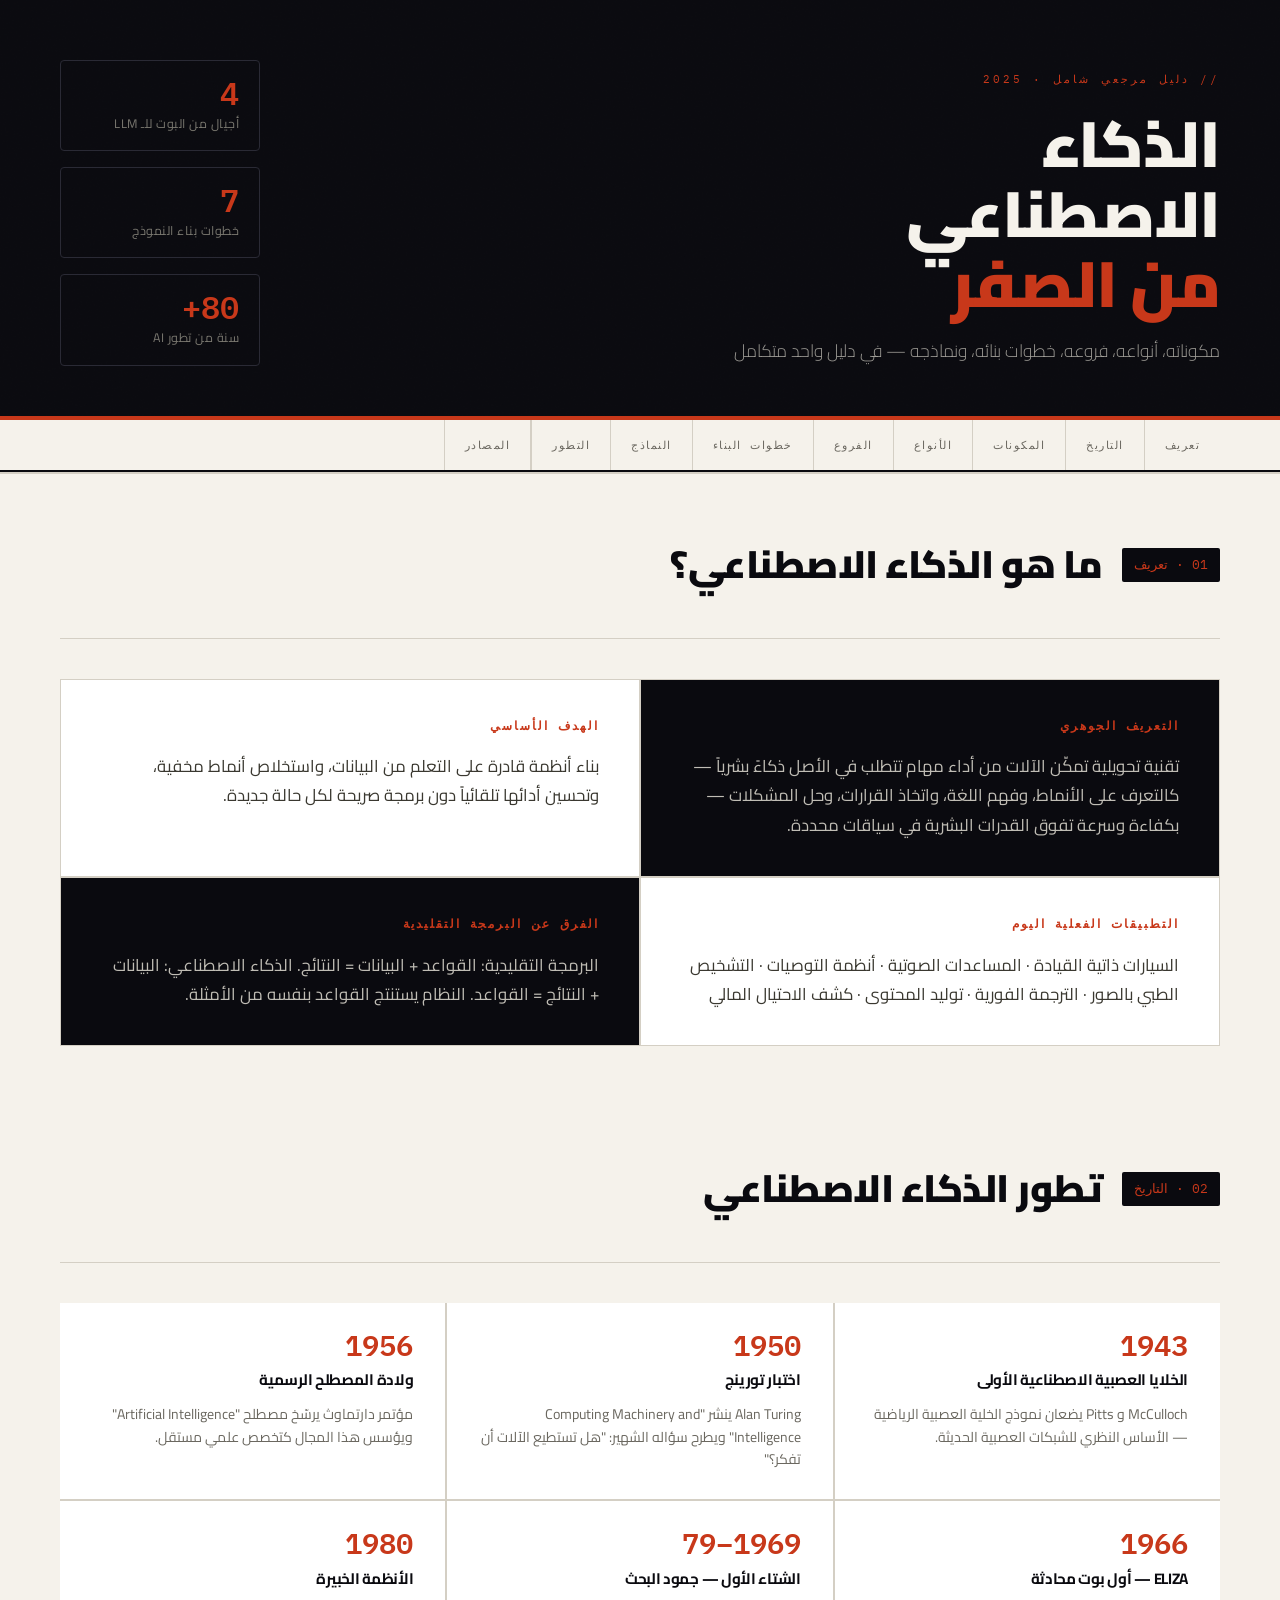
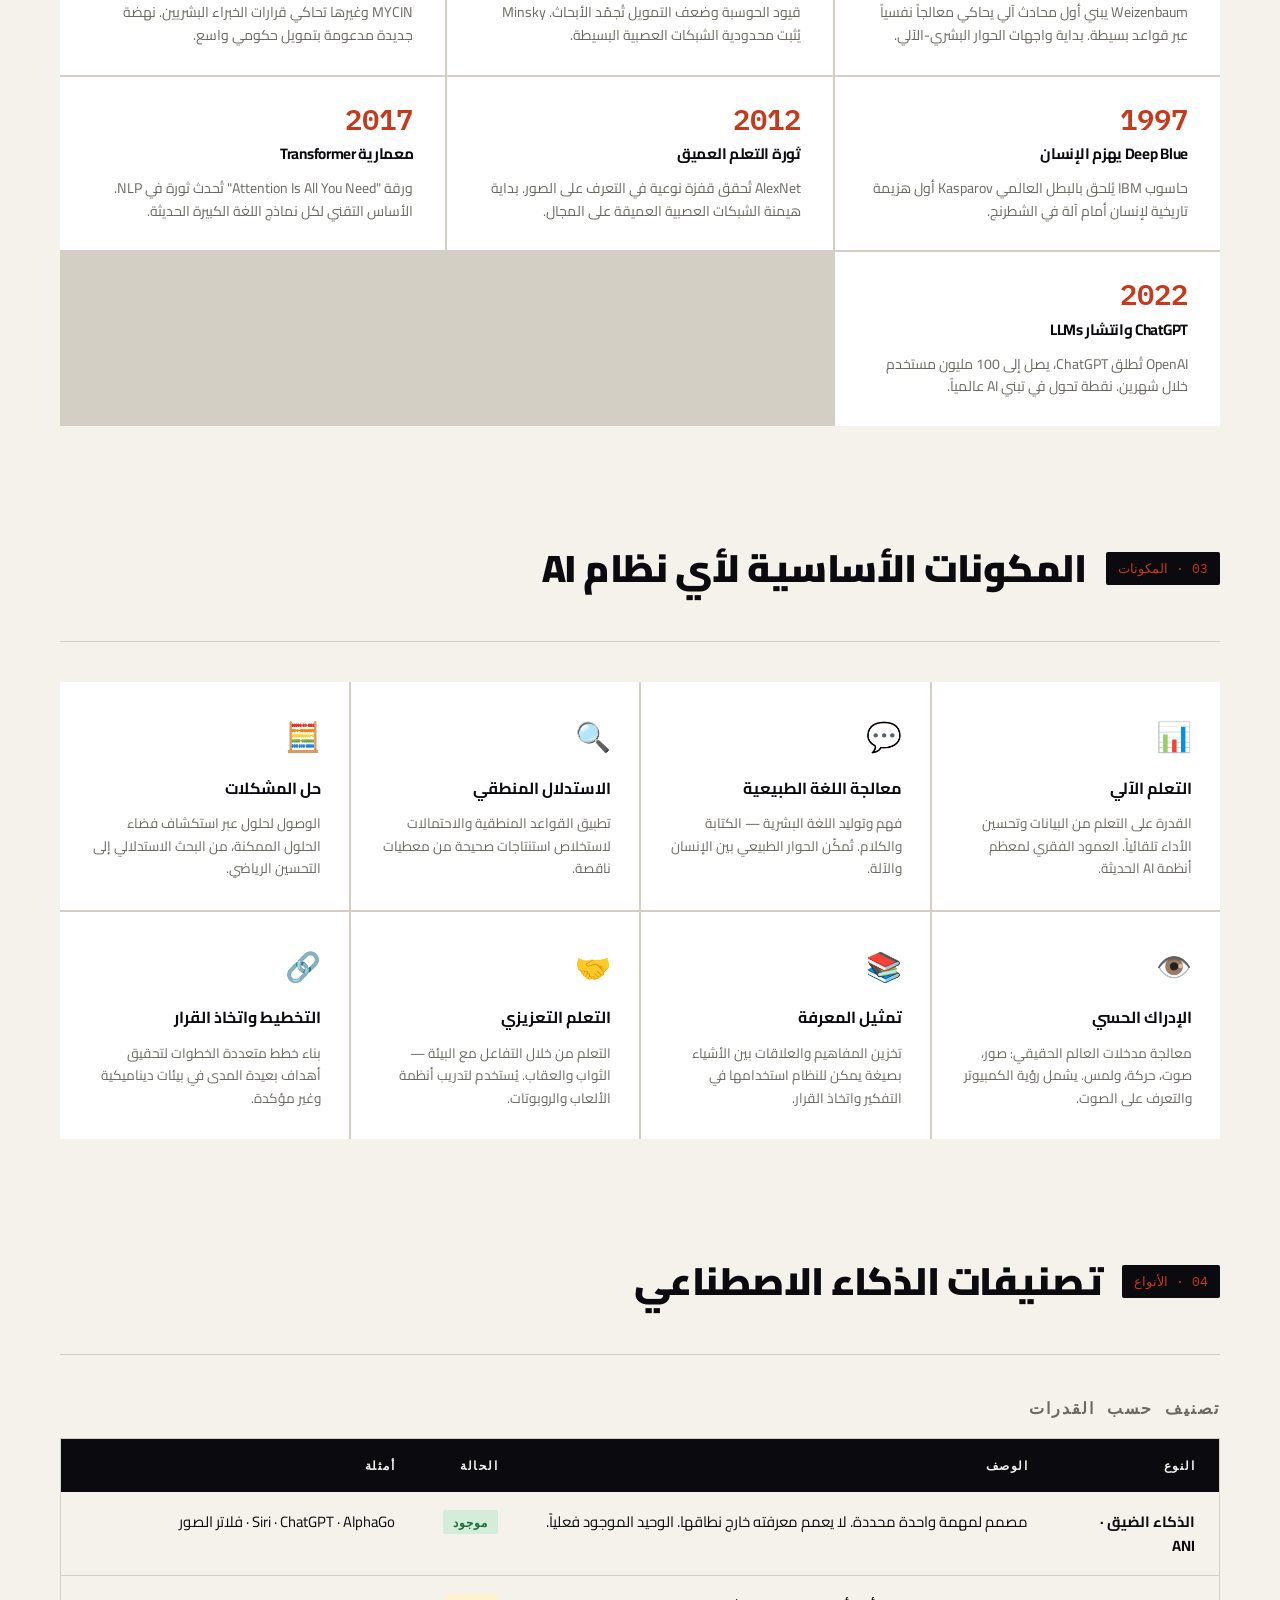
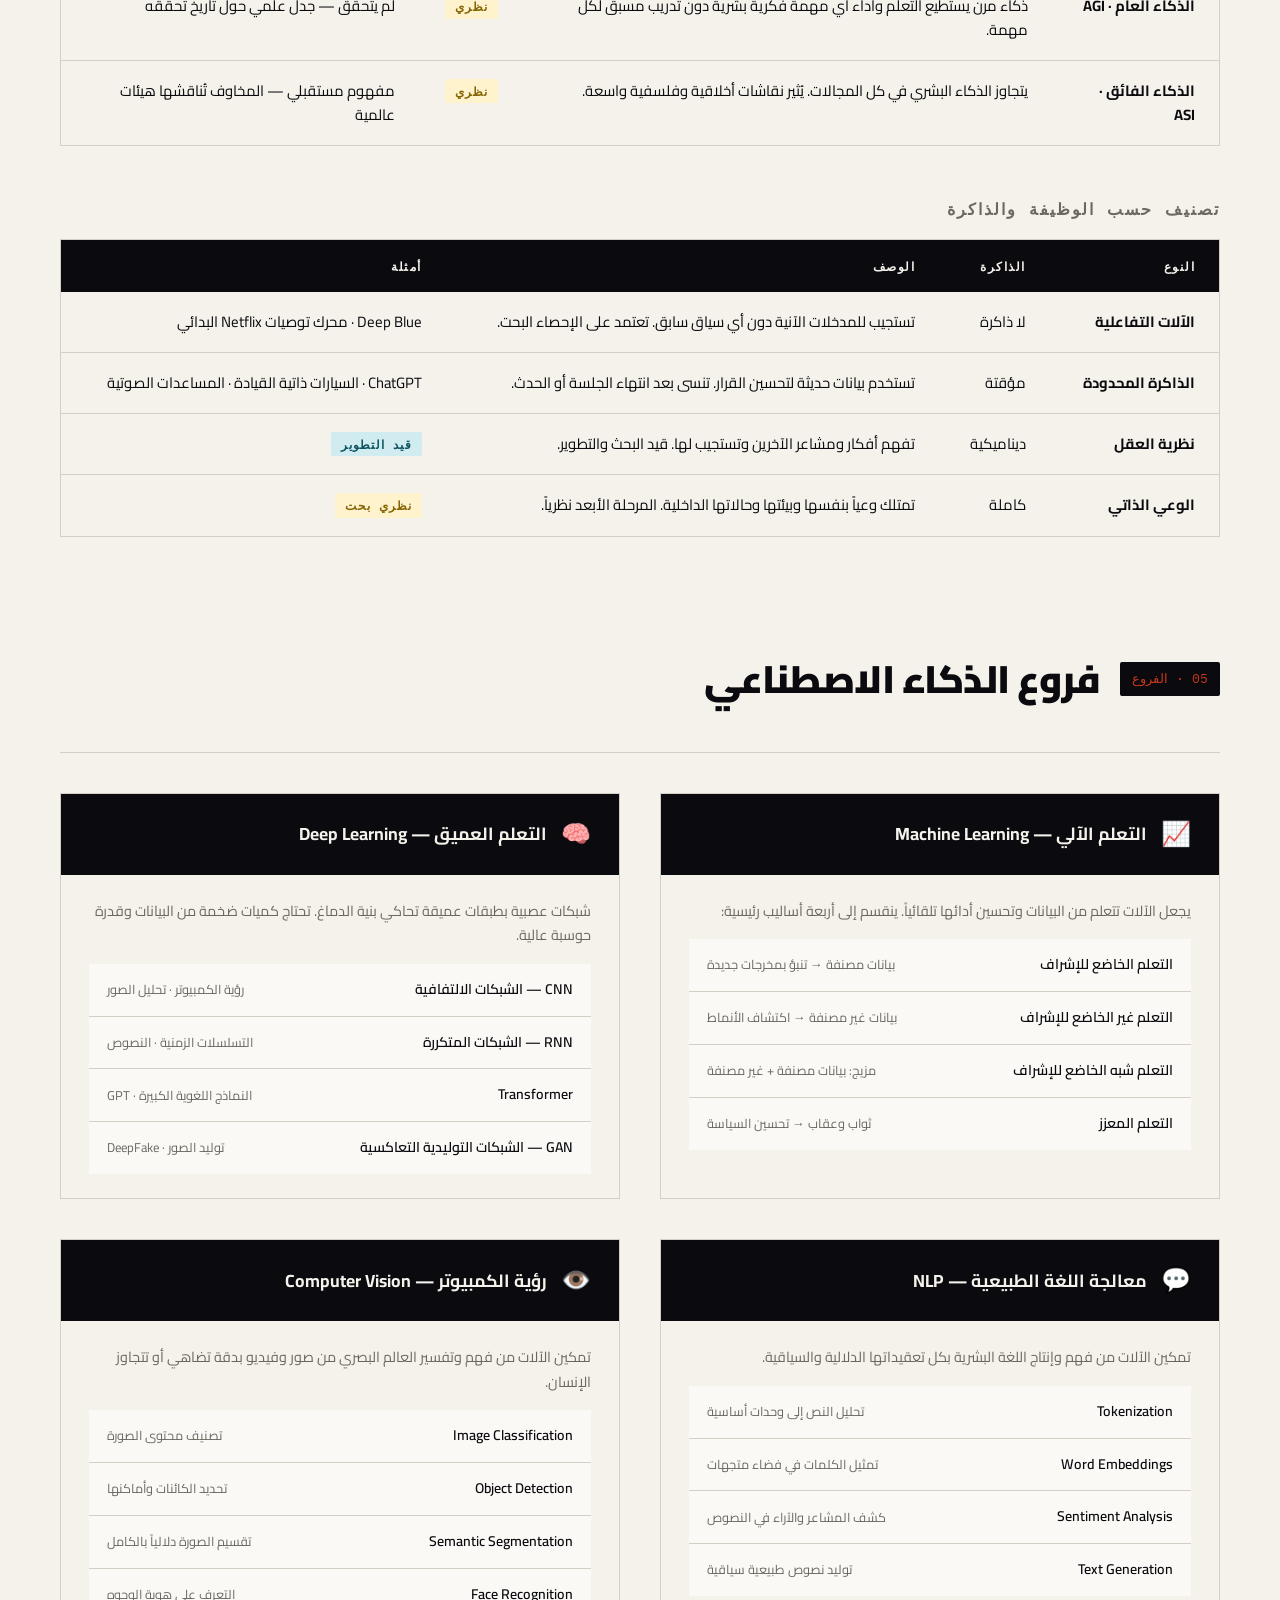
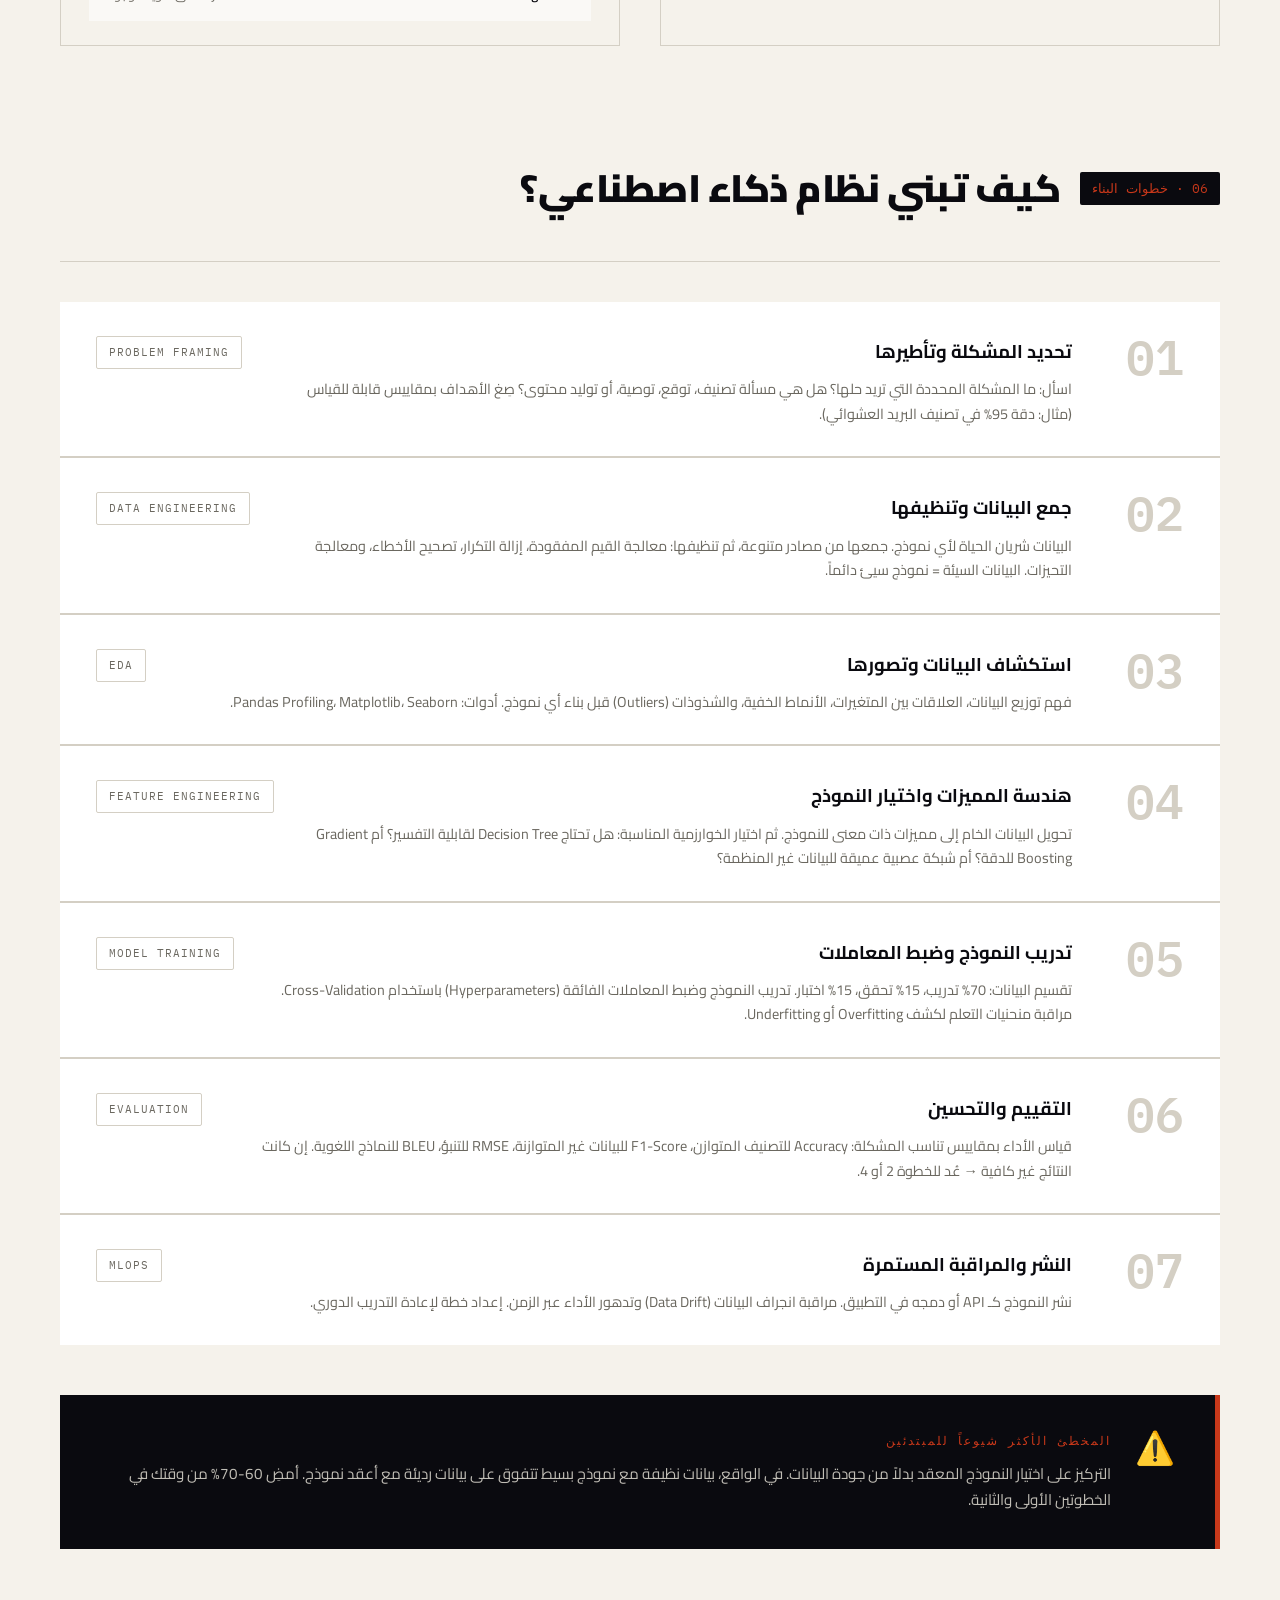
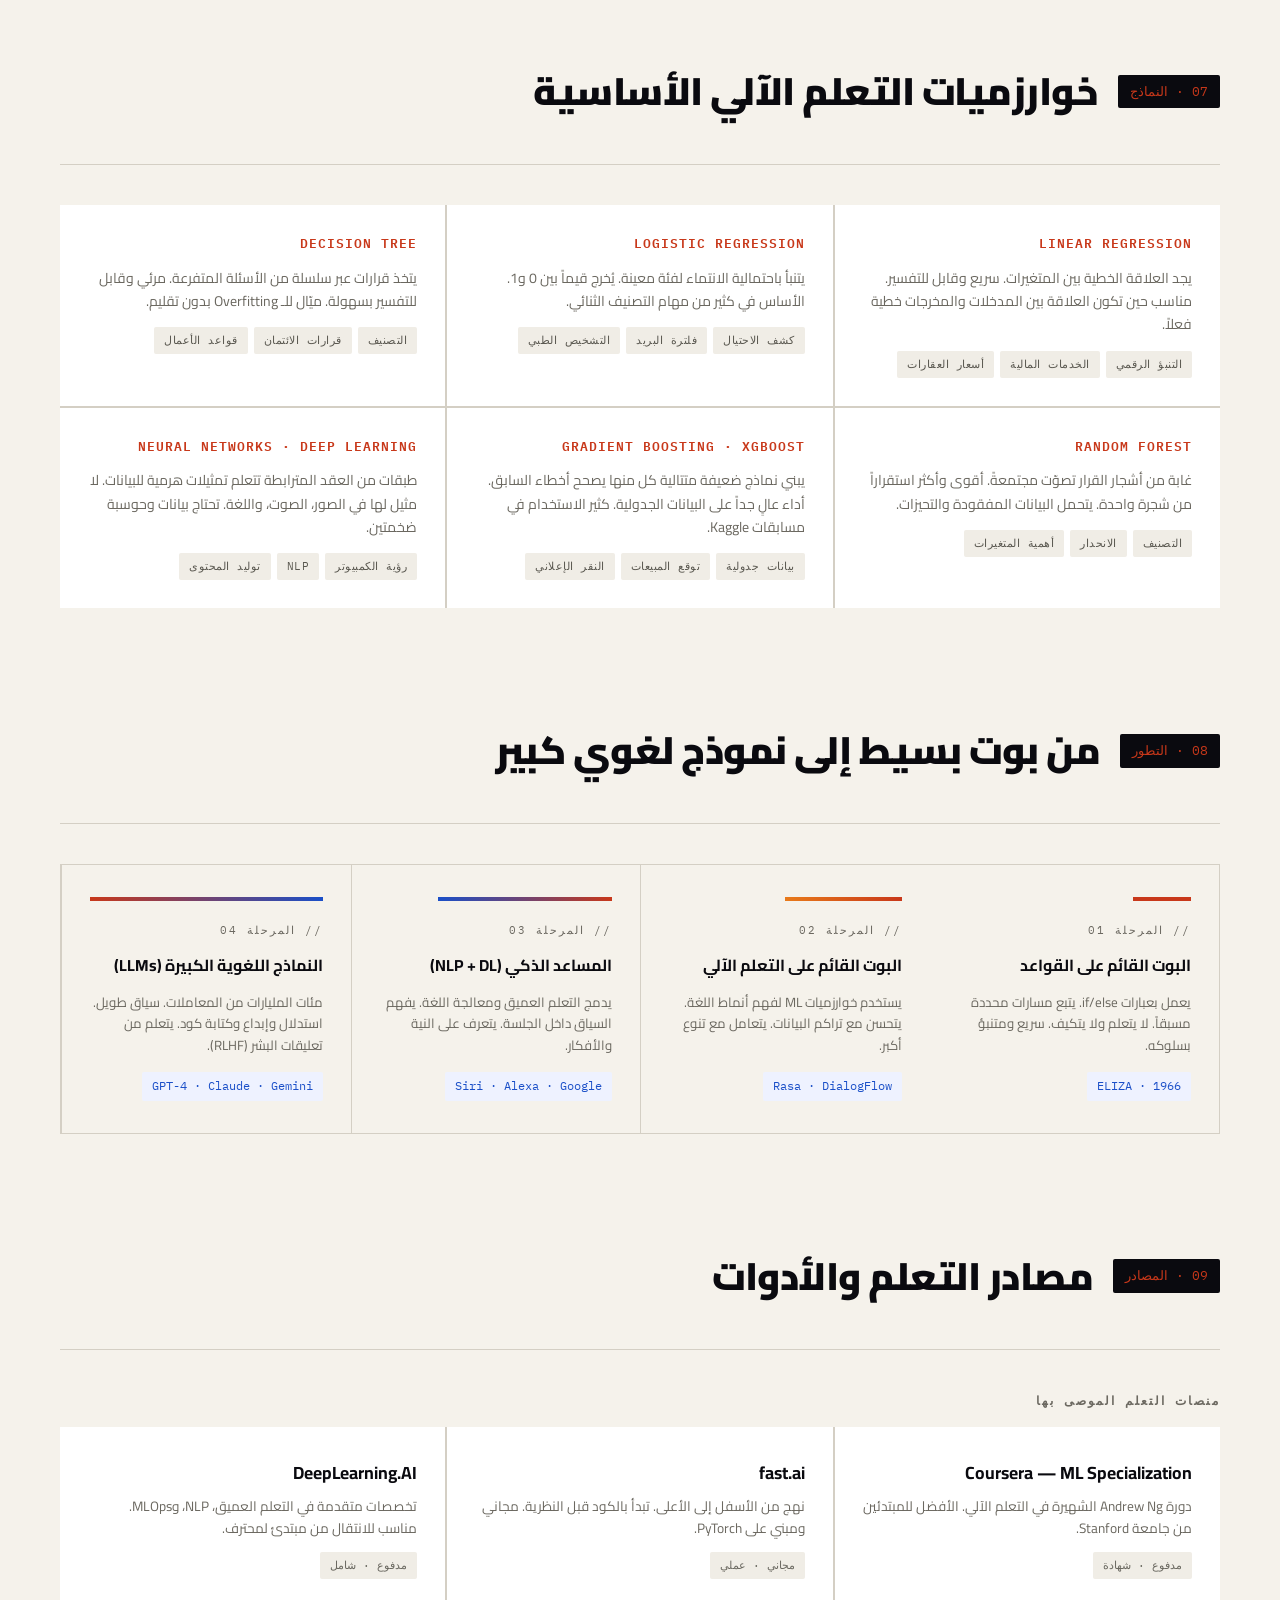
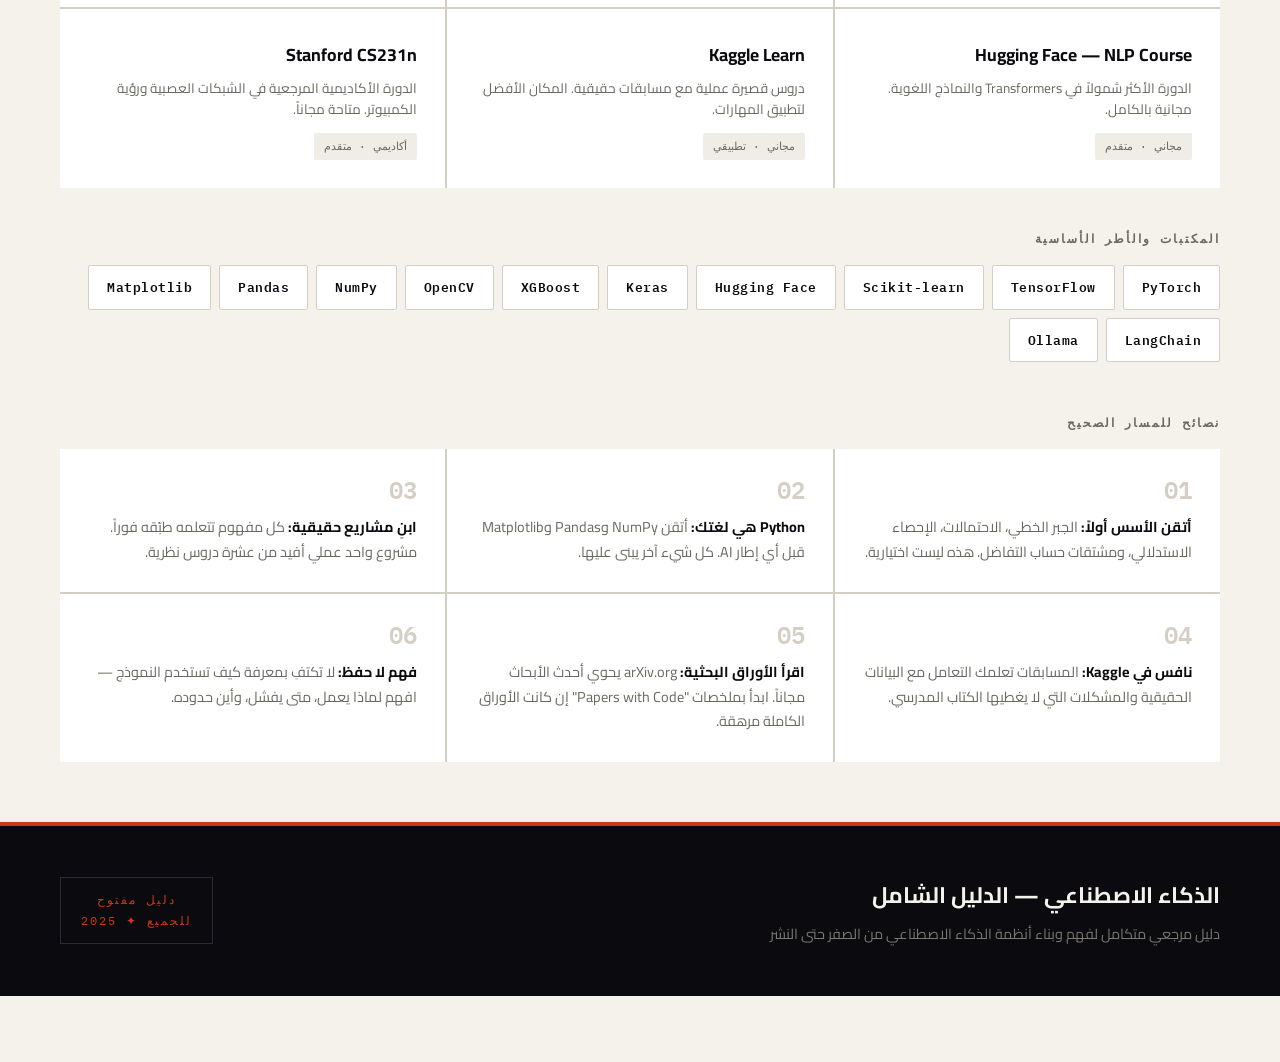
==== index.html @ 2427e620 "Create index.html" ====
<!DOCTYPE html>
<html lang="ar" dir="rtl">
<head>
<meta charset="UTF-8">
<meta name="viewport" content="width=device-width, initial-scale=1.0">
<title>الذكاء الاصطناعي — الدليل الشامل</title>
<link href="https://fonts.googleapis.com/css2?family=Cairo:wght@300;400;600;700;900&family=IBM+Plex+Mono:wght@400;600&display=swap" rel="stylesheet">
<style>
:root {
  --ink: #0a0a0f;
  --paper: #f5f2eb;
  --accent: #c8381a;
  --accent2: #1a4fc8;
  --muted: #6b6860;
  --border: #d4cfc4;
  --card-bg: #ffffff;
  --highlight: #fff3cd;
  --green: #1a6b3a;
  --mono: 'IBM Plex Mono', monospace;
  --serif: 'Cairo', sans-serif;
}

* { margin: 0; padding: 0; box-sizing: border-box; }

html { scroll-behavior: smooth; }

body {
  font-family: var(--serif);
  background: var(--paper);
  color: var(--ink);
  font-size: 16px;
  line-height: 1.7;
}

/* ===== HEADER ===== */
header {
  background: var(--ink);
  color: var(--paper);
  padding: 0;
  position: relative;
  overflow: hidden;
  border-bottom: 4px solid var(--accent);
}

.header-noise {
  position: absolute;
  inset: 0;
  background-image: url("data:image/svg+xml,%3Csvg viewBox='0 0 256 256' xmlns='http://www.w3.org/2000/svg'%3E%3Cfilter id='noise'%3E%3CfeTurbulence type='fractalNoise' baseFrequency='0.9' numOctaves='4' stitchTiles='stitch'/%3E%3C/filter%3E%3Crect width='100%25' height='100%25' filter='url(%23noise)' opacity='0.04'/%3E%3C/svg%3E");
  opacity: 0.3;
}

.header-inner {
  position: relative;
  z-index: 1;
  display: grid;
  grid-template-columns: 1fr auto;
  align-items: end;
  gap: 40px;
  padding: 60px 60px 50px;
  max-width: 1300px;
  margin: 0 auto;
}

.header-label {
  font-family: var(--mono);
  font-size: 11px;
  letter-spacing: 3px;
  color: var(--accent);
  text-transform: uppercase;
  margin-bottom: 20px;
  display: block;
}

header h1 {
  font-size: clamp(2.4rem, 5vw, 4rem);
  font-weight: 900;
  line-height: 1.1;
  letter-spacing: -1px;
}

header h1 em {
  font-style: normal;
  color: var(--accent);
}

.header-sub {
  margin-top: 16px;
  font-size: 1.1rem;
  color: #a09e98;
  font-weight: 300;
  max-width: 550px;
}

.header-stat-box {
  display: flex;
  flex-direction: column;
  gap: 16px;
  min-width: 200px;
}

.stat-item {
  border: 1px solid #2a2a35;
  padding: 16px 20px;
  border-radius: 4px;
}

.stat-num {
  font-family: var(--mono);
  font-size: 2rem;
  font-weight: 600;
  color: var(--accent);
  line-height: 1;
}

.stat-label {
  font-size: 0.78rem;
  color: #7a7870;
  margin-top: 4px;
  letter-spacing: 0.5px;
}

/* ===== NAV ===== */
nav {
  background: var(--paper);
  border-bottom: 2px solid var(--ink);
  position: sticky;
  top: 0;
  z-index: 200;
  box-shadow: 0 2px 0 var(--border);
}

.nav-inner {
  max-width: 1300px;
  margin: 0 auto;
  padding: 0 60px;
  display: flex;
  align-items: center;
  gap: 0;
  overflow-x: auto;
}

nav a {
  font-family: var(--mono);
  font-size: 11px;
  letter-spacing: 1.5px;
  text-transform: uppercase;
  color: var(--muted);
  text-decoration: none;
  padding: 16px 20px;
  border-left: 1px solid var(--border);
  transition: all 0.2s;
  white-space: nowrap;
}

nav a:last-child { border-right: 1px solid var(--border); }
nav a:hover { background: var(--ink); color: var(--paper); }

/* ===== MAIN LAYOUT ===== */
.page {
  max-width: 1300px;
  margin: 0 auto;
  padding: 0 60px;
}

/* ===== SECTION HEADERS ===== */
.section-head {
  display: grid;
  grid-template-columns: auto 1fr;
  align-items: center;
  gap: 20px;
  padding: 60px 0 40px;
  border-bottom: 1px solid var(--border);
  margin-bottom: 40px;
}

.section-num {
  font-family: var(--mono);
  font-size: 0.8rem;
  color: var(--accent);
  background: var(--ink);
  padding: 6px 12px;
  border-radius: 2px;
  white-space: nowrap;
}

.section-head h2 {
  font-size: clamp(1.6rem, 3vw, 2.4rem);
  font-weight: 900;
  letter-spacing: -0.5px;
}

/* ===== DEFINITION BLOCK ===== */
.definition-block {
  display: grid;
  grid-template-columns: 1fr 1fr;
  gap: 2px;
  background: var(--border);
  border: 1px solid var(--border);
  margin-bottom: 50px;
}

.def-panel {
  background: var(--card-bg);
  padding: 36px 40px;
}

.def-panel.dark {
  background: var(--ink);
  color: var(--paper);
}

.def-panel h3 {
  font-size: 0.75rem;
  font-family: var(--mono);
  letter-spacing: 2px;
  text-transform: uppercase;
  color: var(--accent);
  margin-bottom: 16px;
}

.def-panel.dark h3 { color: var(--accent); }

.def-panel p {
  font-size: 1.05rem;
  line-height: 1.75;
  color: #3a3830;
}

.def-panel.dark p { color: #c0bdb5; }

/* ===== TIMELINE ===== */
.timeline-grid {
  display: grid;
  grid-template-columns: repeat(auto-fill, minmax(300px, 1fr));
  gap: 2px;
  background: var(--border);
  margin-bottom: 50px;
}

.tl-item {
  background: var(--card-bg);
  padding: 28px 32px;
  position: relative;
  transition: background 0.2s;
}

.tl-item:hover { background: var(--ink); color: var(--paper); }

.tl-year {
  font-family: var(--mono);
  font-size: 1.8rem;
  font-weight: 600;
  color: var(--accent);
  line-height: 1;
  margin-bottom: 8px;
}

.tl-title {
  font-size: 0.95rem;
  font-weight: 700;
  margin-bottom: 10px;
  letter-spacing: -0.3px;
}

.tl-item:hover .tl-title { color: var(--paper); }

.tl-desc {
  font-size: 0.88rem;
  color: var(--muted);
  line-height: 1.6;
}

.tl-item:hover .tl-desc { color: #8a8880; }

/* ===== COMPONENTS GRID ===== */
.comp-grid {
  display: grid;
  grid-template-columns: repeat(4, 1fr);
  gap: 2px;
  background: var(--border);
  margin-bottom: 50px;
}

.comp-card {
  background: var(--card-bg);
  padding: 30px 28px;
  position: relative;
}

.comp-icon {
  font-size: 1.8rem;
  margin-bottom: 14px;
  display: block;
}

.comp-card h3 {
  font-size: 1rem;
  font-weight: 700;
  margin-bottom: 10px;
  color: var(--ink);
}

.comp-card p {
  font-size: 0.85rem;
  color: var(--muted);
  line-height: 1.65;
}

.comp-card::after {
  content: '';
  position: absolute;
  bottom: 0;
  right: 0;
  left: 0;
  height: 3px;
  background: var(--accent);
  transform: scaleX(0);
  transition: transform 0.3s;
  transform-origin: right;
}

.comp-card:hover::after { transform: scaleX(1); }
.comp-card:hover { background: #faf9f6; }

/* ===== TYPES TABLE ===== */
.types-table-wrap {
  overflow-x: auto;
  margin-bottom: 50px;
  border: 1px solid var(--border);
}

.types-table {
  width: 100%;
  border-collapse: collapse;
  font-size: 0.93rem;
}

.types-table thead tr {
  background: var(--ink);
  color: var(--paper);
}

.types-table th {
  padding: 16px 24px;
  font-family: var(--mono);
  font-size: 0.75rem;
  letter-spacing: 1.5px;
  text-transform: uppercase;
  font-weight: 600;
  text-align: right;
}

.types-table td {
  padding: 18px 24px;
  border-bottom: 1px solid var(--border);
  vertical-align: top;
  line-height: 1.6;
}

.types-table tr:last-child td { border-bottom: none; }
.types-table tr:hover td { background: #f8f6f0; }

.type-badge {
  display: inline-block;
  font-family: var(--mono);
  font-size: 0.72rem;
  padding: 3px 10px;
  border-radius: 2px;
  font-weight: 600;
  letter-spacing: 1px;
  text-transform: uppercase;
}

.badge-exists { background: #d4edda; color: #1a6b3a; }
.badge-theory { background: #fff3cd; color: #856404; }
.badge-dev { background: #d1ecf1; color: #0c5460; }

/* ===== STEPS ===== */
.steps-list {
  counter-reset: steps;
  display: flex;
  flex-direction: column;
  gap: 2px;
  background: var(--border);
  margin-bottom: 50px;
}

.step-item {
  background: var(--card-bg);
  display: grid;
  grid-template-columns: 80px 1fr auto;
  align-items: start;
  gap: 32px;
  padding: 30px 36px;
  transition: background 0.2s;
}

.step-item:hover { background: var(--ink); }
.step-item:hover .step-title { color: var(--paper); }
.step-item:hover .step-desc { color: #8a8880; }
.step-item:hover .step-tag { border-color: #3a3830; color: #8a8880; }

.step-num {
  font-family: var(--mono);
  font-size: 3rem;
  font-weight: 600;
  color: var(--border);
  line-height: 1;
  transition: color 0.2s;
}

.step-item:hover .step-num { color: #2a2a35; }

.step-content { padding-top: 4px; }

.step-title {
  font-size: 1.15rem;
  font-weight: 700;
  margin-bottom: 10px;
  color: var(--ink);
  transition: color 0.2s;
}

.step-desc {
  font-size: 0.9rem;
  color: var(--muted);
  line-height: 1.7;
  transition: color 0.2s;
}

.step-tag {
  font-family: var(--mono);
  font-size: 0.7rem;
  letter-spacing: 1px;
  text-transform: uppercase;
  color: var(--muted);
  border: 1px solid var(--border);
  padding: 6px 12px;
  border-radius: 2px;
  white-space: nowrap;
  margin-top: 4px;
  transition: all 0.2s;
}

/* ===== BRANCHES GRID ===== */
.branches-wrap {
  display: grid;
  grid-template-columns: 1fr 1fr;
  gap: 40px;
  margin-bottom: 50px;
}

.branch-panel {
  border: 1px solid var(--border);
}

.branch-header {
  background: var(--ink);
  color: var(--paper);
  padding: 20px 28px;
  display: flex;
  align-items: center;
  gap: 14px;
}

.branch-header .icon { font-size: 1.5rem; }

.branch-header h3 {
  font-size: 1.1rem;
  font-weight: 700;
}

.branch-body { padding: 24px 28px; }

.branch-body p {
  font-size: 0.9rem;
  color: var(--muted);
  line-height: 1.7;
  margin-bottom: 16px;
}

.ml-types {
  display: flex;
  flex-direction: column;
  gap: 1px;
  background: var(--border);
}

.ml-type-item {
  background: #faf9f6;
  padding: 14px 18px;
  display: flex;
  justify-content: space-between;
  align-items: center;
  font-size: 0.88rem;
  gap: 12px;
}

.ml-type-item span:first-child { font-weight: 600; color: var(--ink); }
.ml-type-item span:last-child { font-size: 0.8rem; color: var(--muted); text-align: left; max-width: 200px; }

/* ===== MODELS TABLE ===== */
.models-grid {
  display: grid;
  grid-template-columns: repeat(3, 1fr);
  gap: 2px;
  background: var(--border);
  margin-bottom: 50px;
}

.model-card {
  background: var(--card-bg);
  padding: 28px;
}

.model-name {
  font-family: var(--mono);
  font-size: 0.8rem;
  font-weight: 600;
  color: var(--accent);
  letter-spacing: 1px;
  text-transform: uppercase;
  margin-bottom: 12px;
}

.model-desc {
  font-size: 0.88rem;
  color: var(--muted);
  line-height: 1.65;
  margin-bottom: 14px;
}

.model-uses {
  display: flex;
  flex-wrap: wrap;
  gap: 6px;
}

.use-tag {
  font-family: var(--mono);
  font-size: 0.7rem;
  background: #f0ede6;
  color: #5a5850;
  padding: 4px 10px;
  border-radius: 2px;
  letter-spacing: 0.5px;
}

/* ===== EVOLUTION TIMELINE ===== */
.evolution-track {
  display: grid;
  grid-template-columns: repeat(4, 1fr);
  gap: 0;
  position: relative;
  margin-bottom: 50px;
  border: 1px solid var(--border);
}

.evo-stage {
  padding: 32px 28px;
  border-left: 1px solid var(--border);
  position: relative;
}

.evo-stage:first-child { border-left: none; }

.evo-num {
  font-family: var(--mono);
  font-size: 0.7rem;
  letter-spacing: 2px;
  color: var(--muted);
  margin-bottom: 12px;
}

.evo-title {
  font-size: 1rem;
  font-weight: 700;
  margin-bottom: 12px;
  color: var(--ink);
}

.evo-desc {
  font-size: 0.83rem;
  color: var(--muted);
  line-height: 1.65;
  margin-bottom: 14px;
}

.evo-example {
  font-family: var(--mono);
  font-size: 0.75rem;
  color: var(--accent2);
  background: #eef2ff;
  padding: 4px 10px;
  border-radius: 2px;
  display: inline-block;
}

.evo-bar {
  height: 4px;
  background: linear-gradient(to left, var(--accent), var(--accent2));
  margin-bottom: 20px;
}

.evo-bar-1 { width: 25%; background: var(--accent); }
.evo-bar-2 { width: 50%; background: linear-gradient(to left, var(--accent), #e87a1a); }
.evo-bar-3 { width: 75%; background: linear-gradient(to left, var(--accent), var(--accent2)); }
.evo-bar-4 { width: 100%; background: linear-gradient(to left, var(--accent2), var(--accent)); }

/* ===== RESOURCES ===== */
.resources-grid {
  display: grid;
  grid-template-columns: repeat(3, 1fr);
  gap: 2px;
  background: var(--border);
  margin-bottom: 20px;
}

.res-card {
  background: var(--card-bg);
  padding: 28px;
  text-decoration: none;
  color: inherit;
  display: block;
  transition: background 0.2s;
  border-top: 3px solid transparent;
}

.res-card:hover {
  background: var(--ink);
  border-top-color: var(--accent);
}

.res-card:hover .res-name,
.res-card:hover .res-desc { color: var(--paper); }
.res-card:hover .res-tag { background: #2a2a35; color: #8a8880; }

.res-name {
  font-size: 1.1rem;
  font-weight: 700;
  margin-bottom: 8px;
  color: var(--ink);
  transition: color 0.2s;
}

.res-desc {
  font-size: 0.85rem;
  color: var(--muted);
  line-height: 1.6;
  transition: color 0.2s;
}

.res-tag {
  font-family: var(--mono);
  font-size: 0.7rem;
  background: #f0ede6;
  color: #6a6860;
  padding: 4px 10px;
  border-radius: 2px;
  display: inline-block;
  margin-top: 12px;
  transition: all 0.2s;
}

/* ===== TIPS ===== */
.tips-grid {
  display: grid;
  grid-template-columns: repeat(3, 1fr);
  gap: 2px;
  background: var(--border);
  margin-bottom: 50px;
}

.tip-card {
  background: var(--card-bg);
  padding: 28px;
}

.tip-num {
  font-family: var(--mono);
  font-size: 1.5rem;
  font-weight: 600;
  color: var(--border);
  line-height: 1;
  margin-bottom: 14px;
}

.tip-text {
  font-size: 0.9rem;
  color: var(--muted);
  line-height: 1.7;
}

.tip-text strong { color: var(--ink); }

/* ===== TOOLS ===== */
.tools-row {
  display: flex;
  flex-wrap: wrap;
  gap: 8px;
  margin-bottom: 50px;
}

.tool-chip {
  font-family: var(--mono);
  font-size: 0.82rem;
  padding: 10px 18px;
  border: 1px solid var(--border);
  border-radius: 2px;
  text-decoration: none;
  color: var(--ink);
  background: var(--card-bg);
  transition: all 0.2s;
  font-weight: 600;
  letter-spacing: 0.5px;
}

.tool-chip:hover {
  background: var(--ink);
  color: var(--paper);
  border-color: var(--ink);
}

/* ===== CALLOUT ===== */
.callout {
  background: var(--ink);
  color: var(--paper);
  padding: 36px 40px;
  margin-bottom: 50px;
  display: grid;
  grid-template-columns: auto 1fr;
  gap: 24px;
  align-items: start;
  border-right: 5px solid var(--accent);
}

.callout-icon {
  font-size: 2rem;
  line-height: 1;
}

.callout-title {
  font-size: 0.75rem;
  font-family: var(--mono);
  letter-spacing: 2px;
  text-transform: uppercase;
  color: var(--accent);
  margin-bottom: 10px;
}

.callout-text {
  font-size: 0.95rem;
  color: #c0bdb5;
  line-height: 1.7;
}

/* ===== FOOTER ===== */
footer {
  background: var(--ink);
  color: var(--paper);
  padding: 50px 60px;
  margin-top: 60px;
  border-top: 4px solid var(--accent);
}

.footer-inner {
  max-width: 1300px;
  margin: 0 auto;
  display: grid;
  grid-template-columns: 1fr auto;
  gap: 40px;
  align-items: center;
}

.footer-title {
  font-size: 1.4rem;
  font-weight: 700;
  margin-bottom: 8px;
}

.footer-sub {
  font-size: 0.9rem;
  color: #7a7870;
}

.footer-badge {
  font-family: var(--mono);
  font-size: 0.75rem;
  letter-spacing: 2px;
  color: var(--accent);
  border: 1px solid #2a2a35;
  padding: 12px 20px;
  text-align: center;
  text-transform: uppercase;
}

/* ===== DIVIDER ===== */
.divider {
  border: none;
  border-top: 1px solid var(--border);
  margin: 50px 0;
}

/* ===== RESPONSIVE ===== */
@media (max-width: 1100px) {
  .header-inner, .page, .footer-inner { padding-left: 30px; padding-right: 30px; }
  .nav-inner { padding: 0 30px; }
  .comp-grid { grid-template-columns: repeat(2, 1fr); }
  .models-grid { grid-template-columns: repeat(2, 1fr); }
  .tips-grid { grid-template-columns: repeat(2, 1fr); }
  .resources-grid { grid-template-columns: repeat(2, 1fr); }
}

@media (max-width: 768px) {
  .header-inner { grid-template-columns: 1fr; }
  .header-stat-box { flex-direction: row; }
  .definition-block { grid-template-columns: 1fr; }
  .branches-wrap { grid-template-columns: 1fr; }
  .evolution-track { grid-template-columns: repeat(2, 1fr); }
  .comp-grid { grid-template-columns: 1fr 1fr; }
  .models-grid { grid-template-columns: 1fr; }
  .step-item { grid-template-columns: 60px 1fr; }
  .step-tag { display: none; }
  .tips-grid, .resources-grid { grid-template-columns: 1fr; }
  .footer-inner { grid-template-columns: 1fr; }
}
</style>
</head>
<body>

<header>
  <div class="header-noise"></div>
  <div class="header-inner">
    <div>
      <span class="header-label">// دليل مرجعي شامل · 2025</span>
      <h1>الذكاء<br>الاصطناعي<br><em>من الصفر</em></h1>
      <p class="header-sub">مكوناته، أنواعه، فروعه، خطوات بنائه، ونماذجه — في دليل واحد متكامل</p>
    </div>
    <div class="header-stat-box">
      <div class="stat-item">
        <div class="stat-num">4</div>
        <div class="stat-label">أجيال من البوت للـ LLM</div>
      </div>
      <div class="stat-item">
        <div class="stat-num">7</div>
        <div class="stat-label">خطوات بناء النموذج</div>
      </div>
      <div class="stat-item">
        <div class="stat-num">80+</div>
        <div class="stat-label">سنة من تطور AI</div>
      </div>
    </div>
  </div>
</header>

<nav>
  <div class="nav-inner">
    <a href="#intro">تعريف</a>
    <a href="#history">التاريخ</a>
    <a href="#components">المكونات</a>
    <a href="#types">الأنواع</a>
    <a href="#branches">الفروع</a>
    <a href="#steps">خطوات البناء</a>
    <a href="#models">النماذج</a>
    <a href="#evolution">التطور</a>
    <a href="#resources">المصادر</a>
  </div>
</nav>

<div class="page">

  <!-- ===== INTRO ===== -->
  <section id="intro">
    <div class="section-head">
      <span class="section-num">01 · تعريف</span>
      <h2>ما هو الذكاء الاصطناعي؟</h2>
    </div>

    <div class="definition-block">
      <div class="def-panel dark">
        <h3>التعريف الجوهري</h3>
        <p>تقنية تحويلية تمكّن الآلات من أداء مهام تتطلب في الأصل ذكاءً بشرياً — كالتعرف على الأنماط، وفهم اللغة، واتخاذ القرارات، وحل المشكلات — بكفاءة وسرعة تفوق القدرات البشرية في سياقات محددة.</p>
      </div>
      <div class="def-panel">
        <h3>الهدف الأساسي</h3>
        <p>بناء أنظمة قادرة على التعلم من البيانات، واستخلاص أنماط مخفية، وتحسين أدائها تلقائياً دون برمجة صريحة لكل حالة جديدة.</p>
      </div>
      <div class="def-panel">
        <h3>التطبيقات الفعلية اليوم</h3>
        <p>السيارات ذاتية القيادة · المساعدات الصوتية · أنظمة التوصيات · التشخيص الطبي بالصور · الترجمة الفورية · توليد المحتوى · كشف الاحتيال المالي</p>
      </div>
      <div class="def-panel dark">
        <h3>الفرق عن البرمجة التقليدية</h3>
        <p>البرمجة التقليدية: القواعد + البيانات = النتائج. الذكاء الاصطناعي: البيانات + النتائج = القواعد. النظام يستنتج القواعد بنفسه من الأمثلة.</p>
      </div>
    </div>
  </section>

  <!-- ===== HISTORY ===== -->
  <section id="history">
    <div class="section-head">
      <span class="section-num">02 · التاريخ</span>
      <h2>تطور الذكاء الاصطناعي</h2>
    </div>

    <div class="timeline-grid">
      <div class="tl-item">
        <div class="tl-year">1943</div>
        <div class="tl-title">الخلايا العصبية الاصطناعية الأولى</div>
        <div class="tl-desc">McCulloch و Pitts يضعان نموذج الخلية العصبية الرياضية — الأساس النظري للشبكات العصبية الحديثة.</div>
      </div>
      <div class="tl-item">
        <div class="tl-year">1950</div>
        <div class="tl-title">اختبار تورينج</div>
        <div class="tl-desc">Alan Turing ينشر "Computing Machinery and Intelligence" ويطرح سؤاله الشهير: "هل تستطيع الآلات أن تفكر؟"</div>
      </div>
      <div class="tl-item">
        <div class="tl-year">1956</div>
        <div class="tl-title">ولادة المصطلح الرسمية</div>
        <div class="tl-desc">مؤتمر دارتماوث يرسّخ مصطلح "Artificial Intelligence" ويؤسس هذا المجال كتخصص علمي مستقل.</div>
      </div>
      <div class="tl-item">
        <div class="tl-year">1966</div>
        <div class="tl-title">ELIZA — أول بوت محادثة</div>
        <div class="tl-desc">Weizenbaum يبني أول محادث آلي يحاكي معالجاً نفسياً عبر قواعد بسيطة. بداية واجهات الحوار البشري-الآلي.</div>
      </div>
      <div class="tl-item">
        <div class="tl-year">1969–79</div>
        <div class="tl-title">الشتاء الأول — جمود البحث</div>
        <div class="tl-desc">قيود الحوسبة وضعف التمويل تُجمّد الأبحاث. Minsky يُثبت محدودية الشبكات العصبية البسيطة.</div>
      </div>
      <div class="tl-item">
        <div class="tl-year">1980</div>
        <div class="tl-title">الأنظمة الخبيرة</div>
        <div class="tl-desc">MYCIN وغيرها تحاكي قرارات الخبراء البشريين. نهضة جديدة مدعومة بتمويل حكومي واسع.</div>
      </div>
      <div class="tl-item">
        <div class="tl-year">1997</div>
        <div class="tl-title">Deep Blue يهزم الإنسان</div>
        <div class="tl-desc">حاسوب IBM يُلحق بالبطل العالمي Kasparov أول هزيمة تاريخية لإنسان أمام آلة في الشطرنج.</div>
      </div>
      <div class="tl-item">
        <div class="tl-year">2012</div>
        <div class="tl-title">ثورة التعلم العميق</div>
        <div class="tl-desc">AlexNet تُحقق قفزة نوعية في التعرف على الصور. بداية هيمنة الشبكات العصبية العميقة على المجال.</div>
      </div>
      <div class="tl-item">
        <div class="tl-year">2017</div>
        <div class="tl-title">معمارية Transformer</div>
        <div class="tl-desc">ورقة "Attention Is All You Need" تُحدث ثورة في NLP. الأساس التقني لكل نماذج اللغة الكبيرة الحديثة.</div>
      </div>
      <div class="tl-item">
        <div class="tl-year">2022</div>
        <div class="tl-title">ChatGPT وانتشار LLMs</div>
        <div class="tl-desc">OpenAI تُطلق ChatGPT، يصل إلى 100 مليون مستخدم خلال شهرين. نقطة تحول في تبني AI عالمياً.</div>
      </div>
    </div>
  </section>

  <!-- ===== COMPONENTS ===== -->
  <section id="components">
    <div class="section-head">
      <span class="section-num">03 · المكونات</span>
      <h2>المكونات الأساسية لأي نظام AI</h2>
    </div>

    <div class="comp-grid">
      <div class="comp-card">
        <span class="comp-icon">📊</span>
        <h3>التعلم الآلي</h3>
        <p>القدرة على التعلم من البيانات وتحسين الأداء تلقائياً. العمود الفقري لمعظم أنظمة AI الحديثة.</p>
      </div>
      <div class="comp-card">
        <span class="comp-icon">💬</span>
        <h3>معالجة اللغة الطبيعية</h3>
        <p>فهم وتوليد اللغة البشرية — الكتابة والكلام. تُمكّن الحوار الطبيعي بين الإنسان والآلة.</p>
      </div>
      <div class="comp-card">
        <span class="comp-icon">🔍</span>
        <h3>الاستدلال المنطقي</h3>
        <p>تطبيق القواعد المنطقية والاحتمالات لاستخلاص استنتاجات صحيحة من معطيات ناقصة.</p>
      </div>
      <div class="comp-card">
        <span class="comp-icon">🧮</span>
        <h3>حل المشكلات</h3>
        <p>الوصول لحلول عبر استكشاف فضاء الحلول الممكنة، من البحث الاستدلالي إلى التحسين الرياضي.</p>
      </div>
      <div class="comp-card">
        <span class="comp-icon">👁️</span>
        <h3>الإدراك الحسي</h3>
        <p>معالجة مدخلات العالم الحقيقي: صور، صوت، حركة، ولمس. يشمل رؤية الكمبيوتر والتعرف على الصوت.</p>
      </div>
      <div class="comp-card">
        <span class="comp-icon">📚</span>
        <h3>تمثيل المعرفة</h3>
        <p>تخزين المفاهيم والعلاقات بين الأشياء بصيغة يمكن للنظام استخدامها في التفكير واتخاذ القرار.</p>
      </div>
      <div class="comp-card">
        <span class="comp-icon">🤝</span>
        <h3>التعلم التعزيزي</h3>
        <p>التعلم من خلال التفاعل مع البيئة — الثواب والعقاب. يُستخدم لتدريب أنظمة الألعاب والروبوتات.</p>
      </div>
      <div class="comp-card">
        <span class="comp-icon">🔗</span>
        <h3>التخطيط واتخاذ القرار</h3>
        <p>بناء خطط متعددة الخطوات لتحقيق أهداف بعيدة المدى في بيئات ديناميكية وغير مؤكدة.</p>
      </div>
    </div>
  </section>

  <!-- ===== TYPES ===== -->
  <section id="types">
    <div class="section-head">
      <span class="section-num">04 · الأنواع</span>
      <h2>تصنيفات الذكاء الاصطناعي</h2>
    </div>

    <h3 style="font-size:1rem; font-family:var(--mono); letter-spacing:2px; color:var(--muted); text-transform:uppercase; margin-bottom:16px;">تصنيف حسب القدرات</h3>
    <div class="types-table-wrap">
      <table class="types-table">
        <thead>
          <tr>
            <th>النوع</th>
            <th>الوصف</th>
            <th>الحالة</th>
            <th>أمثلة</th>
          </tr>
        </thead>
        <tbody>
          <tr>
            <td><strong>الذكاء الضيق · ANI</strong></td>
            <td>مصمم لمهمة واحدة محددة. لا يعمم معرفته خارج نطاقها. الوحيد الموجود فعلياً.</td>
            <td><span class="type-badge badge-exists">موجود</span></td>
            <td>Siri · ChatGPT · AlphaGo · فلاتر الصور</td>
          </tr>
          <tr>
            <td><strong>الذكاء العام · AGI</strong></td>
            <td>ذكاء مرن يستطيع التعلم وأداء أي مهمة فكرية بشرية دون تدريب مسبق لكل مهمة.</td>
            <td><span class="type-badge badge-theory">نظري</span></td>
            <td>لم يتحقق — جدل علمي حول تاريخ تحققه</td>
          </tr>
          <tr>
            <td><strong>الذكاء الفائق · ASI</strong></td>
            <td>يتجاوز الذكاء البشري في كل المجالات. يُثير نقاشات أخلاقية وفلسفية واسعة.</td>
            <td><span class="type-badge badge-theory">نظري</span></td>
            <td>مفهوم مستقبلي — المخاوف تُناقشها هيئات عالمية</td>
          </tr>
        </tbody>
      </table>
    </div>

    <h3 style="font-size:1rem; font-family:var(--mono); letter-spacing:2px; color:var(--muted); text-transform:uppercase; margin:40px 0 16px;">تصنيف حسب الوظيفة والذاكرة</h3>
    <div class="types-table-wrap">
      <table class="types-table">
        <thead>
          <tr>
            <th>النوع</th>
            <th>الذاكرة</th>
            <th>الوصف</th>
            <th>أمثلة</th>
          </tr>
        </thead>
        <tbody>
          <tr>
            <td><strong>الآلات التفاعلية</strong></td>
            <td>لا ذاكرة</td>
            <td>تستجيب للمدخلات الآنية دون أي سياق سابق. تعتمد على الإحصاء البحت.</td>
            <td>Deep Blue · محرك توصيات Netflix البدائي</td>
          </tr>
          <tr>
            <td><strong>الذاكرة المحدودة</strong></td>
            <td>مؤقتة</td>
            <td>تستخدم بيانات حديثة لتحسين القرار. تنسى بعد انتهاء الجلسة أو الحدث.</td>
            <td>ChatGPT · السيارات ذاتية القيادة · المساعدات الصوتية</td>
          </tr>
          <tr>
            <td><strong>نظرية العقل</strong></td>
            <td>ديناميكية</td>
            <td>تفهم أفكار ومشاعر الآخرين وتستجيب لها. قيد البحث والتطوير.</td>
            <td><span class="type-badge badge-dev">قيد التطوير</span></td>
          </tr>
          <tr>
            <td><strong>الوعي الذاتي</strong></td>
            <td>كاملة</td>
            <td>تمتلك وعياً بنفسها وبيئتها وحالاتها الداخلية. المرحلة الأبعد نظرياً.</td>
            <td><span class="type-badge badge-theory">نظري بحت</span></td>
          </tr>
        </tbody>
      </table>
    </div>
  </section>

  <!-- ===== BRANCHES ===== -->
  <section id="branches">
    <div class="section-head">
      <span class="section-num">05 · الفروع</span>
      <h2>فروع الذكاء الاصطناعي</h2>
    </div>

    <div class="branches-wrap">
      <div class="branch-panel">
        <div class="branch-header">
          <span class="icon">📈</span>
          <h3>التعلم الآلي — Machine Learning</h3>
        </div>
        <div class="branch-body">
          <p>يجعل الآلات تتعلم من البيانات وتحسين أدائها تلقائياً. ينقسم إلى أربعة أساليب رئيسية:</p>
          <div class="ml-types">
            <div class="ml-type-item">
              <span>التعلم الخاضع للإشراف</span>
              <span>بيانات مصنفة → تنبؤ بمخرجات جديدة</span>
            </div>
            <div class="ml-type-item">
              <span>التعلم غير الخاضع للإشراف</span>
              <span>بيانات غير مصنفة → اكتشاف الأنماط</span>
            </div>
            <div class="ml-type-item">
              <span>التعلم شبه الخاضع للإشراف</span>
              <span>مزيج: بيانات مصنفة + غير مصنفة</span>
            </div>
            <div class="ml-type-item">
              <span>التعلم المعزز</span>
              <span>ثواب وعقاب → تحسين السياسة</span>
            </div>
          </div>
        </div>
      </div>

      <div class="branch-panel">
        <div class="branch-header">
          <span class="icon">🧠</span>
          <h3>التعلم العميق — Deep Learning</h3>
        </div>
        <div class="branch-body">
          <p>شبكات عصبية بطبقات عميقة تحاكي بنية الدماغ. تحتاج كميات ضخمة من البيانات وقدرة حوسبة عالية.</p>
          <div class="ml-types">
            <div class="ml-type-item">
              <span>CNN — الشبكات الالتفافية</span>
              <span>رؤية الكمبيوتر · تحليل الصور</span>
            </div>
            <div class="ml-type-item">
              <span>RNN — الشبكات المتكررة</span>
              <span>التسلسلات الزمنية · النصوص</span>
            </div>
            <div class="ml-type-item">
              <span>Transformer</span>
              <span>النماذج اللغوية الكبيرة · GPT</span>
            </div>
            <div class="ml-type-item">
              <span>GAN — الشبكات التوليدية التعاكسية</span>
              <span>توليد الصور · DeepFake</span>
            </div>
          </div>
        </div>
      </div>

      <div class="branch-panel">
        <div class="branch-header">
          <span class="icon">💬</span>
          <h3>معالجة اللغة الطبيعية — NLP</h3>
        </div>
        <div class="branch-body">
          <p>تمكين الآلات من فهم وإنتاج اللغة البشرية بكل تعقيداتها الدلالية والسياقية.</p>
          <div class="ml-types">
            <div class="ml-type-item">
              <span>Tokenization</span>
              <span>تحليل النص إلى وحدات أساسية</span>
            </div>
            <div class="ml-type-item">
              <span>Word Embeddings</span>
              <span>تمثيل الكلمات في فضاء متجهات</span>
            </div>
            <div class="ml-type-item">
              <span>Sentiment Analysis</span>
              <span>كشف المشاعر والآراء في النصوص</span>
            </div>
            <div class="ml-type-item">
              <span>Text Generation</span>
              <span>توليد نصوص طبيعية سياقية</span>
            </div>
          </div>
        </div>
      </div>

      <div class="branch-panel">
        <div class="branch-header">
          <span class="icon">👁️</span>
          <h3>رؤية الكمبيوتر — Computer Vision</h3>
        </div>
        <div class="branch-body">
          <p>تمكين الآلات من فهم وتفسير العالم البصري من صور وفيديو بدقة تضاهي أو تتجاوز الإنسان.</p>
          <div class="ml-types">
            <div class="ml-type-item">
              <span>Image Classification</span>
              <span>تصنيف محتوى الصورة</span>
            </div>
            <div class="ml-type-item">
              <span>Object Detection</span>
              <span>تحديد الكائنات وأماكنها</span>
            </div>
            <div class="ml-type-item">
              <span>Semantic Segmentation</span>
              <span>تقسيم الصورة دلالياً بالكامل</span>
            </div>
            <div class="ml-type-item">
              <span>Face Recognition</span>
              <span>التعرف على هوية الوجوه</span>
            </div>
          </div>
        </div>
      </div>
    </div>
  </section>

  <!-- ===== STEPS ===== -->
  <section id="steps">
    <div class="section-head">
      <span class="section-num">06 · خطوات البناء</span>
      <h2>كيف تبني نظام ذكاء اصطناعي؟</h2>
    </div>

    <div class="steps-list">
      <div class="step-item">
        <div class="step-num">01</div>
        <div class="step-content">
          <div class="step-title">تحديد المشكلة وتأطيرها</div>
          <div class="step-desc">اسأل: ما المشكلة المحددة التي تريد حلها؟ هل هي مسألة تصنيف، توقع، توصية، أو توليد محتوى؟ صِغ الأهداف بمقاييس قابلة للقياس (مثال: دقة 95% في تصنيف البريد العشوائي).</div>
        </div>
        <div class="step-tag">Problem Framing</div>
      </div>
      <div class="step-item">
        <div class="step-num">02</div>
        <div class="step-content">
          <div class="step-title">جمع البيانات وتنظيفها</div>
          <div class="step-desc">البيانات شريان الحياة لأي نموذج. جمعها من مصادر متنوعة، ثم تنظيفها: معالجة القيم المفقودة، إزالة التكرار، تصحيح الأخطاء، ومعالجة التحيزات. البيانات السيئة = نموذج سيئ دائماً.</div>
        </div>
        <div class="step-tag">Data Engineering</div>
      </div>
      <div class="step-item">
        <div class="step-num">03</div>
        <div class="step-content">
          <div class="step-title">استكشاف البيانات وتصورها</div>
          <div class="step-desc">فهم توزيع البيانات، العلاقات بين المتغيرات، الأنماط الخفية، والشذوذات (Outliers) قبل بناء أي نموذج. أدوات: Pandas Profiling، Matplotlib، Seaborn.</div>
        </div>
        <div class="step-tag">EDA</div>
      </div>
      <div class="step-item">
        <div class="step-num">04</div>
        <div class="step-content">
          <div class="step-title">هندسة المميزات واختيار النموذج</div>
          <div class="step-desc">تحويل البيانات الخام إلى مميزات ذات معنى للنموذج. ثم اختيار الخوارزمية المناسبة: هل تحتاج Decision Tree لقابلية التفسير؟ أم Gradient Boosting للدقة؟ أم شبكة عصبية عميقة للبيانات غير المنظمة؟</div>
        </div>
        <div class="step-tag">Feature Engineering</div>
      </div>
      <div class="step-item">
        <div class="step-num">05</div>
        <div class="step-content">
          <div class="step-title">تدريب النموذج وضبط المعاملات</div>
          <div class="step-desc">تقسيم البيانات: 70% تدريب، 15% تحقق، 15% اختبار. تدريب النموذج وضبط المعاملات الفائقة (Hyperparameters) باستخدام Cross-Validation. مراقبة منحنيات التعلم لكشف Overfitting أو Underfitting.</div>
        </div>
        <div class="step-tag">Model Training</div>
      </div>
      <div class="step-item">
        <div class="step-num">06</div>
        <div class="step-content">
          <div class="step-title">التقييم والتحسين</div>
          <div class="step-desc">قياس الأداء بمقاييس تناسب المشكلة: Accuracy للتصنيف المتوازن، F1-Score للبيانات غير المتوازنة، RMSE للتنبؤ، BLEU للنماذج اللغوية. إن كانت النتائج غير كافية → عُد للخطوة 2 أو 4.</div>
        </div>
        <div class="step-tag">Evaluation</div>
      </div>
      <div class="step-item">
        <div class="step-num">07</div>
        <div class="step-content">
          <div class="step-title">النشر والمراقبة المستمرة</div>
          <div class="step-desc">نشر النموذج كـ API أو دمجه في التطبيق. مراقبة انجراف البيانات (Data Drift) وتدهور الأداء عبر الزمن. إعداد خطة لإعادة التدريب الدوري.</div>
        </div>
        <div class="step-tag">MLOps</div>
      </div>
    </div>

    <div class="callout">
      <span class="callout-icon">⚠️</span>
      <div>
        <div class="callout-title">المخطئ الأكثر شيوعاً للمبتدئين</div>
        <div class="callout-text">التركيز على اختيار النموذج المعقد بدلاً من جودة البيانات. في الواقع، بيانات نظيفة مع نموذج بسيط تتفوق على بيانات رديئة مع أعقد نموذج. أمضِ 60-70% من وقتك في الخطوتين الأولى والثانية.</div>
      </div>
    </div>
  </section>

  <!-- ===== MODELS ===== -->
  <section id="models">
    <div class="section-head">
      <span class="section-num">07 · النماذج</span>
      <h2>خوارزميات التعلم الآلي الأساسية</h2>
    </div>

    <div class="models-grid">
      <div class="model-card">
        <div class="model-name">Linear Regression</div>
        <div class="model-desc">يجد العلاقة الخطية بين المتغيرات. سريع وقابل للتفسير. مناسب حين تكون العلاقة بين المدخلات والمخرجات خطية فعلاً.</div>
        <div class="model-uses">
          <span class="use-tag">التنبؤ الرقمي</span>
          <span class="use-tag">الخدمات المالية</span>
          <span class="use-tag">أسعار العقارات</span>
        </div>
      </div>
      <div class="model-card">
        <div class="model-name">Logistic Regression</div>
        <div class="model-desc">يتنبأ باحتمالية الانتماء لفئة معينة. يُخرج قيماً بين 0 و1. الأساس في كثير من مهام التصنيف الثنائي.</div>
        <div class="model-uses">
          <span class="use-tag">كشف الاحتيال</span>
          <span class="use-tag">فلترة البريد</span>
          <span class="use-tag">التشخيص الطبي</span>
        </div>
      </div>
      <div class="model-card">
        <div class="model-name">Decision Tree</div>
        <div class="model-desc">يتخذ قرارات عبر سلسلة من الأسئلة المتفرعة. مرئي وقابل للتفسير بسهولة. ميّال للـ Overfitting بدون تقليم.</div>
        <div class="model-uses">
          <span class="use-tag">التصنيف</span>
          <span class="use-tag">قرارات الائتمان</span>
          <span class="use-tag">قواعد الأعمال</span>
        </div>
      </div>
      <div class="model-card">
        <div class="model-name">Random Forest</div>
        <div class="model-desc">غابة من أشجار القرار تصوّت مجتمعةً. أقوى وأكثر استقراراً من شجرة واحدة. يتحمل البيانات المفقودة والتحيزات.</div>
        <div class="model-uses">
          <span class="use-tag">التصنيف</span>
          <span class="use-tag">الانحدار</span>
          <span class="use-tag">أهمية المتغيرات</span>
        </div>
      </div>
      <div class="model-card">
        <div class="model-name">Gradient Boosting · XGBoost</div>
        <div class="model-desc">يبني نماذج ضعيفة متتالية كل منها يصحح أخطاء السابق. أداء عالٍ جداً على البيانات الجدولية. كثير الاستخدام في مسابقات Kaggle.</div>
        <div class="model-uses">
          <span class="use-tag">بيانات جدولية</span>
          <span class="use-tag">توقع المبيعات</span>
          <span class="use-tag">النقر الإعلاني</span>
        </div>
      </div>
      <div class="model-card">
        <div class="model-name">Neural Networks · Deep Learning</div>
        <div class="model-desc">طبقات من العقد المترابطة تتعلم تمثيلات هرمية للبيانات. لا مثيل لها في الصور، الصوت، واللغة. تحتاج بيانات وحوسبة ضخمتين.</div>
        <div class="model-uses">
          <span class="use-tag">رؤية الكمبيوتر</span>
          <span class="use-tag">NLP</span>
          <span class="use-tag">توليد المحتوى</span>
        </div>
      </div>
    </div>
  </section>

  <!-- ===== EVOLUTION ===== -->
  <section id="evolution">
    <div class="section-head">
      <span class="section-num">08 · التطور</span>
      <h2>من بوت بسيط إلى نموذج لغوي كبير</h2>
    </div>

    <div class="evolution-track">
      <div class="evo-stage">
        <div class="evo-bar evo-bar-1"></div>
        <div class="evo-num">// المرحلة 01</div>
        <div class="evo-title">البوت القائم على القواعد</div>
        <div class="evo-desc">يعمل بعبارات if/else. يتبع مسارات محددة مسبقاً. لا يتعلم ولا يتكيف. سريع ومتنبؤ بسلوكه.</div>
        <span class="evo-example">ELIZA · 1966</span>
      </div>
      <div class="evo-stage">
        <div class="evo-bar evo-bar-2"></div>
        <div class="evo-num">// المرحلة 02</div>
        <div class="evo-title">البوت القائم على التعلم الآلي</div>
        <div class="evo-desc">يستخدم خوارزميات ML لفهم أنماط اللغة. يتحسن مع تراكم البيانات. يتعامل مع تنوع أكبر.</div>
        <span class="evo-example">Rasa · DialogFlow</span>
      </div>
      <div class="evo-stage">
        <div class="evo-bar evo-bar-3"></div>
        <div class="evo-num">// المرحلة 03</div>
        <div class="evo-title">المساعد الذكي (NLP + DL)</div>
        <div class="evo-desc">يدمج التعلم العميق ومعالجة اللغة. يفهم السياق داخل الجلسة. يتعرف على النية والأفكار.</div>
        <span class="evo-example">Siri · Alexa · Google</span>
      </div>
      <div class="evo-stage">
        <div class="evo-bar evo-bar-4"></div>
        <div class="evo-num">// المرحلة 04</div>
        <div class="evo-title">النماذج اللغوية الكبيرة (LLMs)</div>
        <div class="evo-desc">مئات المليارات من المعاملات. سياق طويل. استدلال وإبداع وكتابة كود. يتعلم من تعليقات البشر (RLHF).</div>
        <span class="evo-example">GPT-4 · Claude · Gemini</span>
      </div>
    </div>
  </section>

  <!-- ===== RESOURCES ===== -->
  <section id="resources">
    <div class="section-head">
      <span class="section-num">09 · المصادر</span>
      <h2>مصادر التعلم والأدوات</h2>
    </div>

    <h3 style="font-size:0.78rem; font-family:var(--mono); letter-spacing:2px; color:var(--muted); text-transform:uppercase; margin-bottom:16px;">منصات التعلم الموصى بها</h3>
    <div class="resources-grid" style="margin-bottom:40px;">
      <a href="https://www.coursera.org/specializations/machine-learning-introduction" class="res-card" target="_blank">
        <div class="res-name">Coursera — ML Specialization</div>
        <div class="res-desc">دورة Andrew Ng الشهيرة في التعلم الآلي. الأفضل للمبتدئين من جامعة Stanford.</div>
        <span class="res-tag">مدفوع · شهادة</span>
      </a>
      <a href="https://www.fast.ai/" class="res-card" target="_blank">
        <div class="res-name">fast.ai</div>
        <div class="res-desc">نهج من الأسفل إلى الأعلى. تبدأ بالكود قبل النظرية. مجاني ومبني على PyTorch.</div>
        <span class="res-tag">مجاني · عملي</span>
      </a>
      <a href="https://www.deeplearning.ai/" class="res-card" target="_blank">
        <div class="res-name">DeepLearning.AI</div>
        <div class="res-desc">تخصصات متقدمة في التعلم العميق، NLP، وMLOps. مناسب للانتقال من مبتدئ لمحترف.</div>
        <span class="res-tag">مدفوع · شامل</span>
      </a>
      <a href="https://huggingface.co/learn" class="res-card" target="_blank">
        <div class="res-name">Hugging Face — NLP Course</div>
        <div class="res-desc">الدورة الأكثر شمولاً في Transformers والنماذج اللغوية. مجانية بالكامل.</div>
        <span class="res-tag">مجاني · متقدم</span>
      </a>
      <a href="https://kaggle.com/learn" class="res-card" target="_blank">
        <div class="res-name">Kaggle Learn</div>
        <div class="res-desc">دروس قصيرة عملية مع مسابقات حقيقية. المكان الأفضل لتطبيق المهارات.</div>
        <span class="res-tag">مجاني · تطبيقي</span>
      </a>
      <a href="https://cs231n.stanford.edu/" class="res-card" target="_blank">
        <div class="res-name">Stanford CS231n</div>
        <div class="res-desc">الدورة الأكاديمية المرجعية في الشبكات العصبية ورؤية الكمبيوتر. متاحة مجاناً.</div>
        <span class="res-tag">أكاديمي · متقدم</span>
      </a>
    </div>

    <h3 style="font-size:0.78rem; font-family:var(--mono); letter-spacing:2px; color:var(--muted); text-transform:uppercase; margin-bottom:16px;">المكتبات والأطر الأساسية</h3>
    <div class="tools-row">
      <a href="https://pytorch.org/" class="tool-chip" target="_blank">PyTorch</a>
      <a href="https://www.tensorflow.org/" class="tool-chip" target="_blank">TensorFlow</a>
      <a href="https://scikit-learn.org/" class="tool-chip" target="_blank">Scikit-learn</a>
      <a href="https://huggingface.co/" class="tool-chip" target="_blank">Hugging Face</a>
      <a href="https://keras.io/" class="tool-chip" target="_blank">Keras</a>
      <a href="https://xgboost.readthedocs.io/" class="tool-chip" target="_blank">XGBoost</a>
      <a href="https://opencv.org/" class="tool-chip" target="_blank">OpenCV</a>
      <a href="https://numpy.org/" class="tool-chip" target="_blank">NumPy</a>
      <a href="https://pandas.pydata.org/" class="tool-chip" target="_blank">Pandas</a>
      <a href="https://matplotlib.org/" class="tool-chip" target="_blank">Matplotlib</a>
      <a href="https://langchain.com/" class="tool-chip" target="_blank">LangChain</a>
      <a href="https://ollama.com/" class="tool-chip" target="_blank">Ollama</a>
    </div>

    <h3 style="font-size:0.78rem; font-family:var(--mono); letter-spacing:2px; color:var(--muted); text-transform:uppercase; margin:40px 0 16px;">نصائح للمسار الصحيح</h3>
    <div class="tips-grid">
      <div class="tip-card">
        <div class="tip-num">01</div>
        <div class="tip-text"><strong>أتقن الأسس أولاً:</strong> الجبر الخطي، الاحتمالات، الإحصاء الاستدلالي، ومشتقات حساب التفاضل. هذه ليست اختيارية.</div>
      </div>
      <div class="tip-card">
        <div class="tip-num">02</div>
        <div class="tip-text"><strong>Python هي لغتك:</strong> أتقن NumPy وPandas وMatplotlib قبل أي إطار AI. كل شيء آخر يبنى عليها.</div>
      </div>
      <div class="tip-card">
        <div class="tip-num">03</div>
        <div class="tip-text"><strong>ابنِ مشاريع حقيقية:</strong> كل مفهوم تتعلمه طبّقه فوراً. مشروع واحد عملي أفيد من عشرة دروس نظرية.</div>
      </div>
      <div class="tip-card">
        <div class="tip-num">04</div>
        <div class="tip-text"><strong>نافس في Kaggle:</strong> المسابقات تعلمك التعامل مع البيانات الحقيقية والمشكلات التي لا يغطيها الكتاب المدرسي.</div>
      </div>
      <div class="tip-card">
        <div class="tip-num">05</div>
        <div class="tip-text"><strong>اقرأ الأوراق البحثية:</strong> arXiv.org يحوي أحدث الأبحاث مجاناً. ابدأ بملخصات "Papers with Code" إن كانت الأوراق الكاملة مرهقة.</div>
      </div>
      <div class="tip-card">
        <div class="tip-num">06</div>
        <div class="tip-text"><strong>فهم لا حفظ:</strong> لا تكتفِ بمعرفة كيف تستخدم النموذج — افهم لماذا يعمل، متى يفشل، وأين حدوده.</div>
      </div>
    </div>
  </section>

</div>

<footer>
  <div class="footer-inner">
    <div>
      <div class="footer-title">الذكاء الاصطناعي — الدليل الشامل</div>
      <div class="footer-sub">دليل مرجعي متكامل لفهم وبناء أنظمة الذكاء الاصطناعي من الصفر حتى النشر</div>
    </div>
    <div class="footer-badge">
      دليل مفتوح<br>للجميع ✦ 2025
    </div>
  </div>
</footer>

</body>
</html>
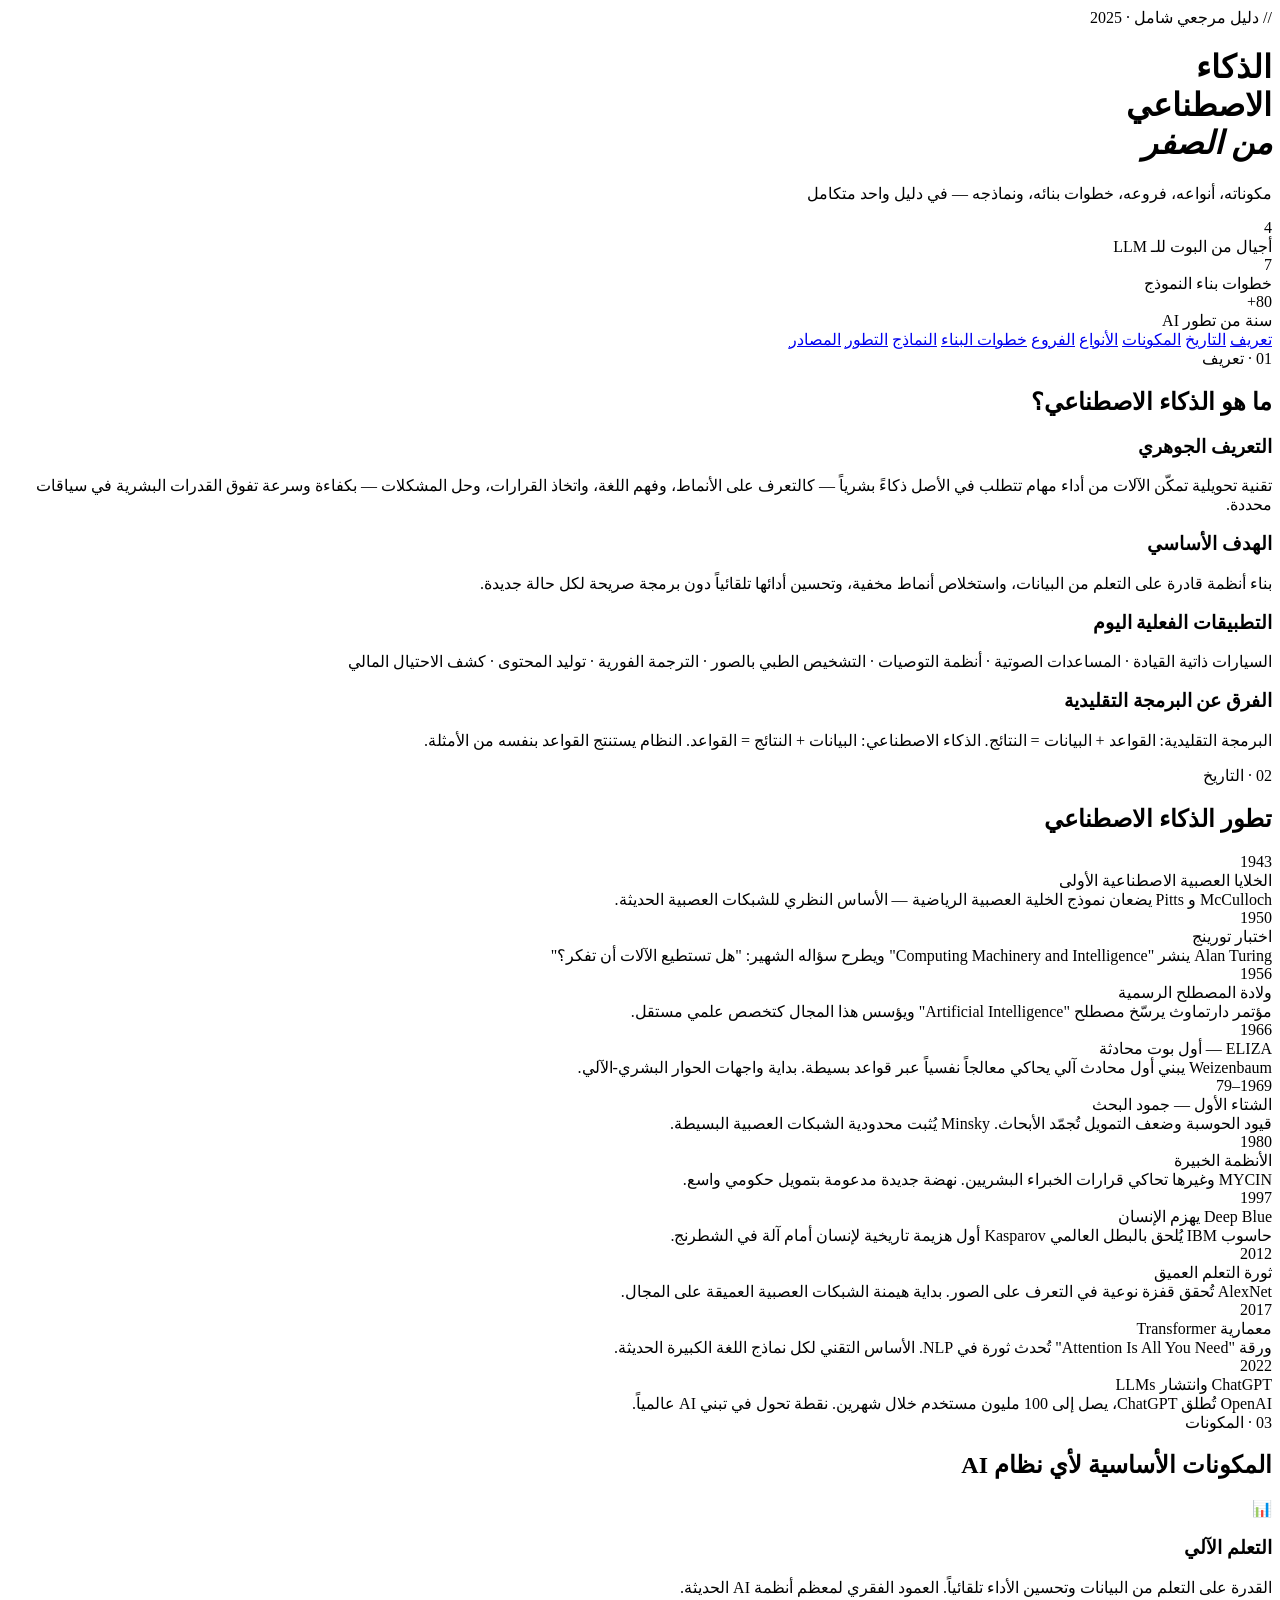
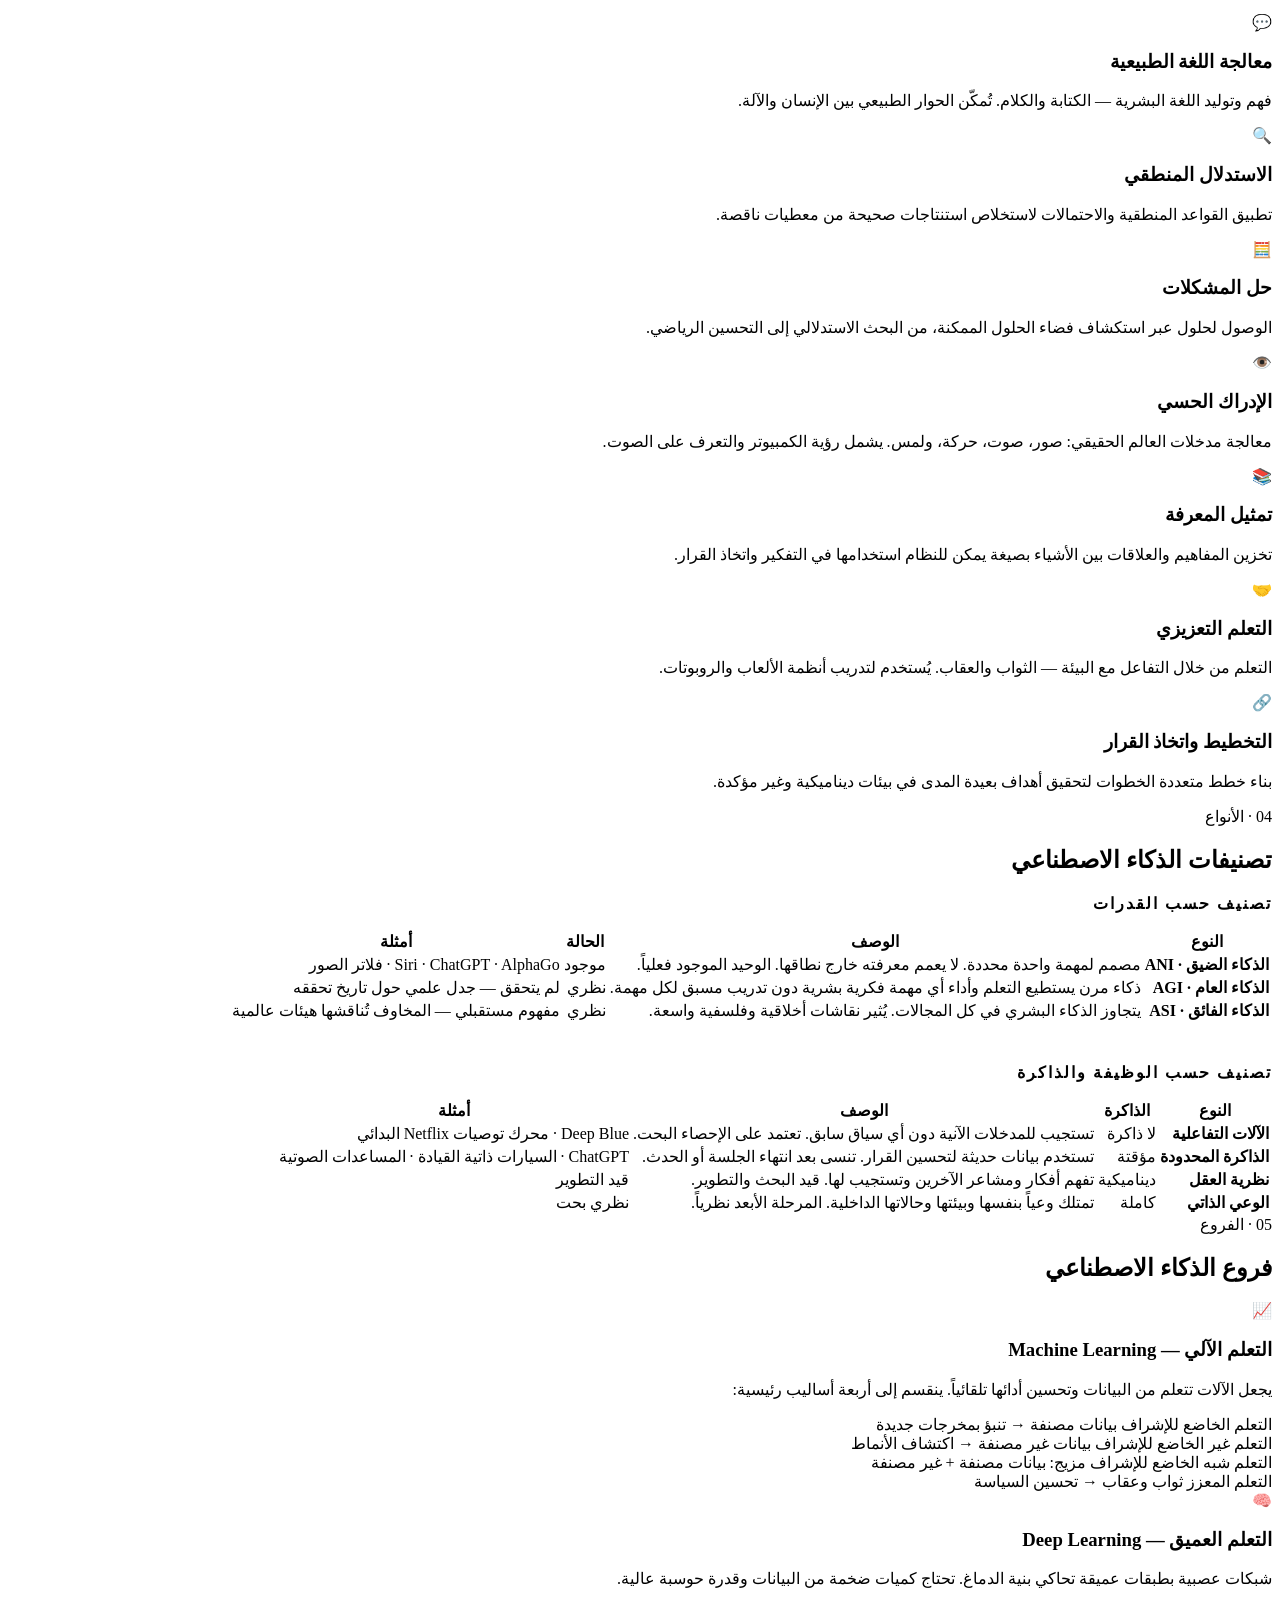
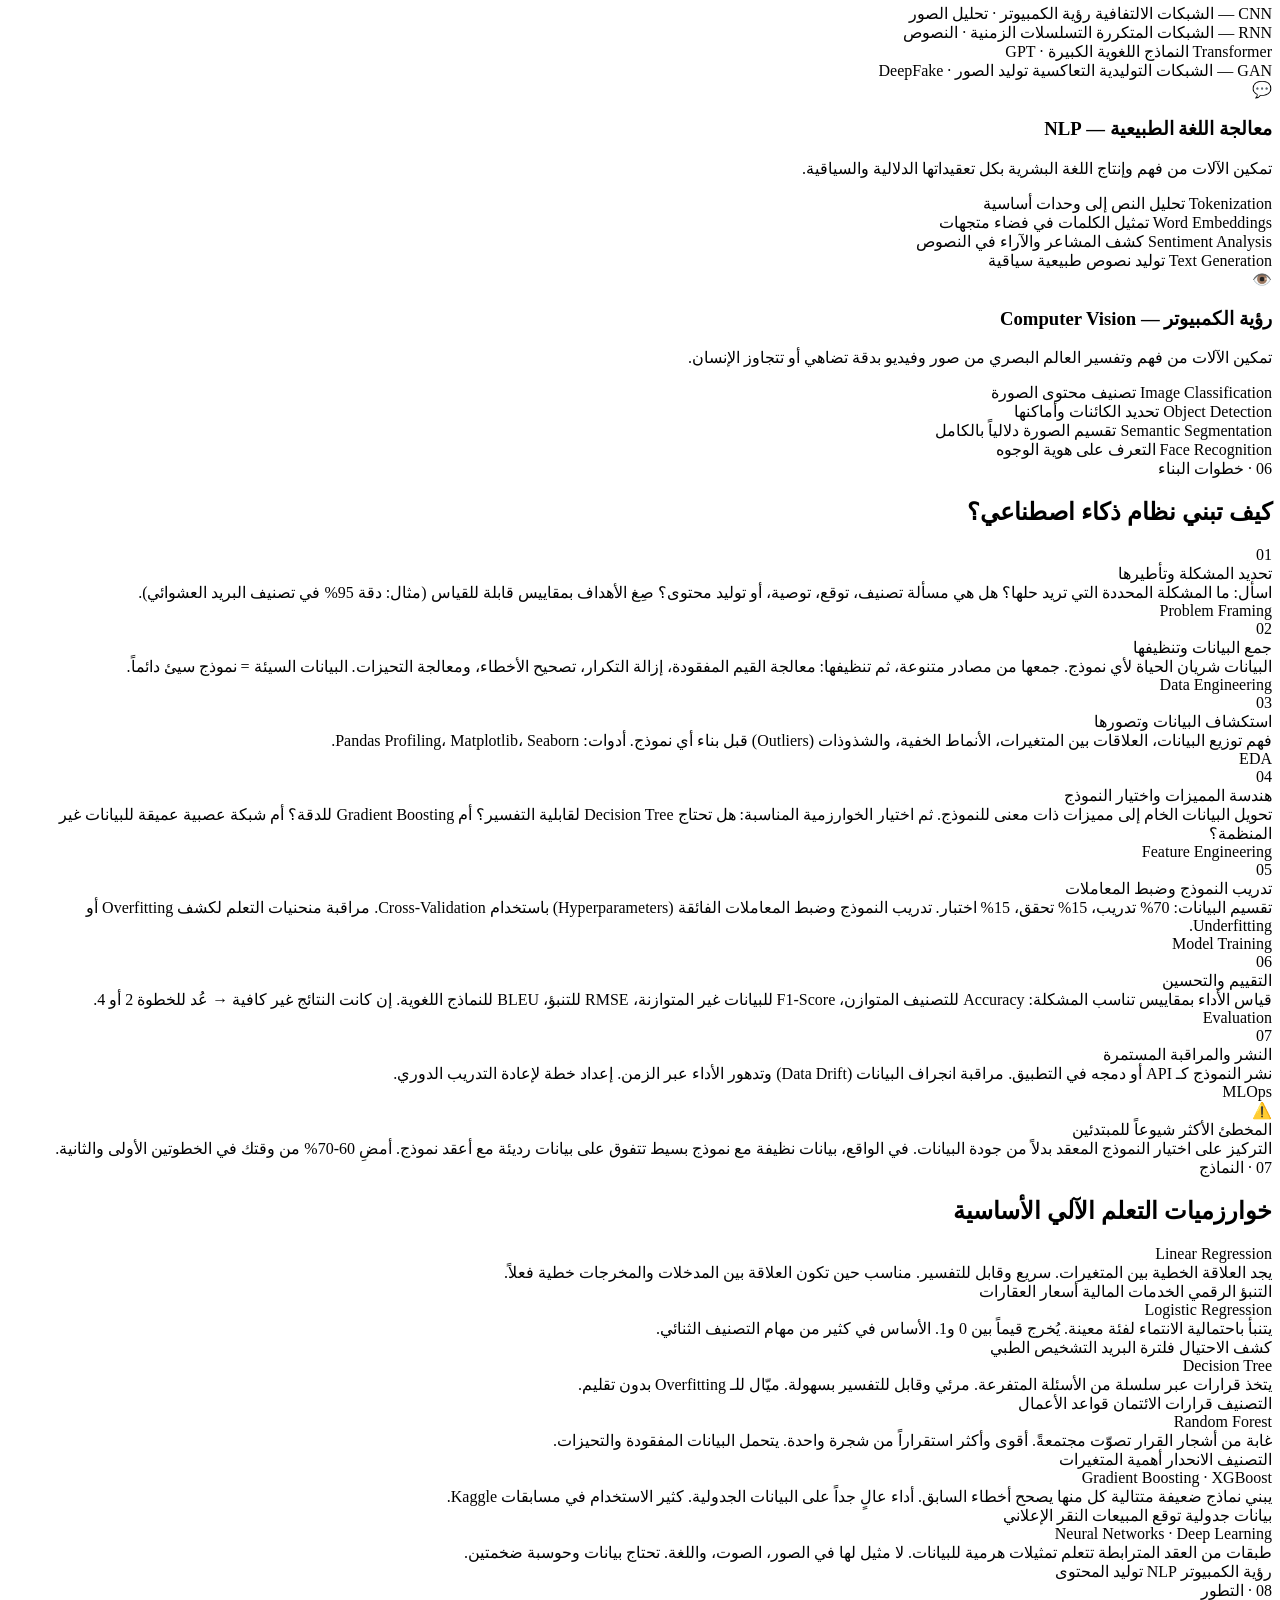
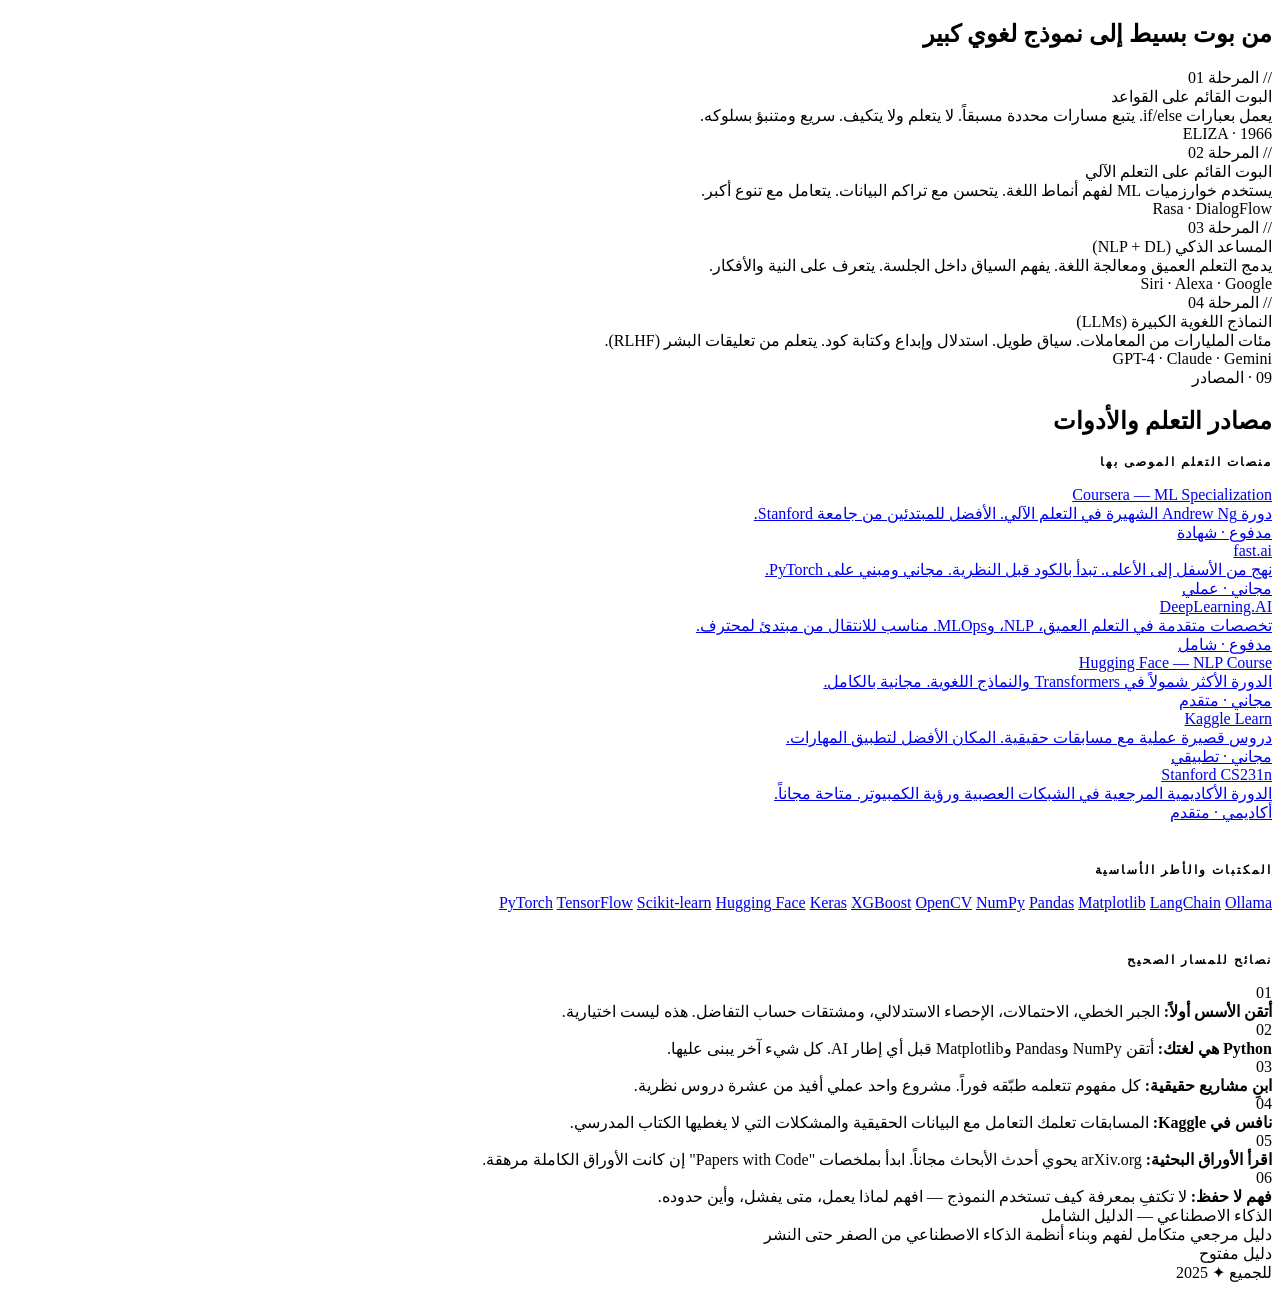
==== commit e25814f2: "Update index.html" ====
--- a/index.html
+++ b/index.html
@@ -5,826 +5,7 @@
 <meta name="viewport" content="width=device-width, initial-scale=1.0">
 <title>الذكاء الاصطناعي — الدليل الشامل</title>
 <link href="https://fonts.googleapis.com/css2?family=Cairo:wght@300;400;600;700;900&family=IBM+Plex+Mono:wght@400;600&display=swap" rel="stylesheet">
-<style>
-:root {
-  --ink: #0a0a0f;
-  --paper: #f5f2eb;
-  --accent: #c8381a;
-  --accent2: #1a4fc8;
-  --muted: #6b6860;
-  --border: #d4cfc4;
-  --card-bg: #ffffff;
-  --highlight: #fff3cd;
-  --green: #1a6b3a;
-  --mono: 'IBM Plex Mono', monospace;
-  --serif: 'Cairo', sans-serif;
-}
-
-* { margin: 0; padding: 0; box-sizing: border-box; }
-
-html { scroll-behavior: smooth; }
-
-body {
-  font-family: var(--serif);
-  background: var(--paper);
-  color: var(--ink);
-  font-size: 16px;
-  line-height: 1.7;
-}
-
-/* ===== HEADER ===== */
-header {
-  background: var(--ink);
-  color: var(--paper);
-  padding: 0;
-  position: relative;
-  overflow: hidden;
-  border-bottom: 4px solid var(--accent);
-}
-
-.header-noise {
-  position: absolute;
-  inset: 0;
-  background-image: url("data:image/svg+xml,%3Csvg viewBox='0 0 256 256' xmlns='http://www.w3.org/2000/svg'%3E%3Cfilter id='noise'%3E%3CfeTurbulence type='fractalNoise' baseFrequency='0.9' numOctaves='4' stitchTiles='stitch'/%3E%3C/filter%3E%3Crect width='100%25' height='100%25' filter='url(%23noise)' opacity='0.04'/%3E%3C/svg%3E");
-  opacity: 0.3;
-}
-
-.header-inner {
-  position: relative;
-  z-index: 1;
-  display: grid;
-  grid-template-columns: 1fr auto;
-  align-items: end;
-  gap: 40px;
-  padding: 60px 60px 50px;
-  max-width: 1300px;
-  margin: 0 auto;
-}
-
-.header-label {
-  font-family: var(--mono);
-  font-size: 11px;
-  letter-spacing: 3px;
-  color: var(--accent);
-  text-transform: uppercase;
-  margin-bottom: 20px;
-  display: block;
-}
-
-header h1 {
-  font-size: clamp(2.4rem, 5vw, 4rem);
-  font-weight: 900;
-  line-height: 1.1;
-  letter-spacing: -1px;
-}
-
-header h1 em {
-  font-style: normal;
-  color: var(--accent);
-}
-
-.header-sub {
-  margin-top: 16px;
-  font-size: 1.1rem;
-  color: #a09e98;
-  font-weight: 300;
-  max-width: 550px;
-}
-
-.header-stat-box {
-  display: flex;
-  flex-direction: column;
-  gap: 16px;
-  min-width: 200px;
-}
-
-.stat-item {
-  border: 1px solid #2a2a35;
-  padding: 16px 20px;
-  border-radius: 4px;
-}
-
-.stat-num {
-  font-family: var(--mono);
-  font-size: 2rem;
-  font-weight: 600;
-  color: var(--accent);
-  line-height: 1;
-}
-
-.stat-label {
-  font-size: 0.78rem;
-  color: #7a7870;
-  margin-top: 4px;
-  letter-spacing: 0.5px;
-}
-
-/* ===== NAV ===== */
-nav {
-  background: var(--paper);
-  border-bottom: 2px solid var(--ink);
-  position: sticky;
-  top: 0;
-  z-index: 200;
-  box-shadow: 0 2px 0 var(--border);
-}
-
-.nav-inner {
-  max-width: 1300px;
-  margin: 0 auto;
-  padding: 0 60px;
-  display: flex;
-  align-items: center;
-  gap: 0;
-  overflow-x: auto;
-}
-
-nav a {
-  font-family: var(--mono);
-  font-size: 11px;
-  letter-spacing: 1.5px;
-  text-transform: uppercase;
-  color: var(--muted);
-  text-decoration: none;
-  padding: 16px 20px;
-  border-left: 1px solid var(--border);
-  transition: all 0.2s;
-  white-space: nowrap;
-}
-
-nav a:last-child { border-right: 1px solid var(--border); }
-nav a:hover { background: var(--ink); color: var(--paper); }
-
-/* ===== MAIN LAYOUT ===== */
-.page {
-  max-width: 1300px;
-  margin: 0 auto;
-  padding: 0 60px;
-}
-
-/* ===== SECTION HEADERS ===== */
-.section-head {
-  display: grid;
-  grid-template-columns: auto 1fr;
-  align-items: center;
-  gap: 20px;
-  padding: 60px 0 40px;
-  border-bottom: 1px solid var(--border);
-  margin-bottom: 40px;
-}
-
-.section-num {
-  font-family: var(--mono);
-  font-size: 0.8rem;
-  color: var(--accent);
-  background: var(--ink);
-  padding: 6px 12px;
-  border-radius: 2px;
-  white-space: nowrap;
-}
-
-.section-head h2 {
-  font-size: clamp(1.6rem, 3vw, 2.4rem);
-  font-weight: 900;
-  letter-spacing: -0.5px;
-}
-
-/* ===== DEFINITION BLOCK ===== */
-.definition-block {
-  display: grid;
-  grid-template-columns: 1fr 1fr;
-  gap: 2px;
-  background: var(--border);
-  border: 1px solid var(--border);
-  margin-bottom: 50px;
-}
-
-.def-panel {
-  background: var(--card-bg);
-  padding: 36px 40px;
-}
-
-.def-panel.dark {
-  background: var(--ink);
-  color: var(--paper);
-}
-
-.def-panel h3 {
-  font-size: 0.75rem;
-  font-family: var(--mono);
-  letter-spacing: 2px;
-  text-transform: uppercase;
-  color: var(--accent);
-  margin-bottom: 16px;
-}
-
-.def-panel.dark h3 { color: var(--accent); }
-
-.def-panel p {
-  font-size: 1.05rem;
-  line-height: 1.75;
-  color: #3a3830;
-}
-
-.def-panel.dark p { color: #c0bdb5; }
-
-/* ===== TIMELINE ===== */
-.timeline-grid {
-  display: grid;
-  grid-template-columns: repeat(auto-fill, minmax(300px, 1fr));
-  gap: 2px;
-  background: var(--border);
-  margin-bottom: 50px;
-}
-
-.tl-item {
-  background: var(--card-bg);
-  padding: 28px 32px;
-  position: relative;
-  transition: background 0.2s;
-}
-
-.tl-item:hover { background: var(--ink); color: var(--paper); }
-
-.tl-year {
-  font-family: var(--mono);
-  font-size: 1.8rem;
-  font-weight: 600;
-  color: var(--accent);
-  line-height: 1;
-  margin-bottom: 8px;
-}
-
-.tl-title {
-  font-size: 0.95rem;
-  font-weight: 700;
-  margin-bottom: 10px;
-  letter-spacing: -0.3px;
-}
-
-.tl-item:hover .tl-title { color: var(--paper); }
-
-.tl-desc {
-  font-size: 0.88rem;
-  color: var(--muted);
-  line-height: 1.6;
-}
-
-.tl-item:hover .tl-desc { color: #8a8880; }
-
-/* ===== COMPONENTS GRID ===== */
-.comp-grid {
-  display: grid;
-  grid-template-columns: repeat(4, 1fr);
-  gap: 2px;
-  background: var(--border);
-  margin-bottom: 50px;
-}
-
-.comp-card {
-  background: var(--card-bg);
-  padding: 30px 28px;
-  position: relative;
-}
-
-.comp-icon {
-  font-size: 1.8rem;
-  margin-bottom: 14px;
-  display: block;
-}
-
-.comp-card h3 {
-  font-size: 1rem;
-  font-weight: 700;
-  margin-bottom: 10px;
-  color: var(--ink);
-}
-
-.comp-card p {
-  font-size: 0.85rem;
-  color: var(--muted);
-  line-height: 1.65;
-}
-
-.comp-card::after {
-  content: '';
-  position: absolute;
-  bottom: 0;
-  right: 0;
-  left: 0;
-  height: 3px;
-  background: var(--accent);
-  transform: scaleX(0);
-  transition: transform 0.3s;
-  transform-origin: right;
-}
-
-.comp-card:hover::after { transform: scaleX(1); }
-.comp-card:hover { background: #faf9f6; }
-
-/* ===== TYPES TABLE ===== */
-.types-table-wrap {
-  overflow-x: auto;
-  margin-bottom: 50px;
-  border: 1px solid var(--border);
-}
-
-.types-table {
-  width: 100%;
-  border-collapse: collapse;
-  font-size: 0.93rem;
-}
-
-.types-table thead tr {
-  background: var(--ink);
-  color: var(--paper);
-}
-
-.types-table th {
-  padding: 16px 24px;
-  font-family: var(--mono);
-  font-size: 0.75rem;
-  letter-spacing: 1.5px;
-  text-transform: uppercase;
-  font-weight: 600;
-  text-align: right;
-}
-
-.types-table td {
-  padding: 18px 24px;
-  border-bottom: 1px solid var(--border);
-  vertical-align: top;
-  line-height: 1.6;
-}
-
-.types-table tr:last-child td { border-bottom: none; }
-.types-table tr:hover td { background: #f8f6f0; }
-
-.type-badge {
-  display: inline-block;
-  font-family: var(--mono);
-  font-size: 0.72rem;
-  padding: 3px 10px;
-  border-radius: 2px;
-  font-weight: 600;
-  letter-spacing: 1px;
-  text-transform: uppercase;
-}
-
-.badge-exists { background: #d4edda; color: #1a6b3a; }
-.badge-theory { background: #fff3cd; color: #856404; }
-.badge-dev { background: #d1ecf1; color: #0c5460; }
-
-/* ===== STEPS ===== */
-.steps-list {
-  counter-reset: steps;
-  display: flex;
-  flex-direction: column;
-  gap: 2px;
-  background: var(--border);
-  margin-bottom: 50px;
-}
-
-.step-item {
-  background: var(--card-bg);
-  display: grid;
-  grid-template-columns: 80px 1fr auto;
-  align-items: start;
-  gap: 32px;
-  padding: 30px 36px;
-  transition: background 0.2s;
-}
-
-.step-item:hover { background: var(--ink); }
-.step-item:hover .step-title { color: var(--paper); }
-.step-item:hover .step-desc { color: #8a8880; }
-.step-item:hover .step-tag { border-color: #3a3830; color: #8a8880; }
-
-.step-num {
-  font-family: var(--mono);
-  font-size: 3rem;
-  font-weight: 600;
-  color: var(--border);
-  line-height: 1;
-  transition: color 0.2s;
-}
-
-.step-item:hover .step-num { color: #2a2a35; }
-
-.step-content { padding-top: 4px; }
-
-.step-title {
-  font-size: 1.15rem;
-  font-weight: 700;
-  margin-bottom: 10px;
-  color: var(--ink);
-  transition: color 0.2s;
-}
-
-.step-desc {
-  font-size: 0.9rem;
-  color: var(--muted);
-  line-height: 1.7;
-  transition: color 0.2s;
-}
-
-.step-tag {
-  font-family: var(--mono);
-  font-size: 0.7rem;
-  letter-spacing: 1px;
-  text-transform: uppercase;
-  color: var(--muted);
-  border: 1px solid var(--border);
-  padding: 6px 12px;
-  border-radius: 2px;
-  white-space: nowrap;
-  margin-top: 4px;
-  transition: all 0.2s;
-}
-
-/* ===== BRANCHES GRID ===== */
-.branches-wrap {
-  display: grid;
-  grid-template-columns: 1fr 1fr;
-  gap: 40px;
-  margin-bottom: 50px;
-}
-
-.branch-panel {
-  border: 1px solid var(--border);
-}
-
-.branch-header {
-  background: var(--ink);
-  color: var(--paper);
-  padding: 20px 28px;
-  display: flex;
-  align-items: center;
-  gap: 14px;
-}
-
-.branch-header .icon { font-size: 1.5rem; }
-
-.branch-header h3 {
-  font-size: 1.1rem;
-  font-weight: 700;
-}
-
-.branch-body { padding: 24px 28px; }
-
-.branch-body p {
-  font-size: 0.9rem;
-  color: var(--muted);
-  line-height: 1.7;
-  margin-bottom: 16px;
-}
-
-.ml-types {
-  display: flex;
-  flex-direction: column;
-  gap: 1px;
-  background: var(--border);
-}
-
-.ml-type-item {
-  background: #faf9f6;
-  padding: 14px 18px;
-  display: flex;
-  justify-content: space-between;
-  align-items: center;
-  font-size: 0.88rem;
-  gap: 12px;
-}
-
-.ml-type-item span:first-child { font-weight: 600; color: var(--ink); }
-.ml-type-item span:last-child { font-size: 0.8rem; color: var(--muted); text-align: left; max-width: 200px; }
-
-/* ===== MODELS TABLE ===== */
-.models-grid {
-  display: grid;
-  grid-template-columns: repeat(3, 1fr);
-  gap: 2px;
-  background: var(--border);
-  margin-bottom: 50px;
-}
-
-.model-card {
-  background: var(--card-bg);
-  padding: 28px;
-}
-
-.model-name {
-  font-family: var(--mono);
-  font-size: 0.8rem;
-  font-weight: 600;
-  color: var(--accent);
-  letter-spacing: 1px;
-  text-transform: uppercase;
-  margin-bottom: 12px;
-}
-
-.model-desc {
-  font-size: 0.88rem;
-  color: var(--muted);
-  line-height: 1.65;
-  margin-bottom: 14px;
-}
-
-.model-uses {
-  display: flex;
-  flex-wrap: wrap;
-  gap: 6px;
-}
-
-.use-tag {
-  font-family: var(--mono);
-  font-size: 0.7rem;
-  background: #f0ede6;
-  color: #5a5850;
-  padding: 4px 10px;
-  border-radius: 2px;
-  letter-spacing: 0.5px;
-}
-
-/* ===== EVOLUTION TIMELINE ===== */
-.evolution-track {
-  display: grid;
-  grid-template-columns: repeat(4, 1fr);
-  gap: 0;
-  position: relative;
-  margin-bottom: 50px;
-  border: 1px solid var(--border);
-}
-
-.evo-stage {
-  padding: 32px 28px;
-  border-left: 1px solid var(--border);
-  position: relative;
-}
-
-.evo-stage:first-child { border-left: none; }
-
-.evo-num {
-  font-family: var(--mono);
-  font-size: 0.7rem;
-  letter-spacing: 2px;
-  color: var(--muted);
-  margin-bottom: 12px;
-}
-
-.evo-title {
-  font-size: 1rem;
-  font-weight: 700;
-  margin-bottom: 12px;
-  color: var(--ink);
-}
-
-.evo-desc {
-  font-size: 0.83rem;
-  color: var(--muted);
-  line-height: 1.65;
-  margin-bottom: 14px;
-}
-
-.evo-example {
-  font-family: var(--mono);
-  font-size: 0.75rem;
-  color: var(--accent2);
-  background: #eef2ff;
-  padding: 4px 10px;
-  border-radius: 2px;
-  display: inline-block;
-}
-
-.evo-bar {
-  height: 4px;
-  background: linear-gradient(to left, var(--accent), var(--accent2));
-  margin-bottom: 20px;
-}
-
-.evo-bar-1 { width: 25%; background: var(--accent); }
-.evo-bar-2 { width: 50%; background: linear-gradient(to left, var(--accent), #e87a1a); }
-.evo-bar-3 { width: 75%; background: linear-gradient(to left, var(--accent), var(--accent2)); }
-.evo-bar-4 { width: 100%; background: linear-gradient(to left, var(--accent2), var(--accent)); }
-
-/* ===== RESOURCES ===== */
-.resources-grid {
-  display: grid;
-  grid-template-columns: repeat(3, 1fr);
-  gap: 2px;
-  background: var(--border);
-  margin-bottom: 20px;
-}
-
-.res-card {
-  background: var(--card-bg);
-  padding: 28px;
-  text-decoration: none;
-  color: inherit;
-  display: block;
-  transition: background 0.2s;
-  border-top: 3px solid transparent;
-}
-
-.res-card:hover {
-  background: var(--ink);
-  border-top-color: var(--accent);
-}
-
-.res-card:hover .res-name,
-.res-card:hover .res-desc { color: var(--paper); }
-.res-card:hover .res-tag { background: #2a2a35; color: #8a8880; }
-
-.res-name {
-  font-size: 1.1rem;
-  font-weight: 700;
-  margin-bottom: 8px;
-  color: var(--ink);
-  transition: color 0.2s;
-}
-
-.res-desc {
-  font-size: 0.85rem;
-  color: var(--muted);
-  line-height: 1.6;
-  transition: color 0.2s;
-}
-
-.res-tag {
-  font-family: var(--mono);
-  font-size: 0.7rem;
-  background: #f0ede6;
-  color: #6a6860;
-  padding: 4px 10px;
-  border-radius: 2px;
-  display: inline-block;
-  margin-top: 12px;
-  transition: all 0.2s;
-}
-
-/* ===== TIPS ===== */
-.tips-grid {
-  display: grid;
-  grid-template-columns: repeat(3, 1fr);
-  gap: 2px;
-  background: var(--border);
-  margin-bottom: 50px;
-}
-
-.tip-card {
-  background: var(--card-bg);
-  padding: 28px;
-}
-
-.tip-num {
-  font-family: var(--mono);
-  font-size: 1.5rem;
-  font-weight: 600;
-  color: var(--border);
-  line-height: 1;
-  margin-bottom: 14px;
-}
-
-.tip-text {
-  font-size: 0.9rem;
-  color: var(--muted);
-  line-height: 1.7;
-}
-
-.tip-text strong { color: var(--ink); }
-
-/* ===== TOOLS ===== */
-.tools-row {
-  display: flex;
-  flex-wrap: wrap;
-  gap: 8px;
-  margin-bottom: 50px;
-}
-
-.tool-chip {
-  font-family: var(--mono);
-  font-size: 0.82rem;
-  padding: 10px 18px;
-  border: 1px solid var(--border);
-  border-radius: 2px;
-  text-decoration: none;
-  color: var(--ink);
-  background: var(--card-bg);
-  transition: all 0.2s;
-  font-weight: 600;
-  letter-spacing: 0.5px;
-}
-
-.tool-chip:hover {
-  background: var(--ink);
-  color: var(--paper);
-  border-color: var(--ink);
-}
-
-/* ===== CALLOUT ===== */
-.callout {
-  background: var(--ink);
-  color: var(--paper);
-  padding: 36px 40px;
-  margin-bottom: 50px;
-  display: grid;
-  grid-template-columns: auto 1fr;
-  gap: 24px;
-  align-items: start;
-  border-right: 5px solid var(--accent);
-}
-
-.callout-icon {
-  font-size: 2rem;
-  line-height: 1;
-}
-
-.callout-title {
-  font-size: 0.75rem;
-  font-family: var(--mono);
-  letter-spacing: 2px;
-  text-transform: uppercase;
-  color: var(--accent);
-  margin-bottom: 10px;
-}
-
-.callout-text {
-  font-size: 0.95rem;
-  color: #c0bdb5;
-  line-height: 1.7;
-}
-
-/* ===== FOOTER ===== */
-footer {
-  background: var(--ink);
-  color: var(--paper);
-  padding: 50px 60px;
-  margin-top: 60px;
-  border-top: 4px solid var(--accent);
-}
-
-.footer-inner {
-  max-width: 1300px;
-  margin: 0 auto;
-  display: grid;
-  grid-template-columns: 1fr auto;
-  gap: 40px;
-  align-items: center;
-}
-
-.footer-title {
-  font-size: 1.4rem;
-  font-weight: 700;
-  margin-bottom: 8px;
-}
-
-.footer-sub {
-  font-size: 0.9rem;
-  color: #7a7870;
-}
-
-.footer-badge {
-  font-family: var(--mono);
-  font-size: 0.75rem;
-  letter-spacing: 2px;
-  color: var(--accent);
-  border: 1px solid #2a2a35;
-  padding: 12px 20px;
-  text-align: center;
-  text-transform: uppercase;
-}
-
-/* ===== DIVIDER ===== */
-.divider {
-  border: none;
-  border-top: 1px solid var(--border);
-  margin: 50px 0;
-}
-
-/* ===== RESPONSIVE ===== */
-@media (max-width: 1100px) {
-  .header-inner, .page, .footer-inner { padding-left: 30px; padding-right: 30px; }
-  .nav-inner { padding: 0 30px; }
-  .comp-grid { grid-template-columns: repeat(2, 1fr); }
-  .models-grid { grid-template-columns: repeat(2, 1fr); }
-  .tips-grid { grid-template-columns: repeat(2, 1fr); }
-  .resources-grid { grid-template-columns: repeat(2, 1fr); }
-}
-
-@media (max-width: 768px) {
-  .header-inner { grid-template-columns: 1fr; }
-  .header-stat-box { flex-direction: row; }
-  .definition-block { grid-template-columns: 1fr; }
-  .branches-wrap { grid-template-columns: 1fr; }
-  .evolution-track { grid-template-columns: repeat(2, 1fr); }
-  .comp-grid { grid-template-columns: 1fr 1fr; }
-  .models-grid { grid-template-columns: 1fr; }
-  .step-item { grid-template-columns: 60px 1fr; }
-  .step-tag { display: none; }
-  .tips-grid, .resources-grid { grid-template-columns: 1fr; }
-  .footer-inner { grid-template-columns: 1fr; }
-}
-</style>
+<link href="style.css" rel="stylesheet">
 </head>
 <body>
 
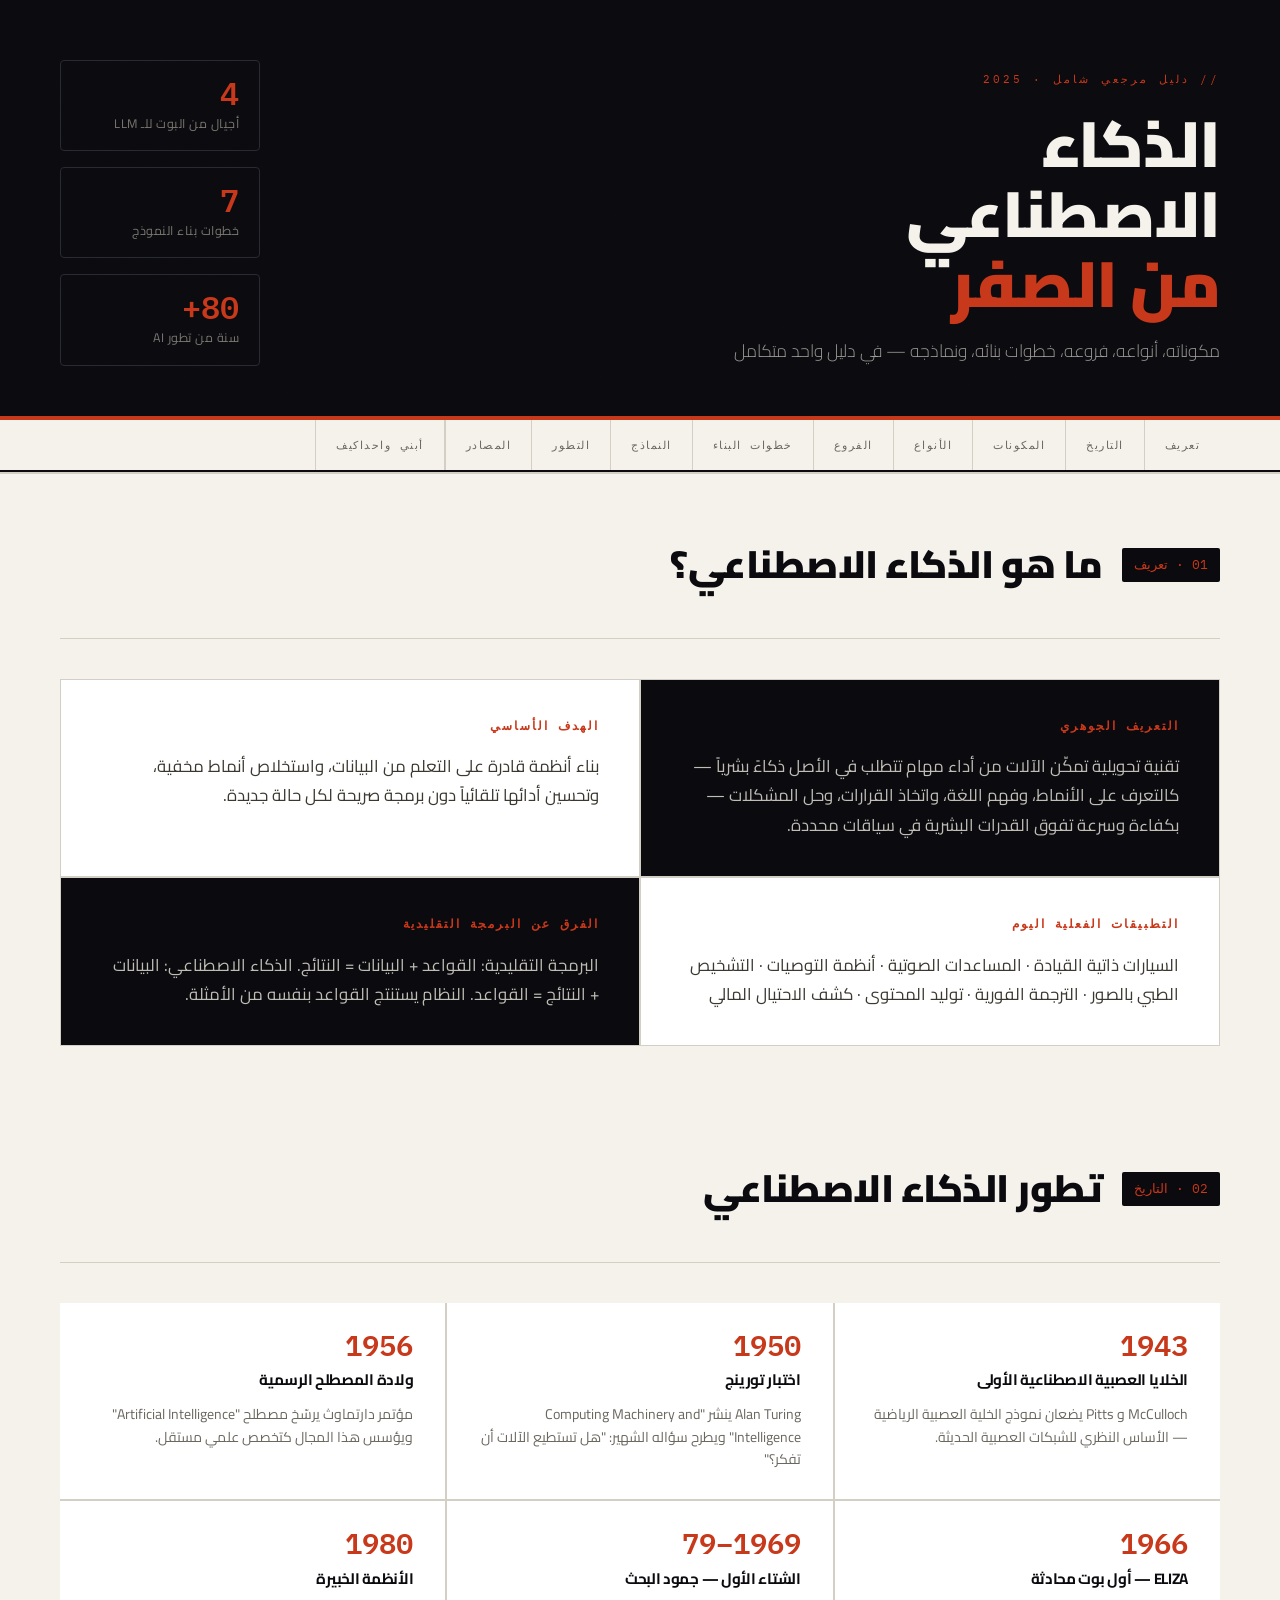
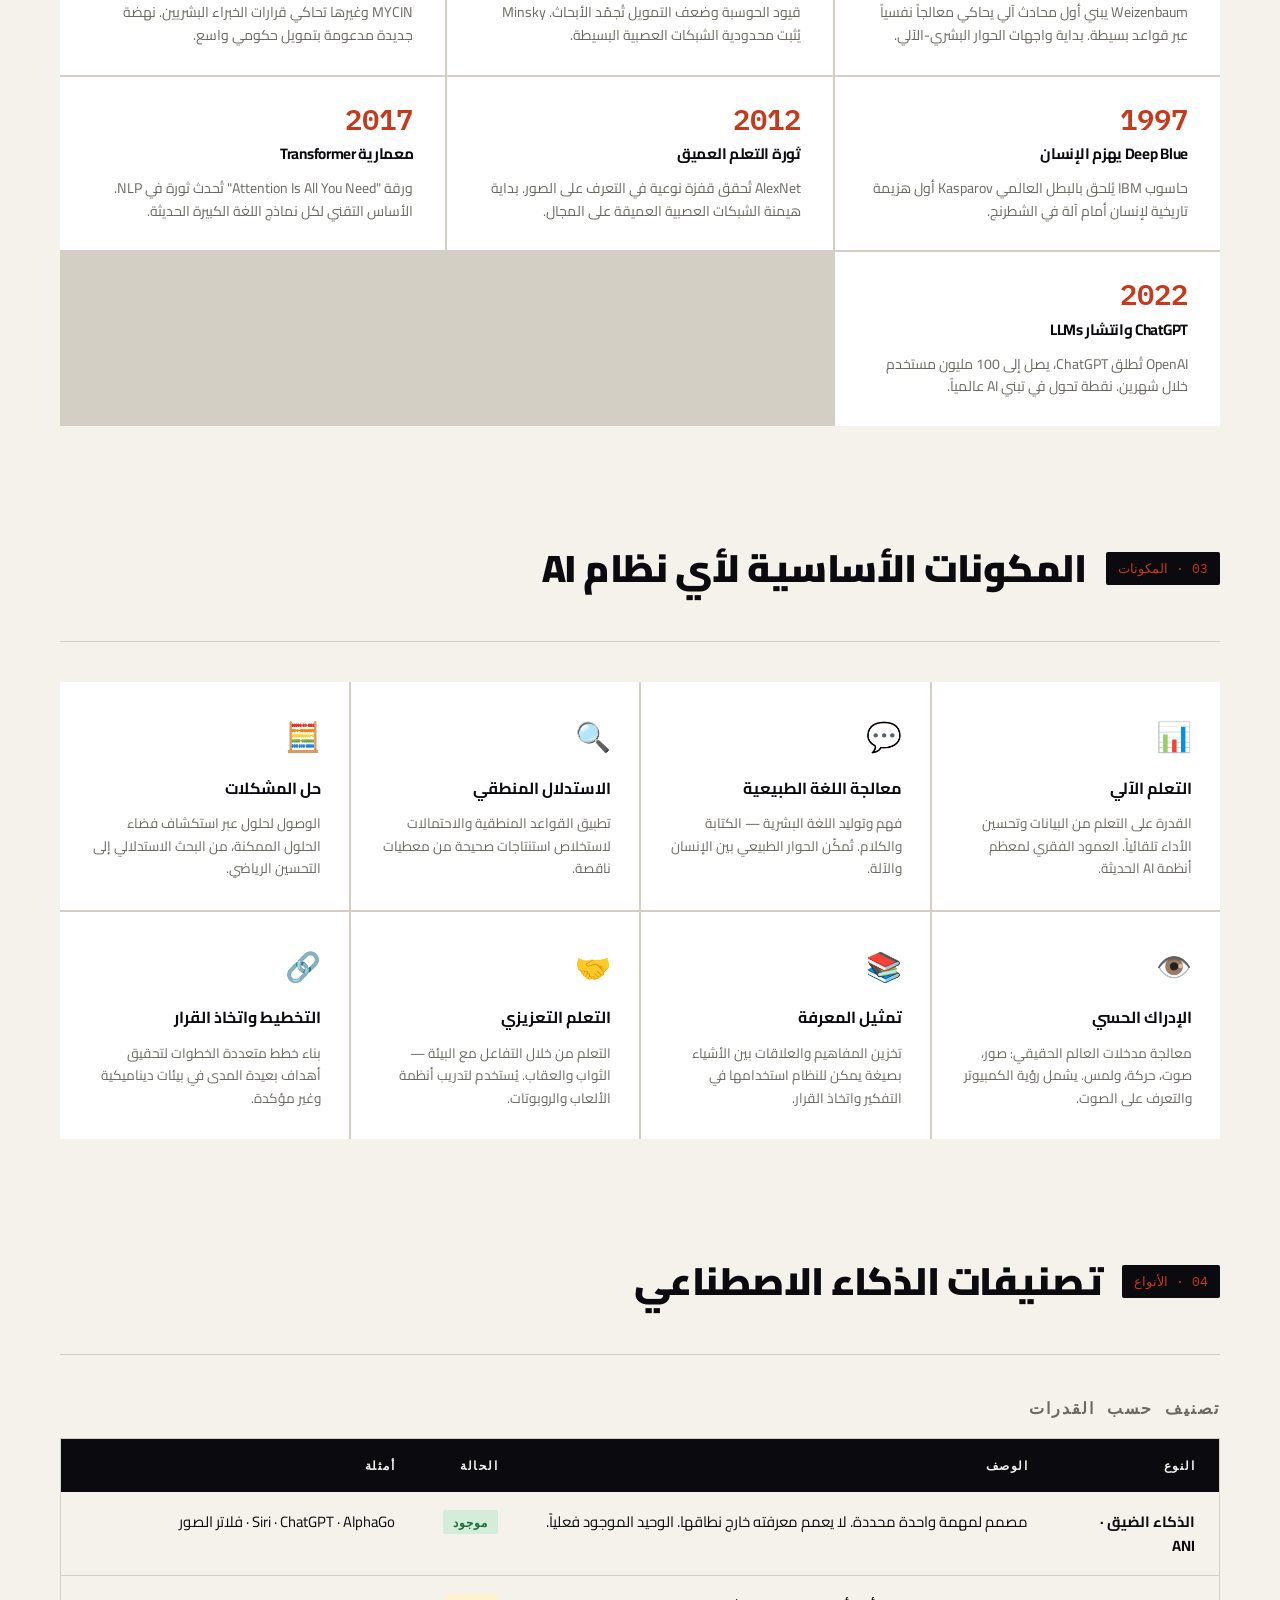
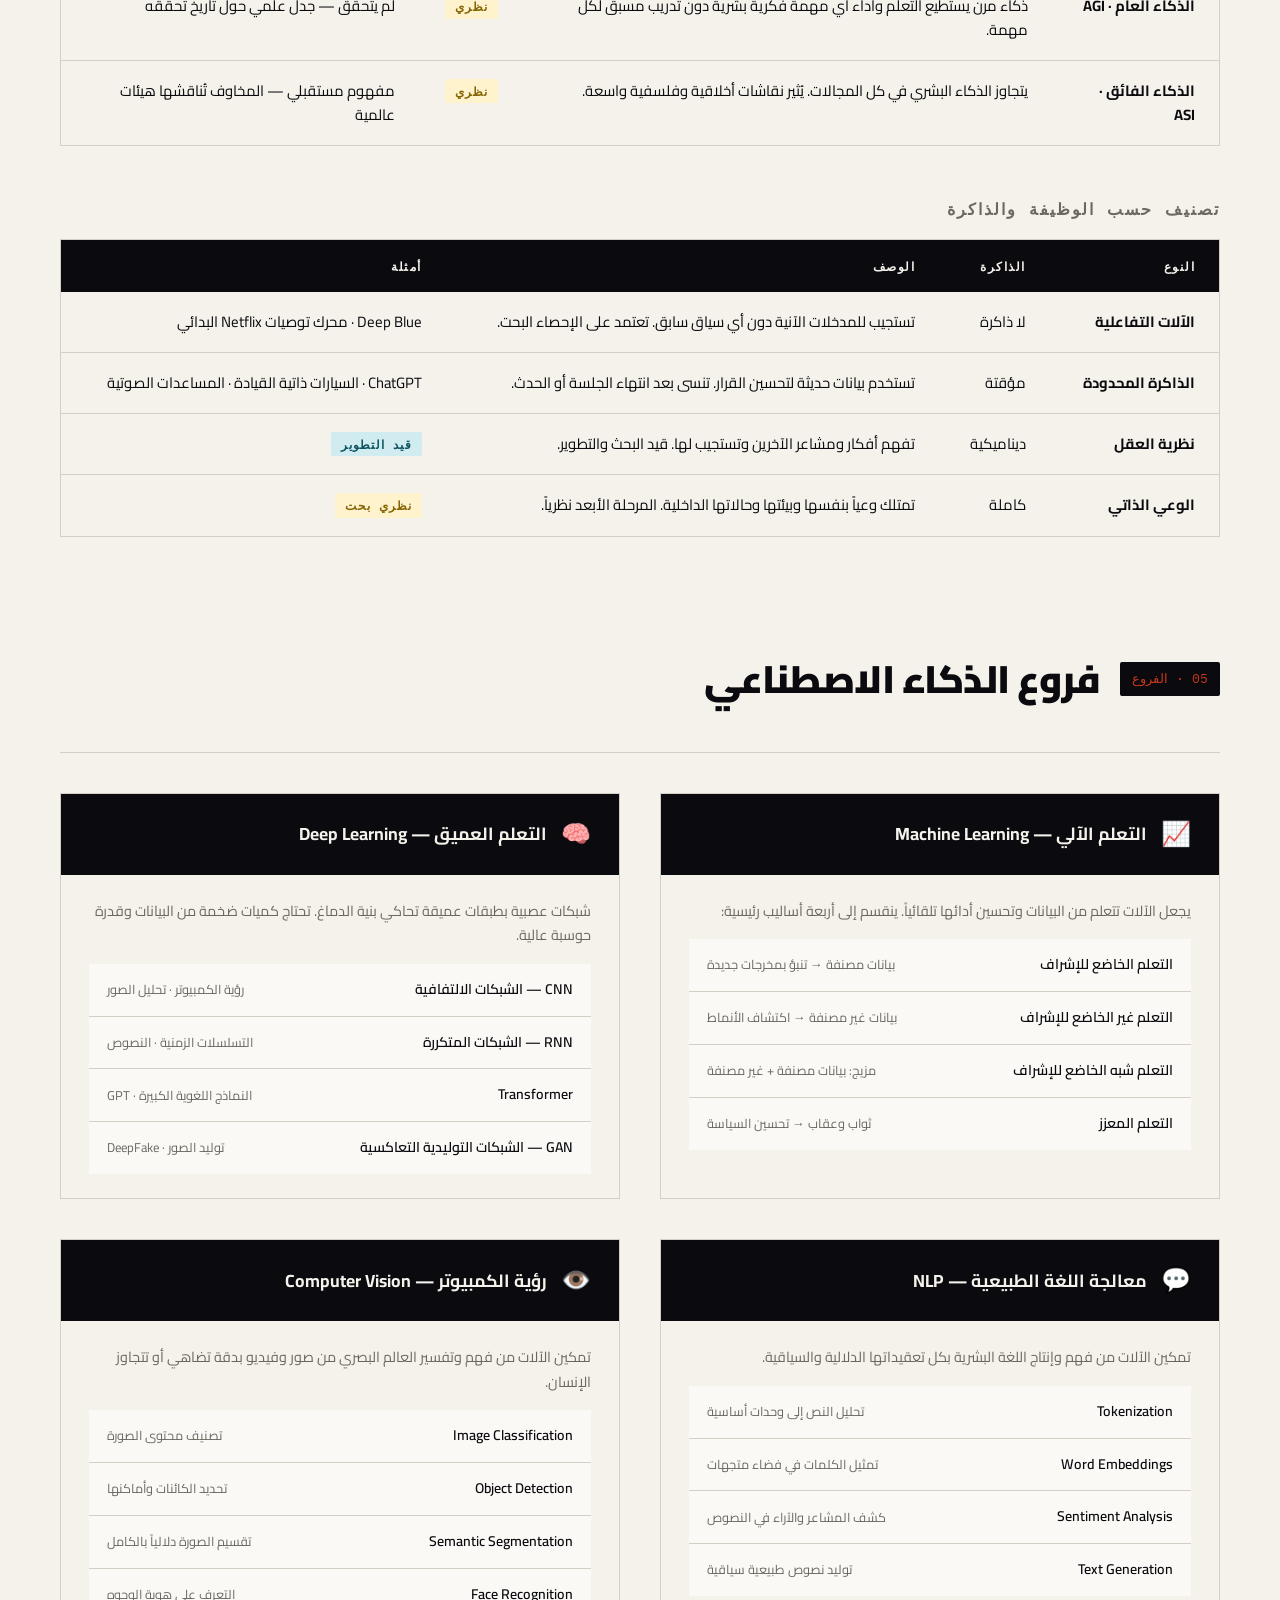
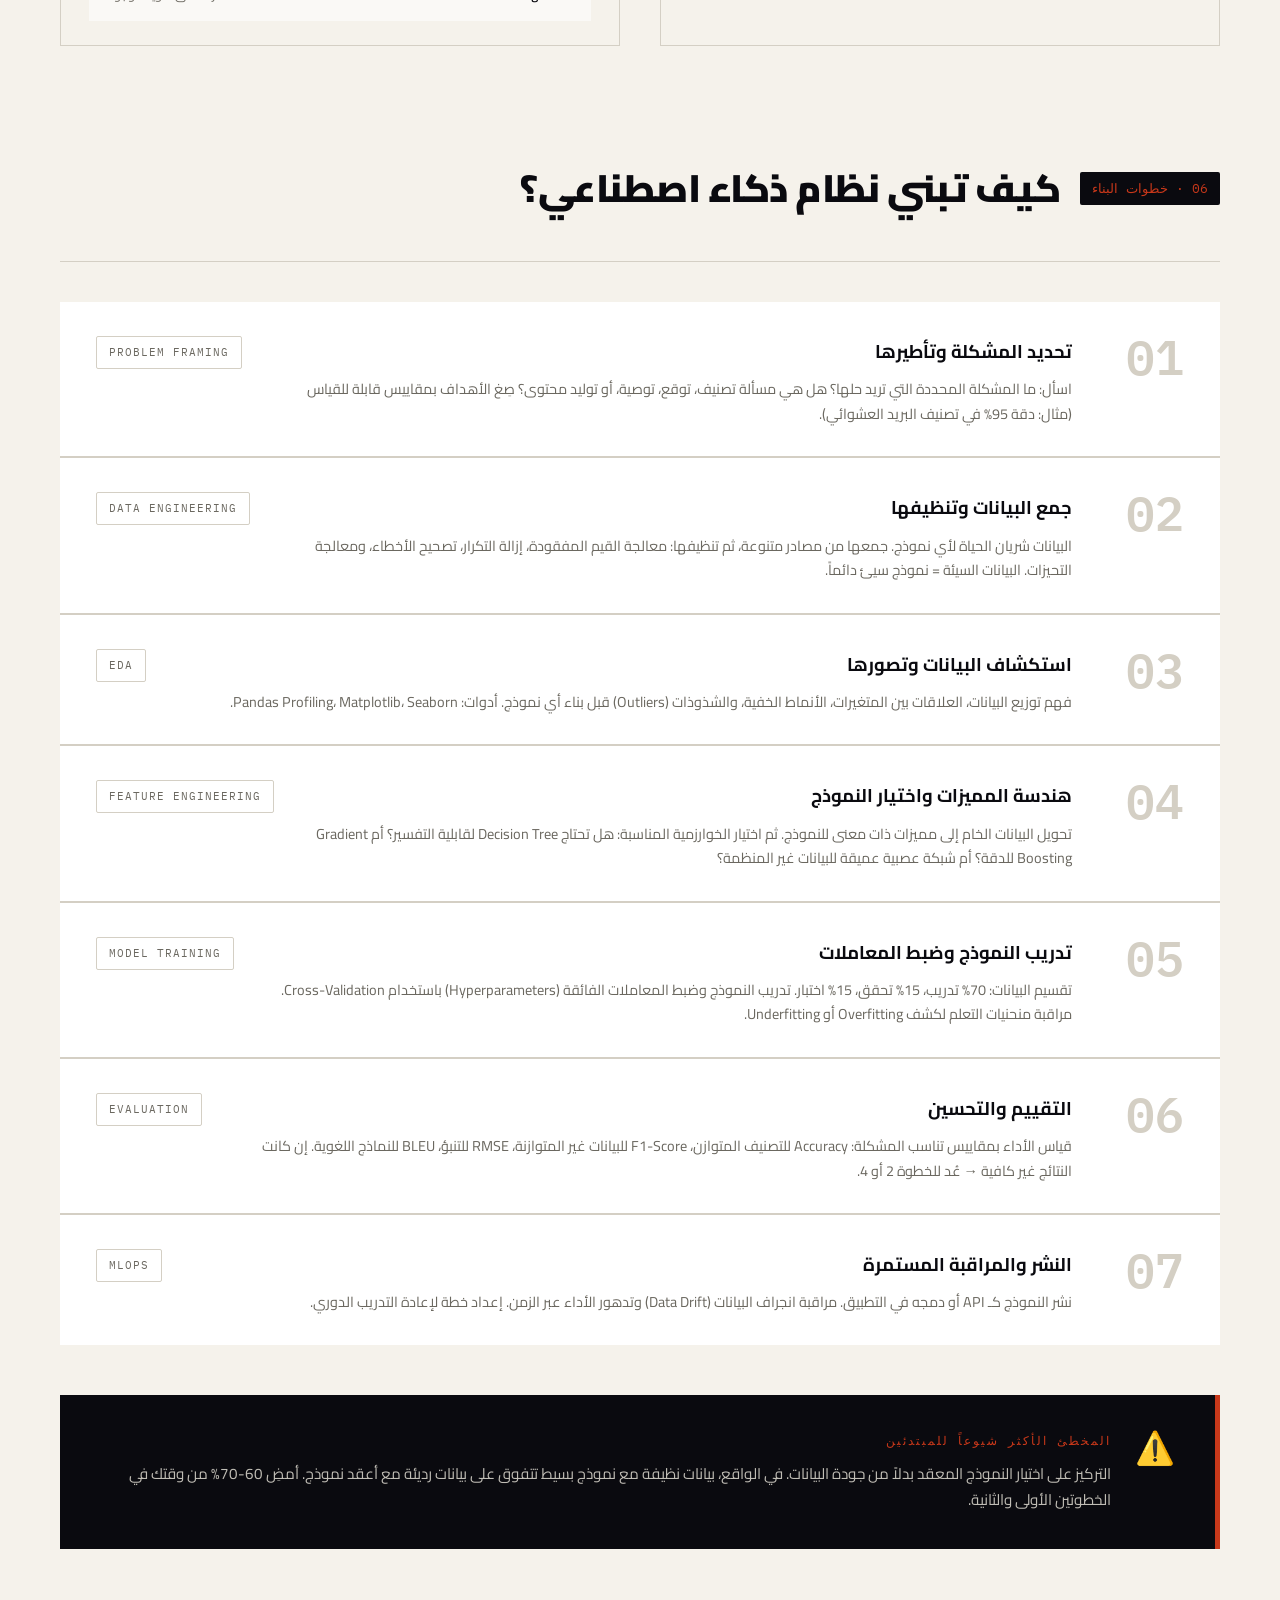
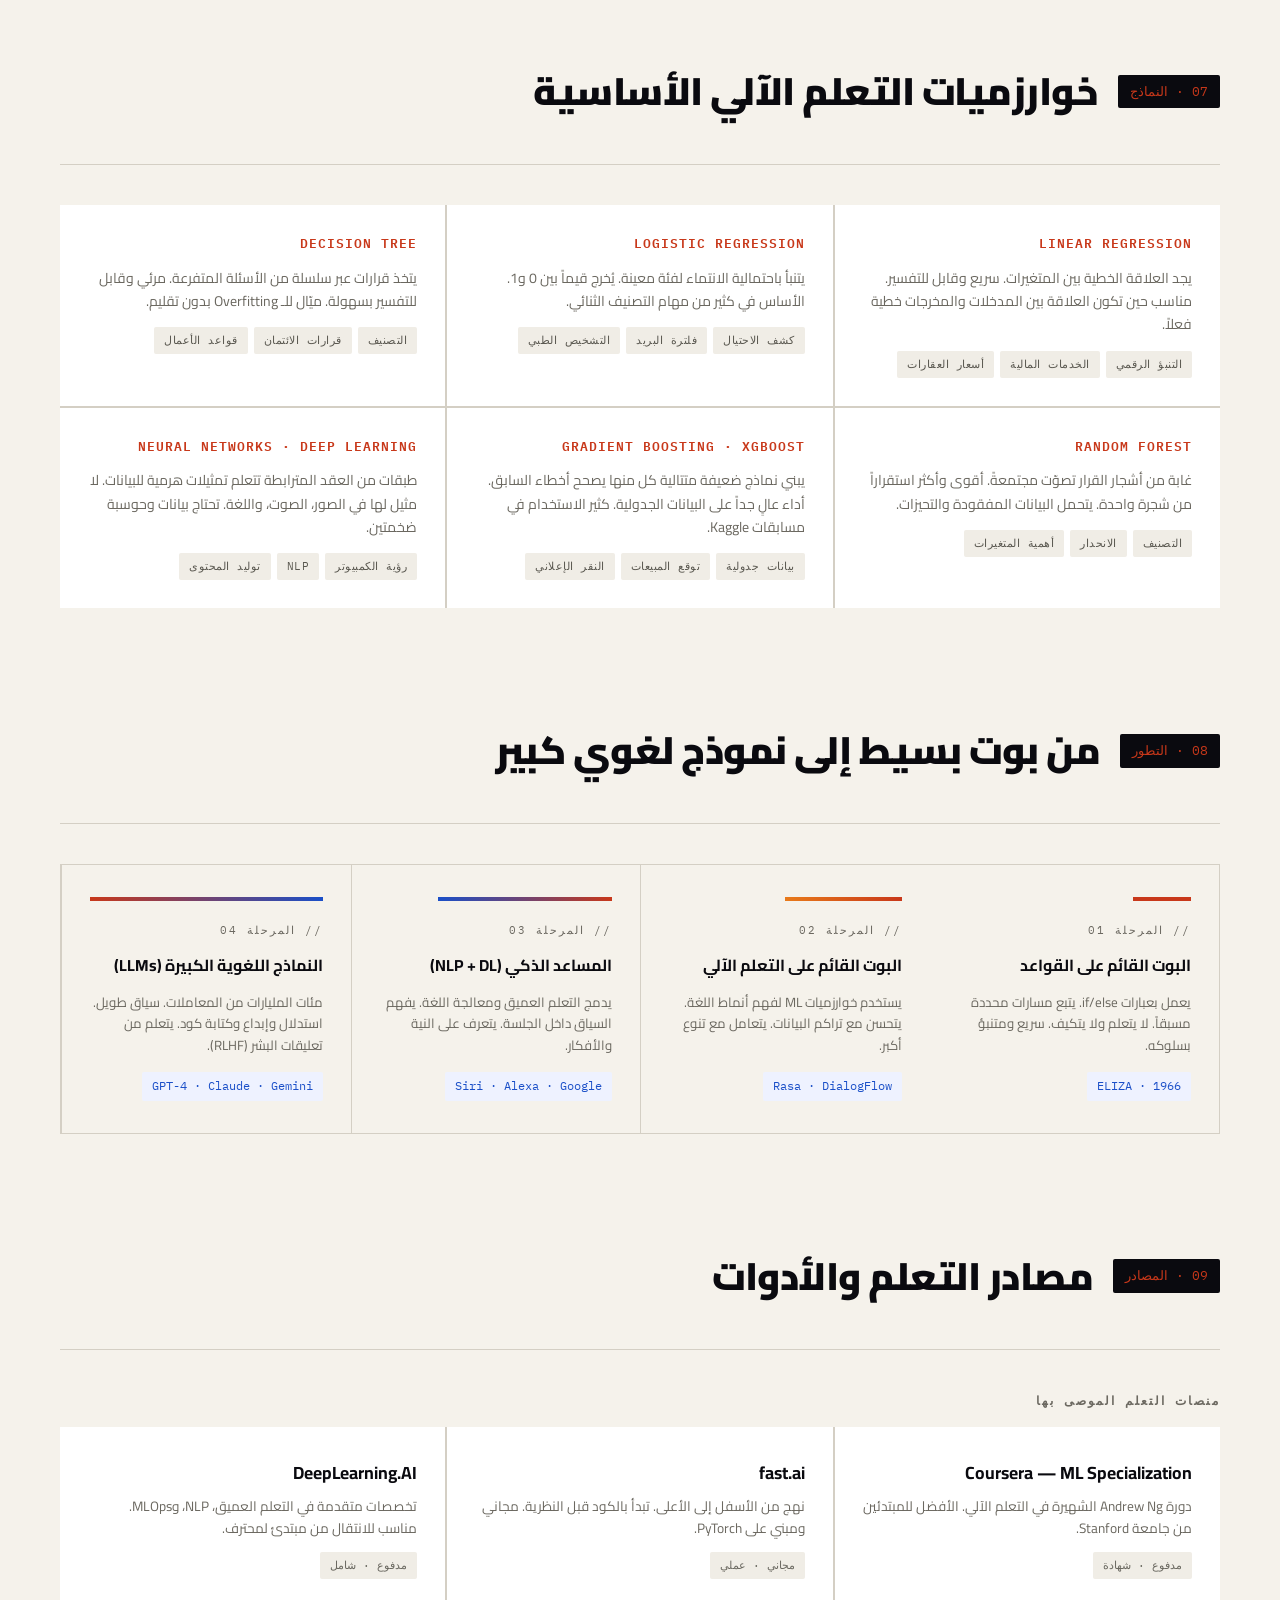
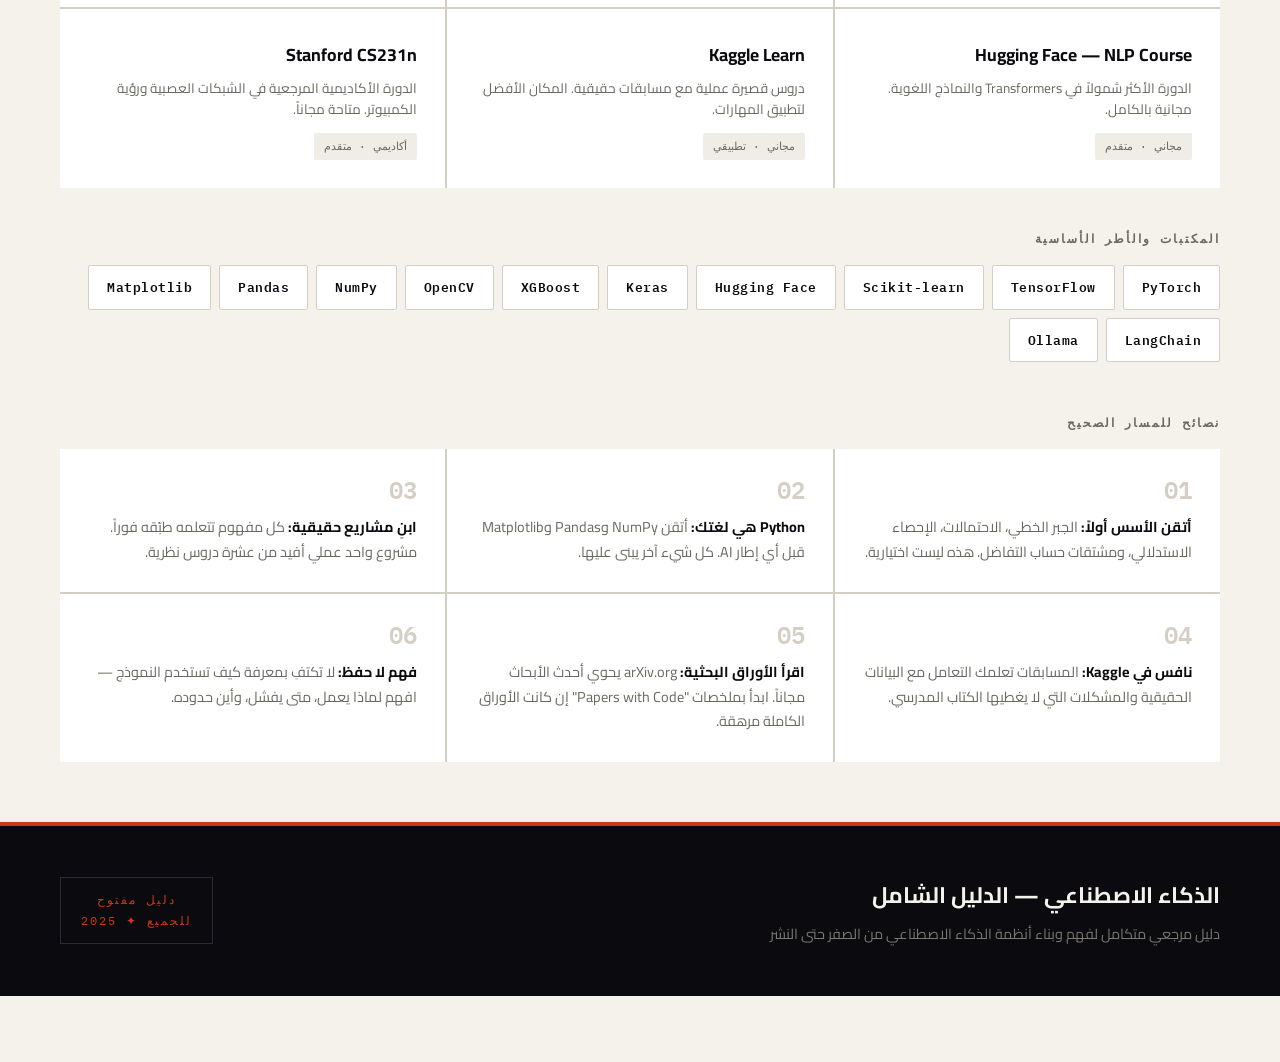
==== commit b8d264ed: "Add link to 'info.html' in navigation" ====
--- a/index.html
+++ b/index.html
@@ -45,6 +45,7 @@
     <a href="#models">النماذج</a>
     <a href="#evolution">التطور</a>
     <a href="#resources">المصادر</a>
+    <a href="info.html"> أبني واحداكيف</a>
   </div>
 </nav>
 
--- a/style.css
+++ b/style.css
@@ -0,0 +1,818 @@
+:root {
+  --ink: #0a0a0f;
+  --paper: #f5f2eb;
+  --accent: #c8381a;
+  --accent2: #1a4fc8;
+  --muted: #6b6860;
+  --border: #d4cfc4;
+  --card-bg: #ffffff;
+  --highlight: #fff3cd;
+  --green: #1a6b3a;
+  --mono: 'IBM Plex Mono', monospace;
+  --serif: 'Cairo', sans-serif;
+}
+
+* { margin: 0; padding: 0; box-sizing: border-box; }
+
+html { scroll-behavior: smooth; }
+
+body {
+  font-family: var(--serif);
+  background: var(--paper);
+  color: var(--ink);
+  font-size: 16px;
+  line-height: 1.7;
+}
+
+/* ===== HEADER ===== */
+header {
+  background: var(--ink);
+  color: var(--paper);
+  padding: 0;
+  position: relative;
+  overflow: hidden;
+  border-bottom: 4px solid var(--accent);
+}
+
+.header-noise {
+  position: absolute;
+  inset: 0;
+  background-image: url("data:image/svg+xml,%3Csvg viewBox='0 0 256 256' xmlns='http://www.w3.org/2000/svg'%3E%3Cfilter id='noise'%3E%3CfeTurbulence type='fractalNoise' baseFrequency='0.9' numOctaves='4' stitchTiles='stitch'/%3E%3C/filter%3E%3Crect width='100%25' height='100%25' filter='url(%23noise)' opacity='0.04'/%3E%3C/svg%3E");
+  opacity: 0.3;
+}
+
+.header-inner {
+  position: relative;
+  z-index: 1;
+  display: grid;
+  grid-template-columns: 1fr auto;
+  align-items: end;
+  gap: 40px;
+  padding: 60px 60px 50px;
+  max-width: 1300px;
+  margin: 0 auto;
+}
+
+.header-label {
+  font-family: var(--mono);
+  font-size: 11px;
+  letter-spacing: 3px;
+  color: var(--accent);
+  text-transform: uppercase;
+  margin-bottom: 20px;
+  display: block;
+}
+
+header h1 {
+  font-size: clamp(2.4rem, 5vw, 4rem);
+  font-weight: 900;
+  line-height: 1.1;
+  letter-spacing: -1px;
+}
+
+header h1 em {
+  font-style: normal;
+  color: var(--accent);
+}
+
+.header-sub {
+  margin-top: 16px;
+  font-size: 1.1rem;
+  color: #a09e98;
+  font-weight: 300;
+  max-width: 550px;
+}
+
+.header-stat-box {
+  display: flex;
+  flex-direction: column;
+  gap: 16px;
+  min-width: 200px;
+}
+
+.stat-item {
+  border: 1px solid #2a2a35;
+  padding: 16px 20px;
+  border-radius: 4px;
+}
+
+.stat-num {
+  font-family: var(--mono);
+  font-size: 2rem;
+  font-weight: 600;
+  color: var(--accent);
+  line-height: 1;
+}
+
+.stat-label {
+  font-size: 0.78rem;
+  color: #7a7870;
+  margin-top: 4px;
+  letter-spacing: 0.5px;
+}
+
+/* ===== NAV ===== */
+nav {
+  background: var(--paper);
+  border-bottom: 2px solid var(--ink);
+  position: sticky;
+  top: 0;
+  z-index: 200;
+  box-shadow: 0 2px 0 var(--border);
+}
+
+.nav-inner {
+  max-width: 1300px;
+  margin: 0 auto;
+  padding: 0 60px;
+  display: flex;
+  align-items: center;
+  gap: 0;
+  overflow-x: auto;
+}
+
+nav a {
+  font-family: var(--mono);
+  font-size: 11px;
+  letter-spacing: 1.5px;
+  text-transform: uppercase;
+  color: var(--muted);
+  text-decoration: none;
+  padding: 16px 20px;
+  border-left: 1px solid var(--border);
+  transition: all 0.2s;
+  white-space: nowrap;
+}
+
+nav a:last-child { border-right: 1px solid var(--border); }
+nav a:hover { background: var(--ink); color: var(--paper); }
+
+/* ===== MAIN LAYOUT ===== */
+.page {
+  max-width: 1300px;
+  margin: 0 auto;
+  padding: 0 60px;
+}
+
+/* ===== SECTION HEADERS ===== */
+.section-head {
+  display: grid;
+  grid-template-columns: auto 1fr;
+  align-items: center;
+  gap: 20px;
+  padding: 60px 0 40px;
+  border-bottom: 1px solid var(--border);
+  margin-bottom: 40px;
+}
+
+.section-num {
+  font-family: var(--mono);
+  font-size: 0.8rem;
+  color: var(--accent);
+  background: var(--ink);
+  padding: 6px 12px;
+  border-radius: 2px;
+  white-space: nowrap;
+}
+
+.section-head h2 {
+  font-size: clamp(1.6rem, 3vw, 2.4rem);
+  font-weight: 900;
+  letter-spacing: -0.5px;
+}
+
+/* ===== DEFINITION BLOCK ===== */
+.definition-block {
+  display: grid;
+  grid-template-columns: 1fr 1fr;
+  gap: 2px;
+  background: var(--border);
+  border: 1px solid var(--border);
+  margin-bottom: 50px;
+}
+
+.def-panel {
+  background: var(--card-bg);
+  padding: 36px 40px;
+}
+
+.def-panel.dark {
+  background: var(--ink);
+  color: var(--paper);
+}
+
+.def-panel h3 {
+  font-size: 0.75rem;
+  font-family: var(--mono);
+  letter-spacing: 2px;
+  text-transform: uppercase;
+  color: var(--accent);
+  margin-bottom: 16px;
+}
+
+.def-panel.dark h3 { color: var(--accent); }
+
+.def-panel p {
+  font-size: 1.05rem;
+  line-height: 1.75;
+  color: #3a3830;
+}
+
+.def-panel.dark p { color: #c0bdb5; }
+
+/* ===== TIMELINE ===== */
+.timeline-grid {
+  display: grid;
+  grid-template-columns: repeat(auto-fill, minmax(300px, 1fr));
+  gap: 2px;
+  background: var(--border);
+  margin-bottom: 50px;
+}
+
+.tl-item {
+  background: var(--card-bg);
+  padding: 28px 32px;
+  position: relative;
+  transition: background 0.2s;
+}
+
+.tl-item:hover { background: var(--ink); color: var(--paper); }
+
+.tl-year {
+  font-family: var(--mono);
+  font-size: 1.8rem;
+  font-weight: 600;
+  color: var(--accent);
+  line-height: 1;
+  margin-bottom: 8px;
+}
+
+.tl-title {
+  font-size: 0.95rem;
+  font-weight: 700;
+  margin-bottom: 10px;
+  letter-spacing: -0.3px;
+}
+
+.tl-item:hover .tl-title { color: var(--paper); }
+
+.tl-desc {
+  font-size: 0.88rem;
+  color: var(--muted);
+  line-height: 1.6;
+}
+
+.tl-item:hover .tl-desc { color: #8a8880; }
+
+/* ===== COMPONENTS GRID ===== */
+.comp-grid {
+  display: grid;
+  grid-template-columns: repeat(4, 1fr);
+  gap: 2px;
+  background: var(--border);
+  margin-bottom: 50px;
+}
+
+.comp-card {
+  background: var(--card-bg);
+  padding: 30px 28px;
+  position: relative;
+}
+
+.comp-icon {
+  font-size: 1.8rem;
+  margin-bottom: 14px;
+  display: block;
+}
+
+.comp-card h3 {
+  font-size: 1rem;
+  font-weight: 700;
+  margin-bottom: 10px;
+  color: var(--ink);
+}
+
+.comp-card p {
+  font-size: 0.85rem;
+  color: var(--muted);
+  line-height: 1.65;
+}
+
+.comp-card::after {
+  content: '';
+  position: absolute;
+  bottom: 0;
+  right: 0;
+  left: 0;
+  height: 3px;
+  background: var(--accent);
+  transform: scaleX(0);
+  transition: transform 0.3s;
+  transform-origin: right;
+}
+
+.comp-card:hover::after { transform: scaleX(1); }
+.comp-card:hover { background: #faf9f6; }
+
+/* ===== TYPES TABLE ===== */
+.types-table-wrap {
+  overflow-x: auto;
+  margin-bottom: 50px;
+  border: 1px solid var(--border);
+}
+
+.types-table {
+  width: 100%;
+  border-collapse: collapse;
+  font-size: 0.93rem;
+}
+
+.types-table thead tr {
+  background: var(--ink);
+  color: var(--paper);
+}
+
+.types-table th {
+  padding: 16px 24px;
+  font-family: var(--mono);
+  font-size: 0.75rem;
+  letter-spacing: 1.5px;
+  text-transform: uppercase;
+  font-weight: 600;
+  text-align: right;
+}
+
+.types-table td {
+  padding: 18px 24px;
+  border-bottom: 1px solid var(--border);
+  vertical-align: top;
+  line-height: 1.6;
+}
+
+.types-table tr:last-child td { border-bottom: none; }
+.types-table tr:hover td { background: #f8f6f0; }
+
+.type-badge {
+  display: inline-block;
+  font-family: var(--mono);
+  font-size: 0.72rem;
+  padding: 3px 10px;
+  border-radius: 2px;
+  font-weight: 600;
+  letter-spacing: 1px;
+  text-transform: uppercase;
+}
+
+.badge-exists { background: #d4edda; color: #1a6b3a; }
+.badge-theory { background: #fff3cd; color: #856404; }
+.badge-dev { background: #d1ecf1; color: #0c5460; }
+
+/* ===== STEPS ===== */
+.steps-list {
+  counter-reset: steps;
+  display: flex;
+  flex-direction: column;
+  gap: 2px;
+  background: var(--border);
+  margin-bottom: 50px;
+}
+
+.step-item {
+  background: var(--card-bg);
+  display: grid;
+  grid-template-columns: 80px 1fr auto;
+  align-items: start;
+  gap: 32px;
+  padding: 30px 36px;
+  transition: background 0.2s;
+}
+
+.step-item:hover { background: var(--ink); }
+.step-item:hover .step-title { color: var(--paper); }
+.step-item:hover .step-desc { color: #8a8880; }
+.step-item:hover .step-tag { border-color: #3a3830; color: #8a8880; }
+
+.step-num {
+  font-family: var(--mono);
+  font-size: 3rem;
+  font-weight: 600;
+  color: var(--border);
+  line-height: 1;
+  transition: color 0.2s;
+}
+
+.step-item:hover .step-num { color: #2a2a35; }
+
+.step-content { padding-top: 4px; }
+
+.step-title {
+  font-size: 1.15rem;
+  font-weight: 700;
+  margin-bottom: 10px;
+  color: var(--ink);
+  transition: color 0.2s;
+}
+
+.step-desc {
+  font-size: 0.9rem;
+  color: var(--muted);
+  line-height: 1.7;
+  transition: color 0.2s;
+}
+
+.step-tag {
+  font-family: var(--mono);
+  font-size: 0.7rem;
+  letter-spacing: 1px;
+  text-transform: uppercase;
+  color: var(--muted);
+  border: 1px solid var(--border);
+  padding: 6px 12px;
+  border-radius: 2px;
+  white-space: nowrap;
+  margin-top: 4px;
+  transition: all 0.2s;
+}
+
+/* ===== BRANCHES GRID ===== */
+.branches-wrap {
+  display: grid;
+  grid-template-columns: 1fr 1fr;
+  gap: 40px;
+  margin-bottom: 50px;
+}
+
+.branch-panel {
+  border: 1px solid var(--border);
+}
+
+.branch-header {
+  background: var(--ink);
+  color: var(--paper);
+  padding: 20px 28px;
+  display: flex;
+  align-items: center;
+  gap: 14px;
+}
+
+.branch-header .icon { font-size: 1.5rem; }
+
+.branch-header h3 {
+  font-size: 1.1rem;
+  font-weight: 700;
+}
+
+.branch-body { padding: 24px 28px; }
+
+.branch-body p {
+  font-size: 0.9rem;
+  color: var(--muted);
+  line-height: 1.7;
+  margin-bottom: 16px;
+}
+
+.ml-types {
+  display: flex;
+  flex-direction: column;
+  gap: 1px;
+  background: var(--border);
+}
+
+.ml-type-item {
+  background: #faf9f6;
+  padding: 14px 18px;
+  display: flex;
+  justify-content: space-between;
+  align-items: center;
+  font-size: 0.88rem;
+  gap: 12px;
+}
+
+.ml-type-item span:first-child { font-weight: 600; color: var(--ink); }
+.ml-type-item span:last-child { font-size: 0.8rem; color: var(--muted); text-align: left; max-width: 200px; }
+
+/* ===== MODELS TABLE ===== */
+.models-grid {
+  display: grid;
+  grid-template-columns: repeat(3, 1fr);
+  gap: 2px;
+  background: var(--border);
+  margin-bottom: 50px;
+}
+
+.model-card {
+  background: var(--card-bg);
+  padding: 28px;
+}
+
+.model-name {
+  font-family: var(--mono);
+  font-size: 0.8rem;
+  font-weight: 600;
+  color: var(--accent);
+  letter-spacing: 1px;
+  text-transform: uppercase;
+  margin-bottom: 12px;
+}
+
+.model-desc {
+  font-size: 0.88rem;
+  color: var(--muted);
+  line-height: 1.65;
+  margin-bottom: 14px;
+}
+
+.model-uses {
+  display: flex;
+  flex-wrap: wrap;
+  gap: 6px;
+}
+
+.use-tag {
+  font-family: var(--mono);
+  font-size: 0.7rem;
+  background: #f0ede6;
+  color: #5a5850;
+  padding: 4px 10px;
+  border-radius: 2px;
+  letter-spacing: 0.5px;
+}
+
+/* ===== EVOLUTION TIMELINE ===== */
+.evolution-track {
+  display: grid;
+  grid-template-columns: repeat(4, 1fr);
+  gap: 0;
+  position: relative;
+  margin-bottom: 50px;
+  border: 1px solid var(--border);
+}
+
+.evo-stage {
+  padding: 32px 28px;
+  border-left: 1px solid var(--border);
+  position: relative;
+}
+
+.evo-stage:first-child { border-left: none; }
+
+.evo-num {
+  font-family: var(--mono);
+  font-size: 0.7rem;
+  letter-spacing: 2px;
+  color: var(--muted);
+  margin-bottom: 12px;
+}
+
+.evo-title {
+  font-size: 1rem;
+  font-weight: 700;
+  margin-bottom: 12px;
+  color: var(--ink);
+}
+
+.evo-desc {
+  font-size: 0.83rem;
+  color: var(--muted);
+  line-height: 1.65;
+  margin-bottom: 14px;
+}
+
+.evo-example {
+  font-family: var(--mono);
+  font-size: 0.75rem;
+  color: var(--accent2);
+  background: #eef2ff;
+  padding: 4px 10px;
+  border-radius: 2px;
+  display: inline-block;
+}
+
+.evo-bar {
+  height: 4px;
+  background: linear-gradient(to left, var(--accent), var(--accent2));
+  margin-bottom: 20px;
+}
+
+.evo-bar-1 { width: 25%; background: var(--accent); }
+.evo-bar-2 { width: 50%; background: linear-gradient(to left, var(--accent), #e87a1a); }
+.evo-bar-3 { width: 75%; background: linear-gradient(to left, var(--accent), var(--accent2)); }
+.evo-bar-4 { width: 100%; background: linear-gradient(to left, var(--accent2), var(--accent)); }
+
+/* ===== RESOURCES ===== */
+.resources-grid {
+  display: grid;
+  grid-template-columns: repeat(3, 1fr);
+  gap: 2px;
+  background: var(--border);
+  margin-bottom: 20px;
+}
+
+.res-card {
+  background: var(--card-bg);
+  padding: 28px;
+  text-decoration: none;
+  color: inherit;
+  display: block;
+  transition: background 0.2s;
+  border-top: 3px solid transparent;
+}
+
+.res-card:hover {
+  background: var(--ink);
+  border-top-color: var(--accent);
+}
+
+.res-card:hover .res-name,
+.res-card:hover .res-desc { color: var(--paper); }
+.res-card:hover .res-tag { background: #2a2a35; color: #8a8880; }
+
+.res-name {
+  font-size: 1.1rem;
+  font-weight: 700;
+  margin-bottom: 8px;
+  color: var(--ink);
+  transition: color 0.2s;
+}
+
+.res-desc {
+  font-size: 0.85rem;
+  color: var(--muted);
+  line-height: 1.6;
+  transition: color 0.2s;
+}
+
+.res-tag {
+  font-family: var(--mono);
+  font-size: 0.7rem;
+  background: #f0ede6;
+  color: #6a6860;
+  padding: 4px 10px;
+  border-radius: 2px;
+  display: inline-block;
+  margin-top: 12px;
+  transition: all 0.2s;
+}
+
+/* ===== TIPS ===== */
+.tips-grid {
+  display: grid;
+  grid-template-columns: repeat(3, 1fr);
+  gap: 2px;
+  background: var(--border);
+  margin-bottom: 50px;
+}
+
+.tip-card {
+  background: var(--card-bg);
+  padding: 28px;
+}
+
+.tip-num {
+  font-family: var(--mono);
+  font-size: 1.5rem;
+  font-weight: 600;
+  color: var(--border);
+  line-height: 1;
+  margin-bottom: 14px;
+}
+
+.tip-text {
+  font-size: 0.9rem;
+  color: var(--muted);
+  line-height: 1.7;
+}
+
+.tip-text strong { color: var(--ink); }
+
+/* ===== TOOLS ===== */
+.tools-row {
+  display: flex;
+  flex-wrap: wrap;
+  gap: 8px;
+  margin-bottom: 50px;
+}
+
+.tool-chip {
+  font-family: var(--mono);
+  font-size: 0.82rem;
+  padding: 10px 18px;
+  border: 1px solid var(--border);
+  border-radius: 2px;
+  text-decoration: none;
+  color: var(--ink);
+  background: var(--card-bg);
+  transition: all 0.2s;
+  font-weight: 600;
+  letter-spacing: 0.5px;
+}
+
+.tool-chip:hover {
+  background: var(--ink);
+  color: var(--paper);
+  border-color: var(--ink);
+}
+
+/* ===== CALLOUT ===== */
+.callout {
+  background: var(--ink);
+  color: var(--paper);
+  padding: 36px 40px;
+  margin-bottom: 50px;
+  display: grid;
+  grid-template-columns: auto 1fr;
+  gap: 24px;
+  align-items: start;
+  border-right: 5px solid var(--accent);
+}
+
+.callout-icon {
+  font-size: 2rem;
+  line-height: 1;
+}
+
+.callout-title {
+  font-size: 0.75rem;
+  font-family: var(--mono);
+  letter-spacing: 2px;
+  text-transform: uppercase;
+  color: var(--accent);
+  margin-bottom: 10px;
+}
+
+.callout-text {
+  font-size: 0.95rem;
+  color: #c0bdb5;
+  line-height: 1.7;
+}
+
+/* ===== FOOTER ===== */
+footer {
+  background: var(--ink);
+  color: var(--paper);
+  padding: 50px 60px;
+  margin-top: 60px;
+  border-top: 4px solid var(--accent);
+}
+
+.footer-inner {
+  max-width: 1300px;
+  margin: 0 auto;
+  display: grid;
+  grid-template-columns: 1fr auto;
+  gap: 40px;
+  align-items: center;
+}
+
+.footer-title {
+  font-size: 1.4rem;
+  font-weight: 700;
+  margin-bottom: 8px;
+}
+
+.footer-sub {
+  font-size: 0.9rem;
+  color: #7a7870;
+}
+
+.footer-badge {
+  font-family: var(--mono);
+  font-size: 0.75rem;
+  letter-spacing: 2px;
+  color: var(--accent);
+  border: 1px solid #2a2a35;
+  padding: 12px 20px;
+  text-align: center;
+  text-transform: uppercase;
+}
+
+/* ===== DIVIDER ===== */
+.divider {
+  border: none;
+  border-top: 1px solid var(--border);
+  margin: 50px 0;
+}
+
+/* ===== RESPONSIVE ===== */
+@media (max-width: 1100px) {
+  .header-inner, .page, .footer-inner { padding-left: 30px; padding-right: 30px; }
+  .nav-inner { padding: 0 30px; }
+  .comp-grid { grid-template-columns: repeat(2, 1fr); }
+  .models-grid { grid-template-columns: repeat(2, 1fr); }
+  .tips-grid { grid-template-columns: repeat(2, 1fr); }
+  .resources-grid { grid-template-columns: repeat(2, 1fr); }
+}
+
+@media (max-width: 768px) {
+  .header-inner { grid-template-columns: 1fr; }
+  .header-stat-box { flex-direction: row; }
+  .definition-block { grid-template-columns: 1fr; }
+  .branches-wrap { grid-template-columns: 1fr; }
+  .evolution-track { grid-template-columns: repeat(2, 1fr); }
+  .comp-grid { grid-template-columns: 1fr 1fr; }
+  .models-grid { grid-template-columns: 1fr; }
+  .step-item { grid-template-columns: 60px 1fr; }
+  .step-tag { display: none; }
+  .tips-grid, .resources-grid { grid-template-columns: 1fr; }
+  .footer-inner { grid-template-columns: 1fr; }
+}
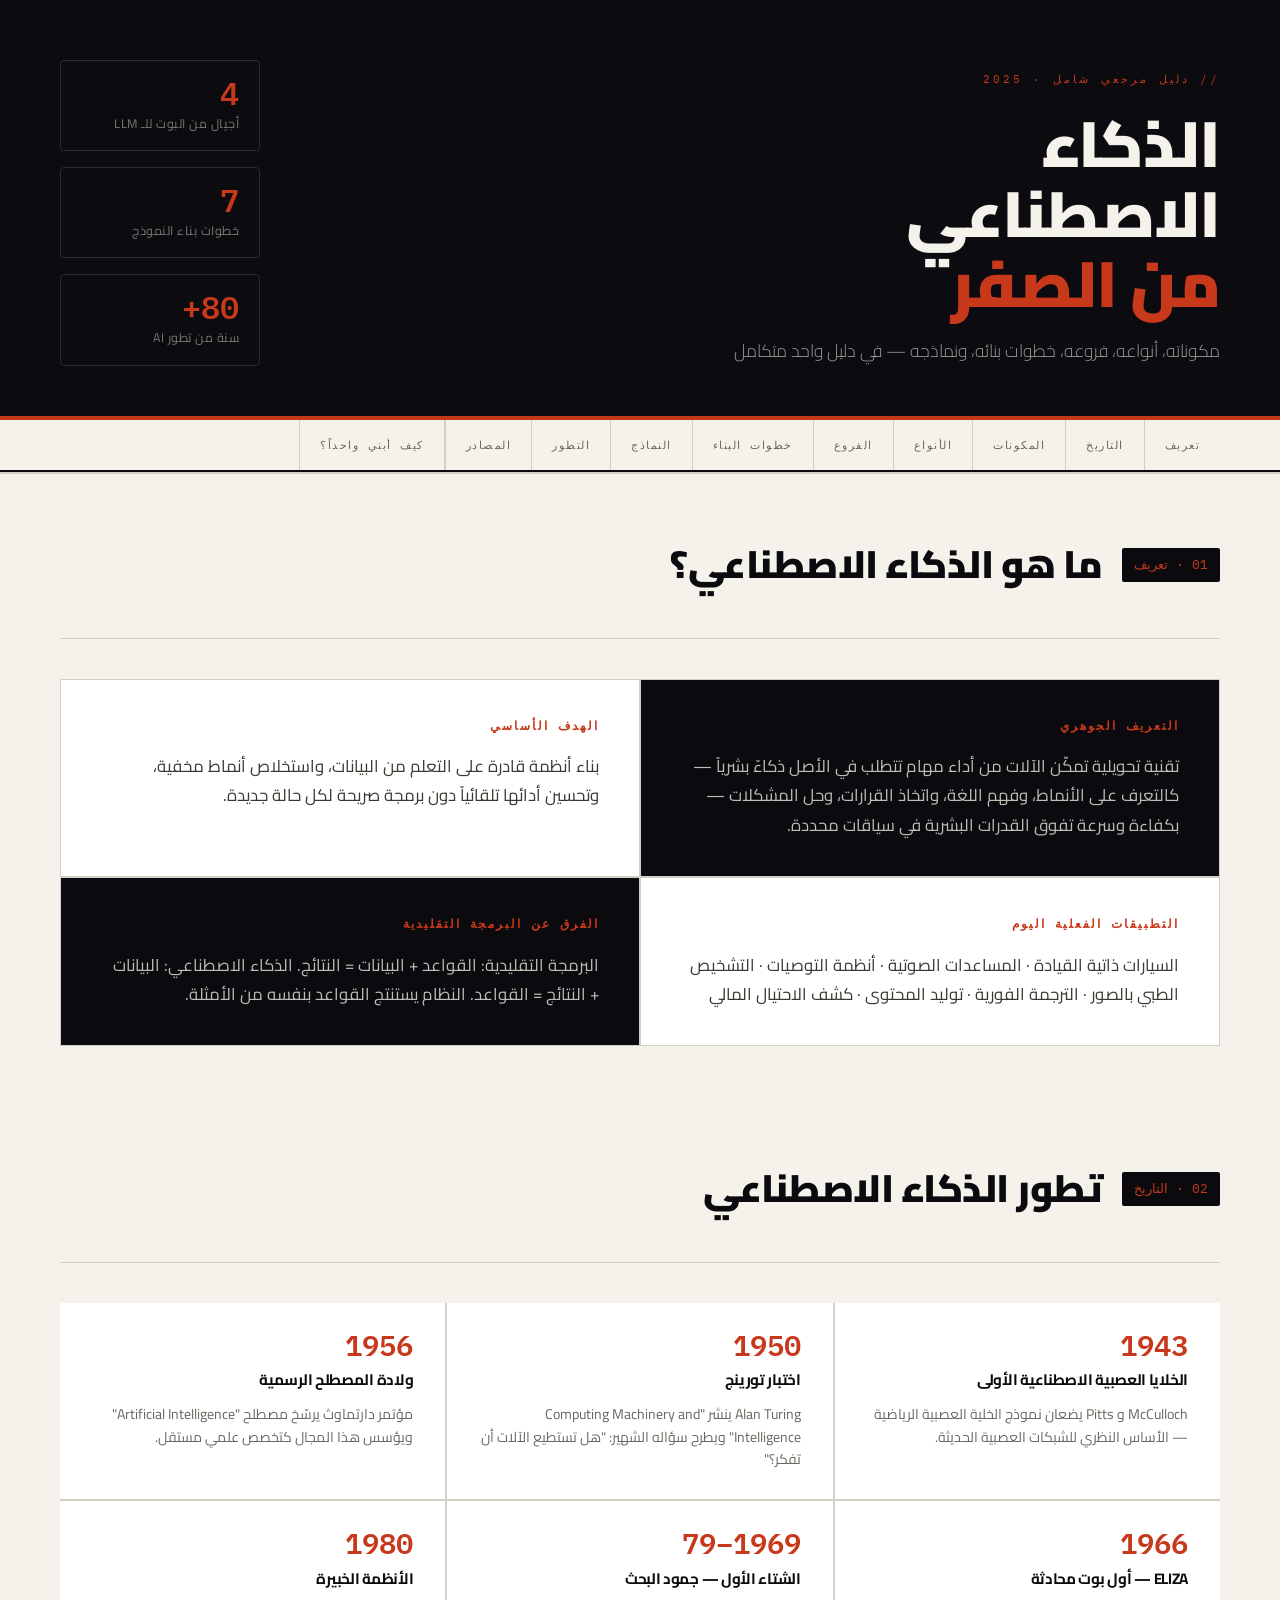
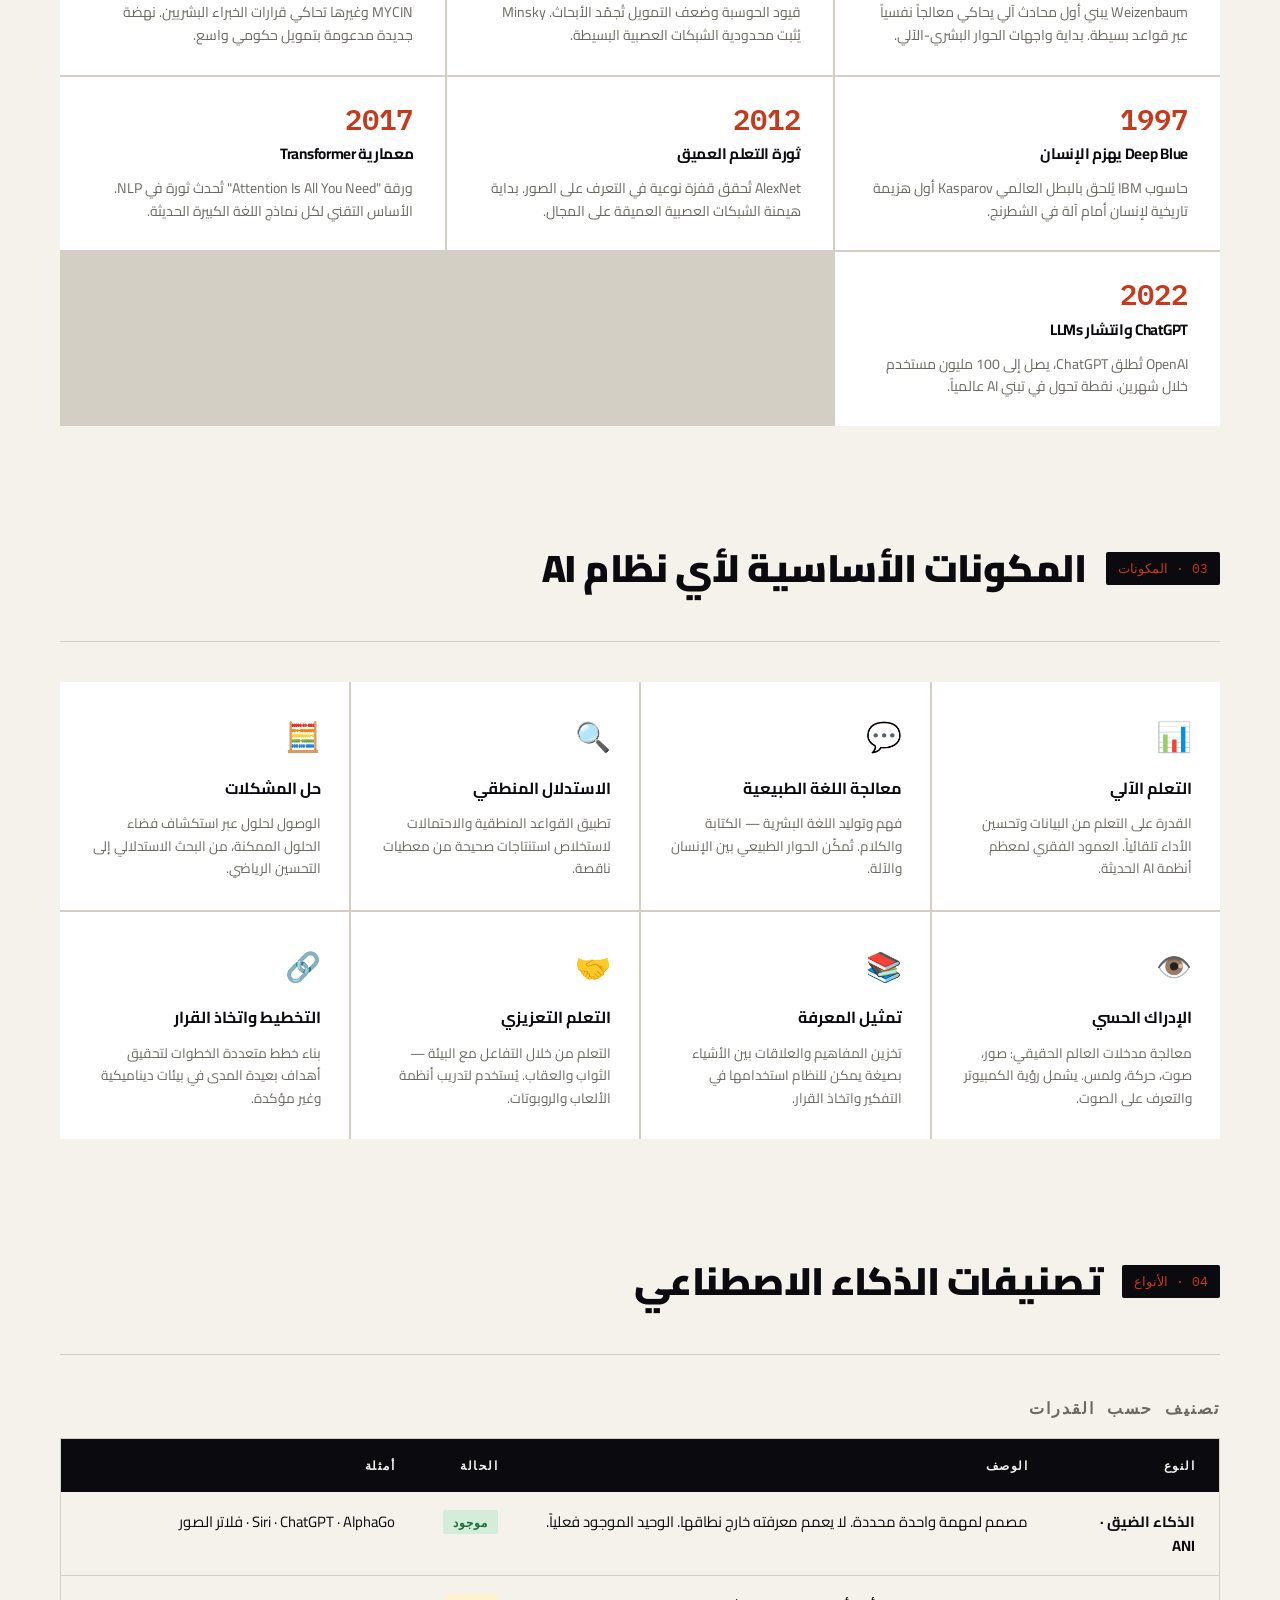
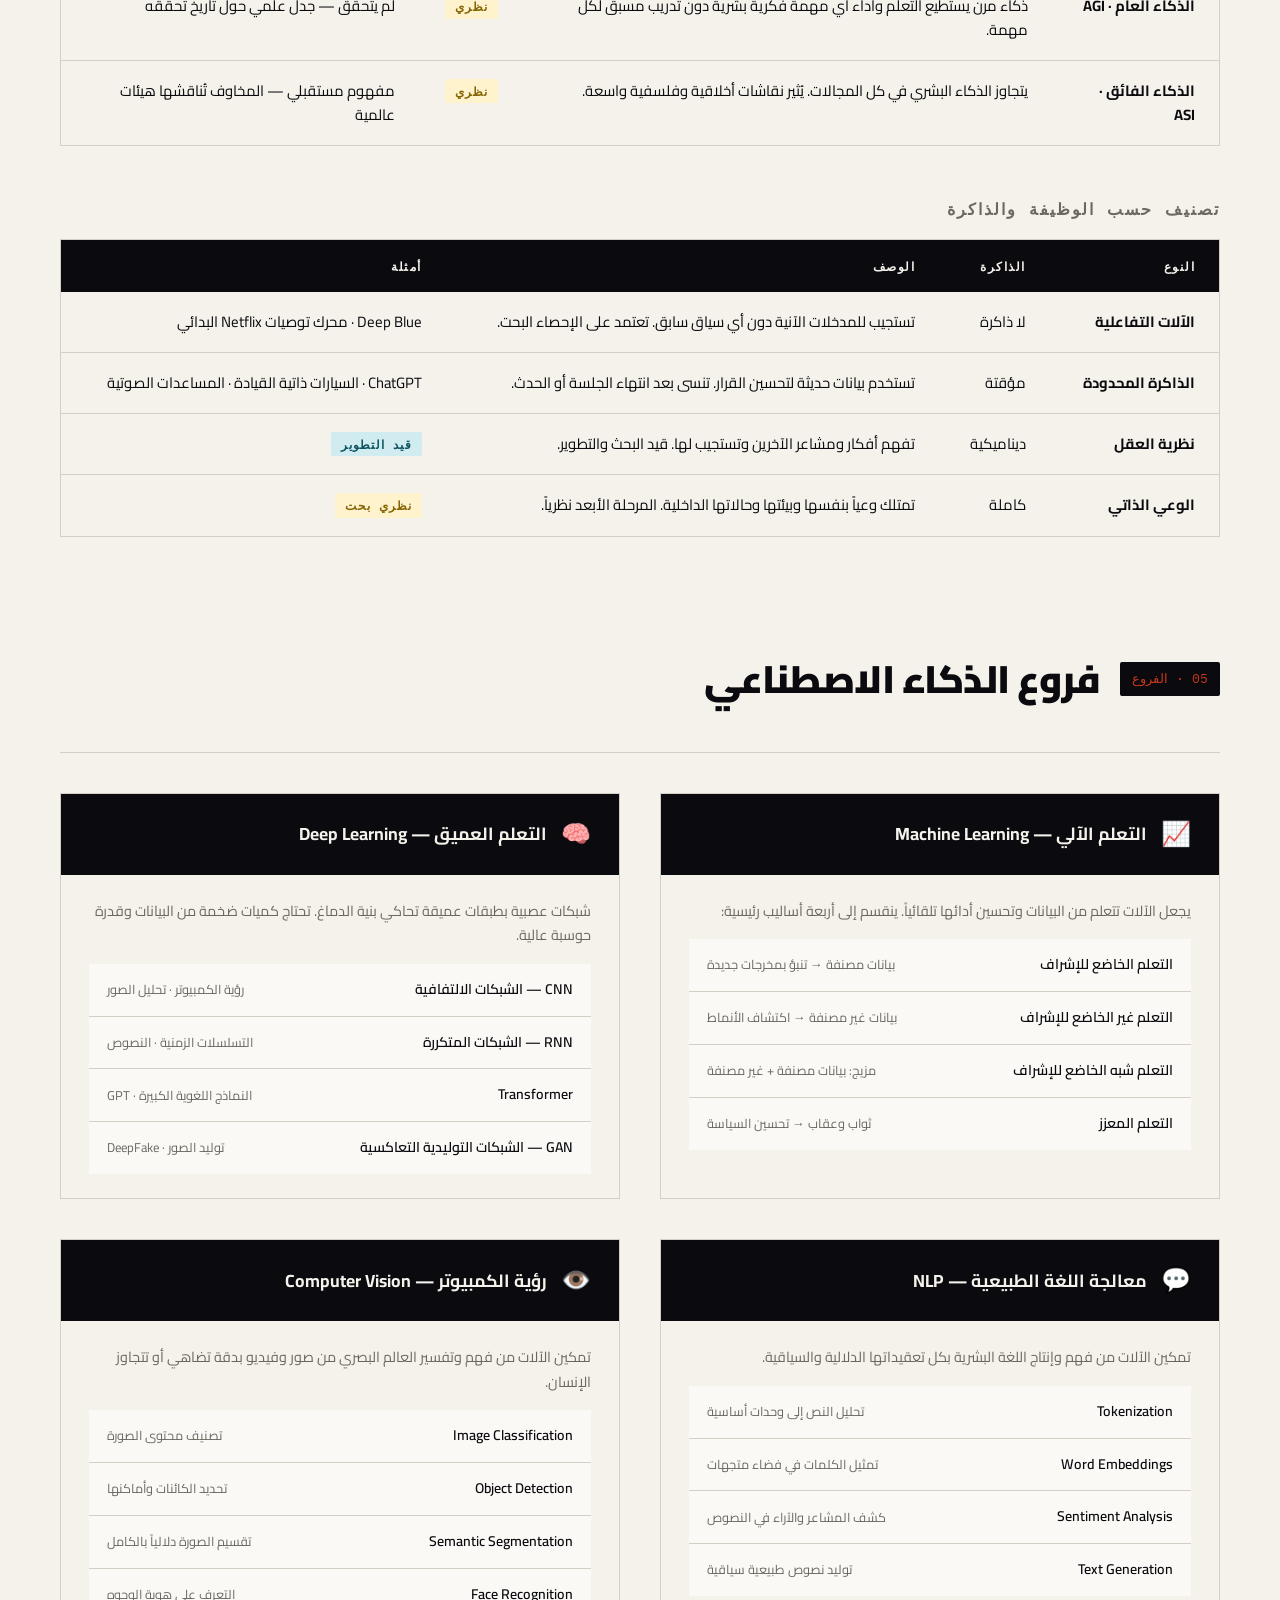
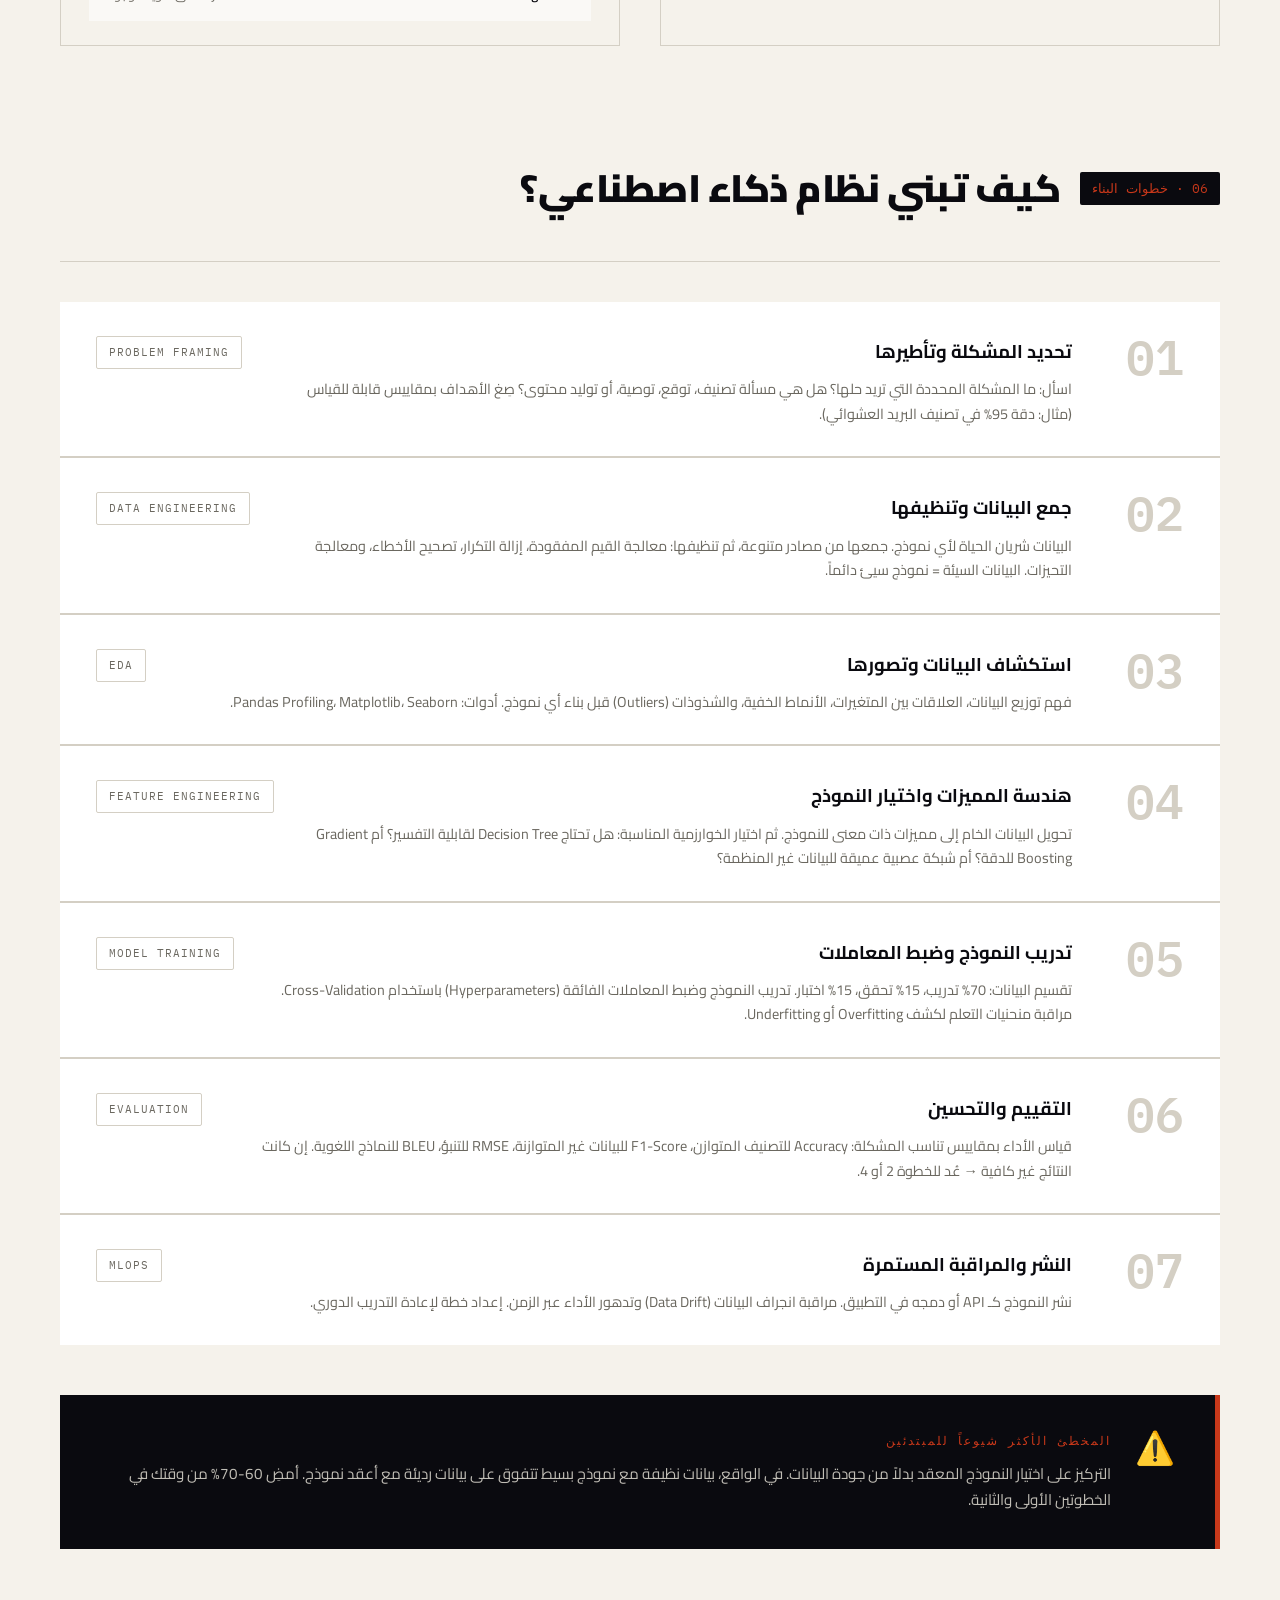
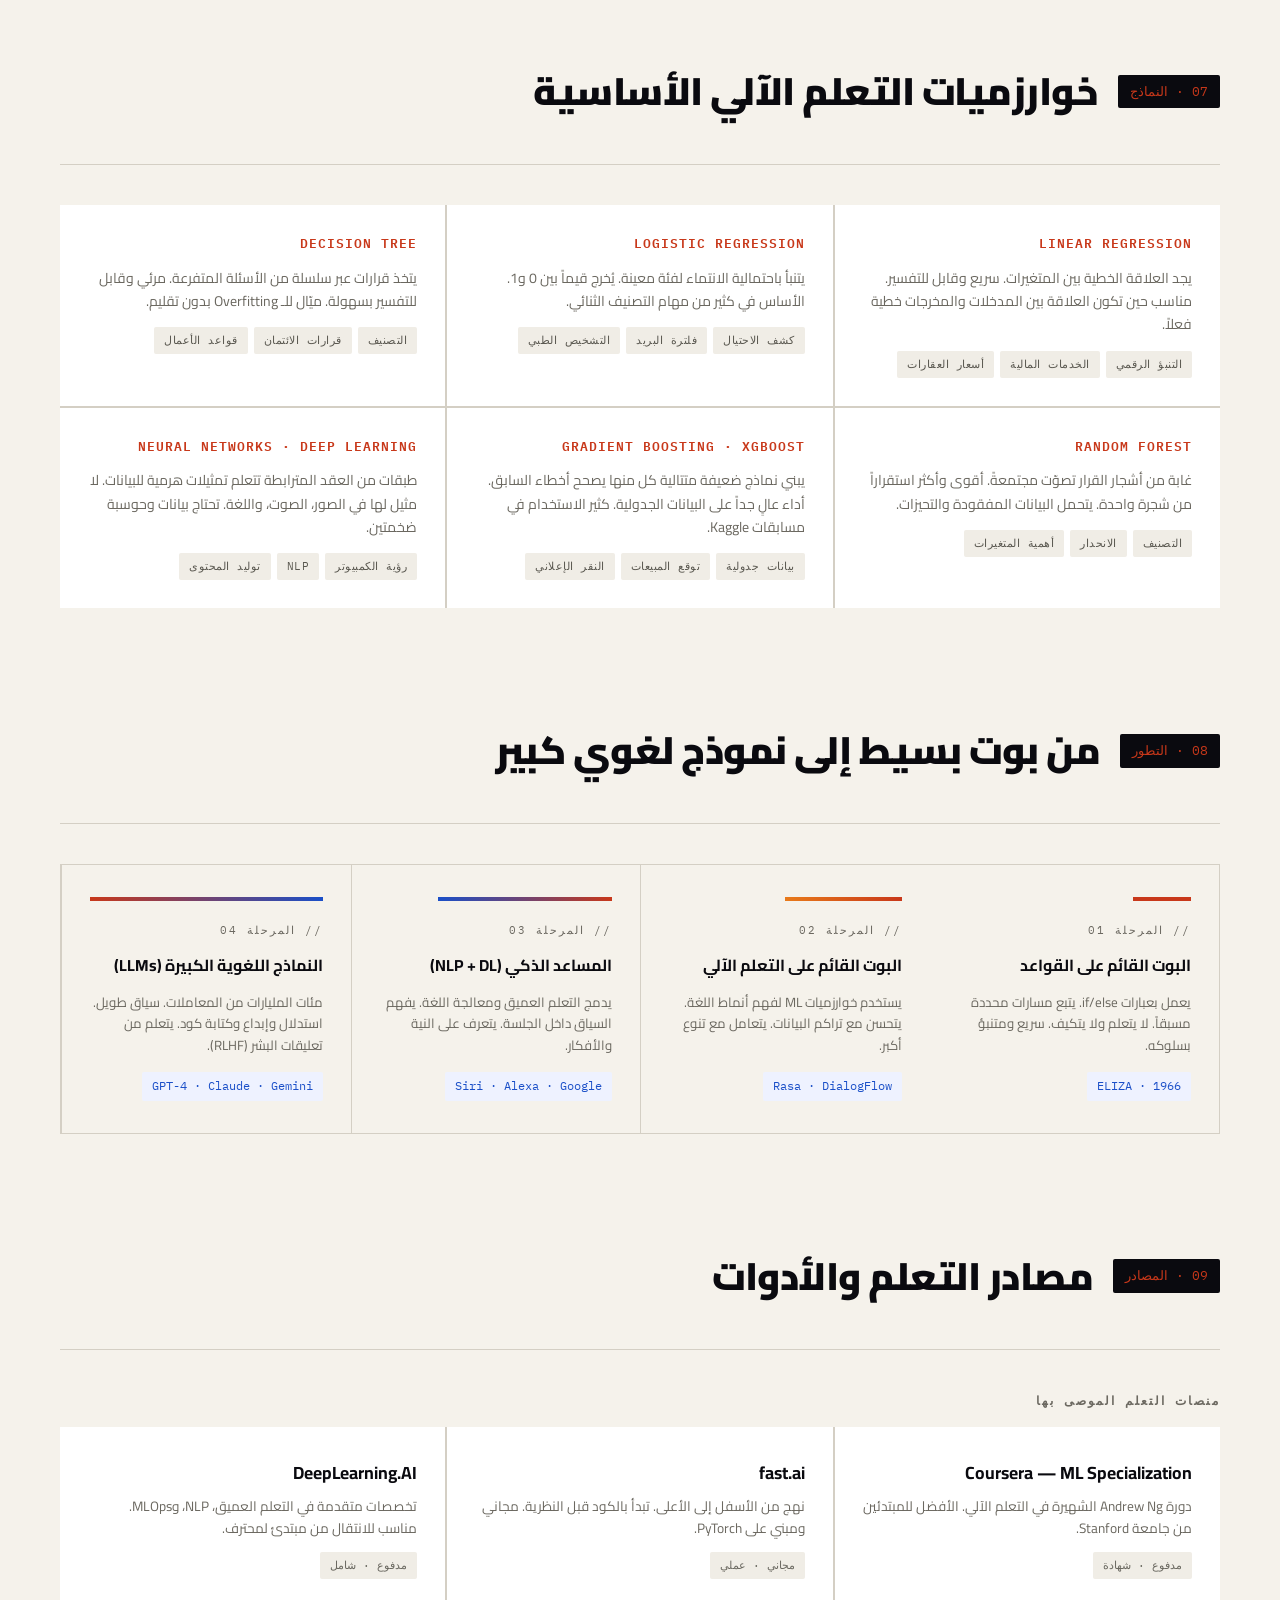
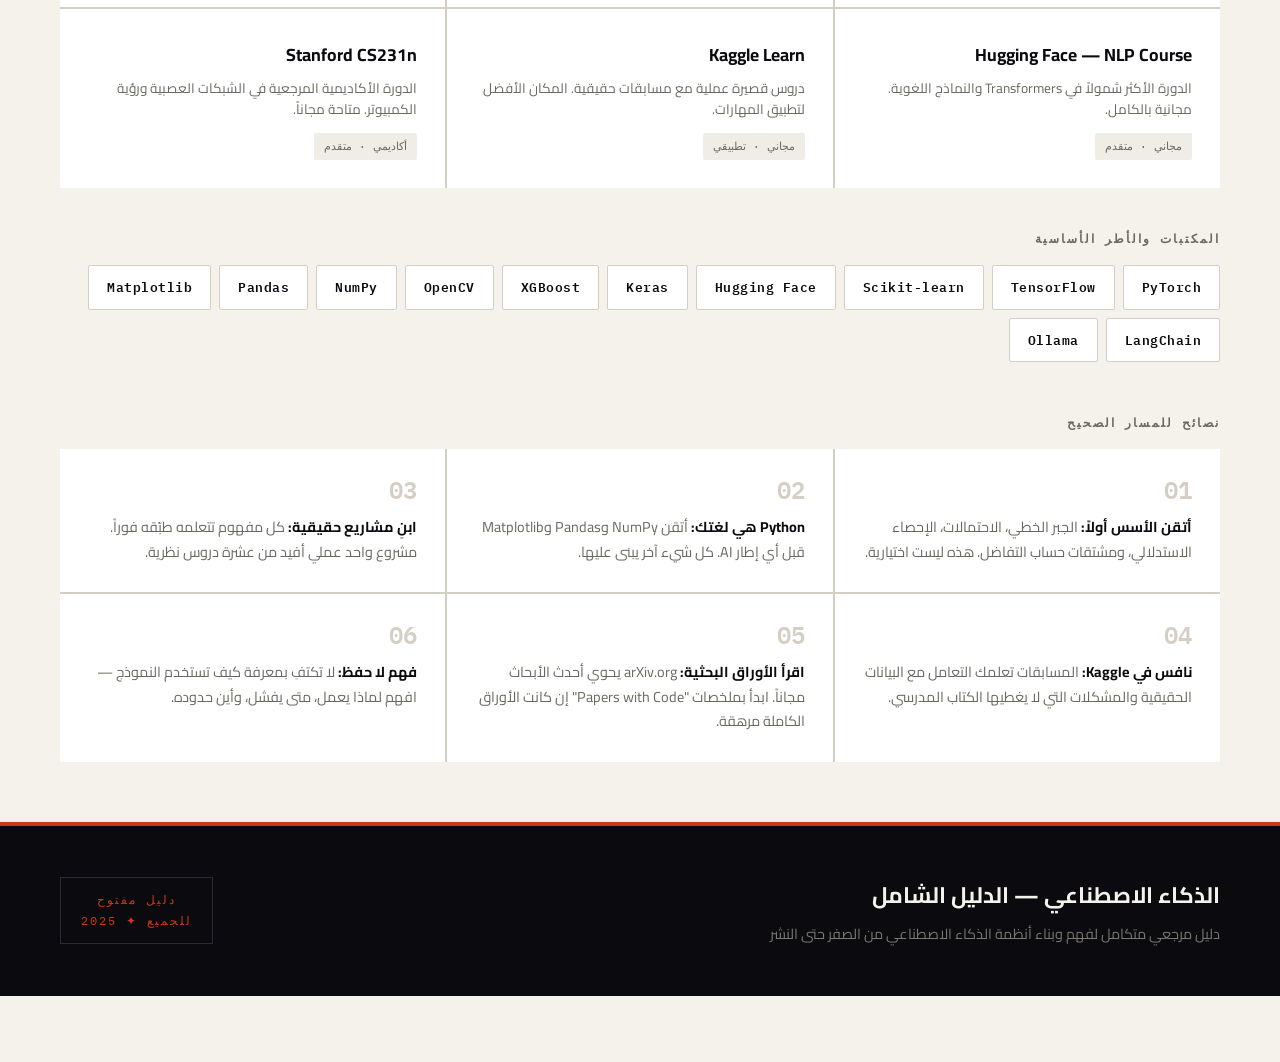
==== commit e7e8680d: "Update link text for building instructions" ====
--- a/index.html
+++ b/index.html
@@ -45,7 +45,7 @@
     <a href="#models">النماذج</a>
     <a href="#evolution">التطور</a>
     <a href="#resources">المصادر</a>
-    <a href="info.html"> أبني واحداكيف</a>
+    <a href="info.html">كيف أبني واحداً؟</a>
   </div>
 </nav>
 
